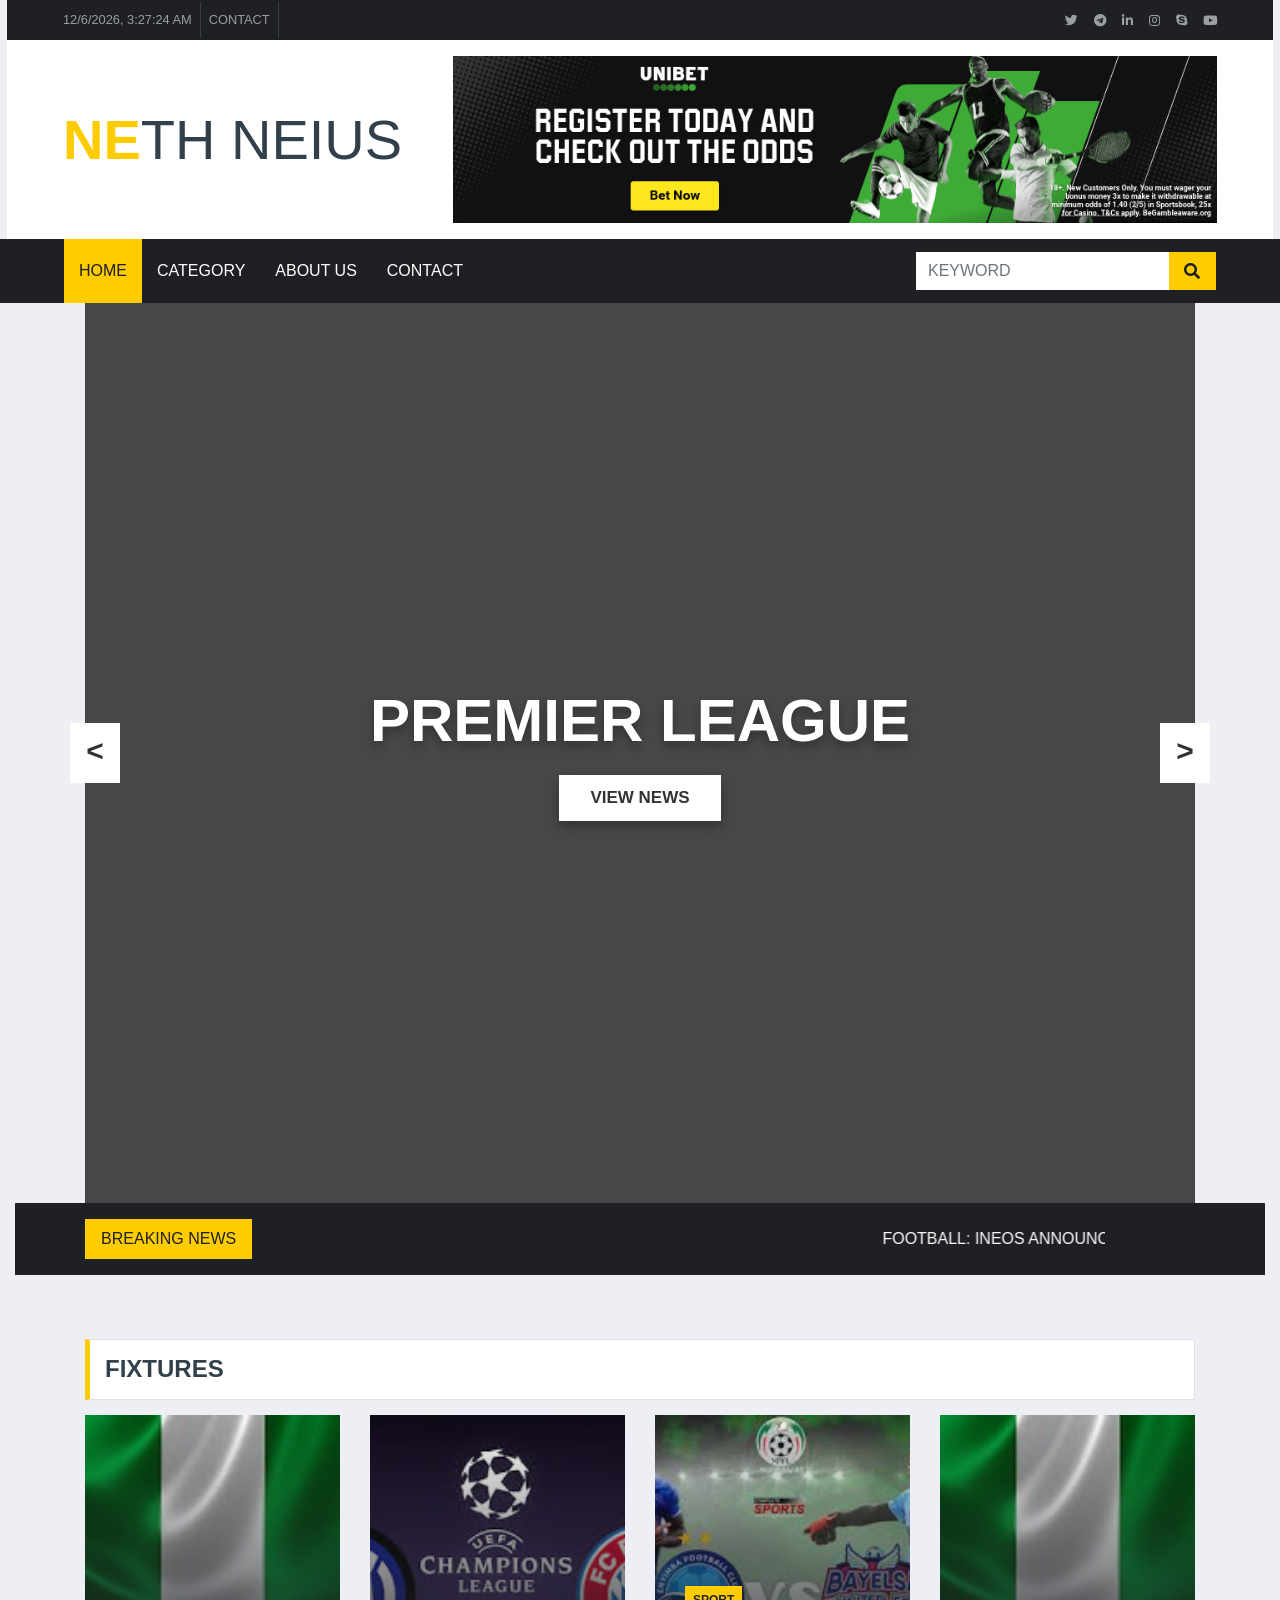
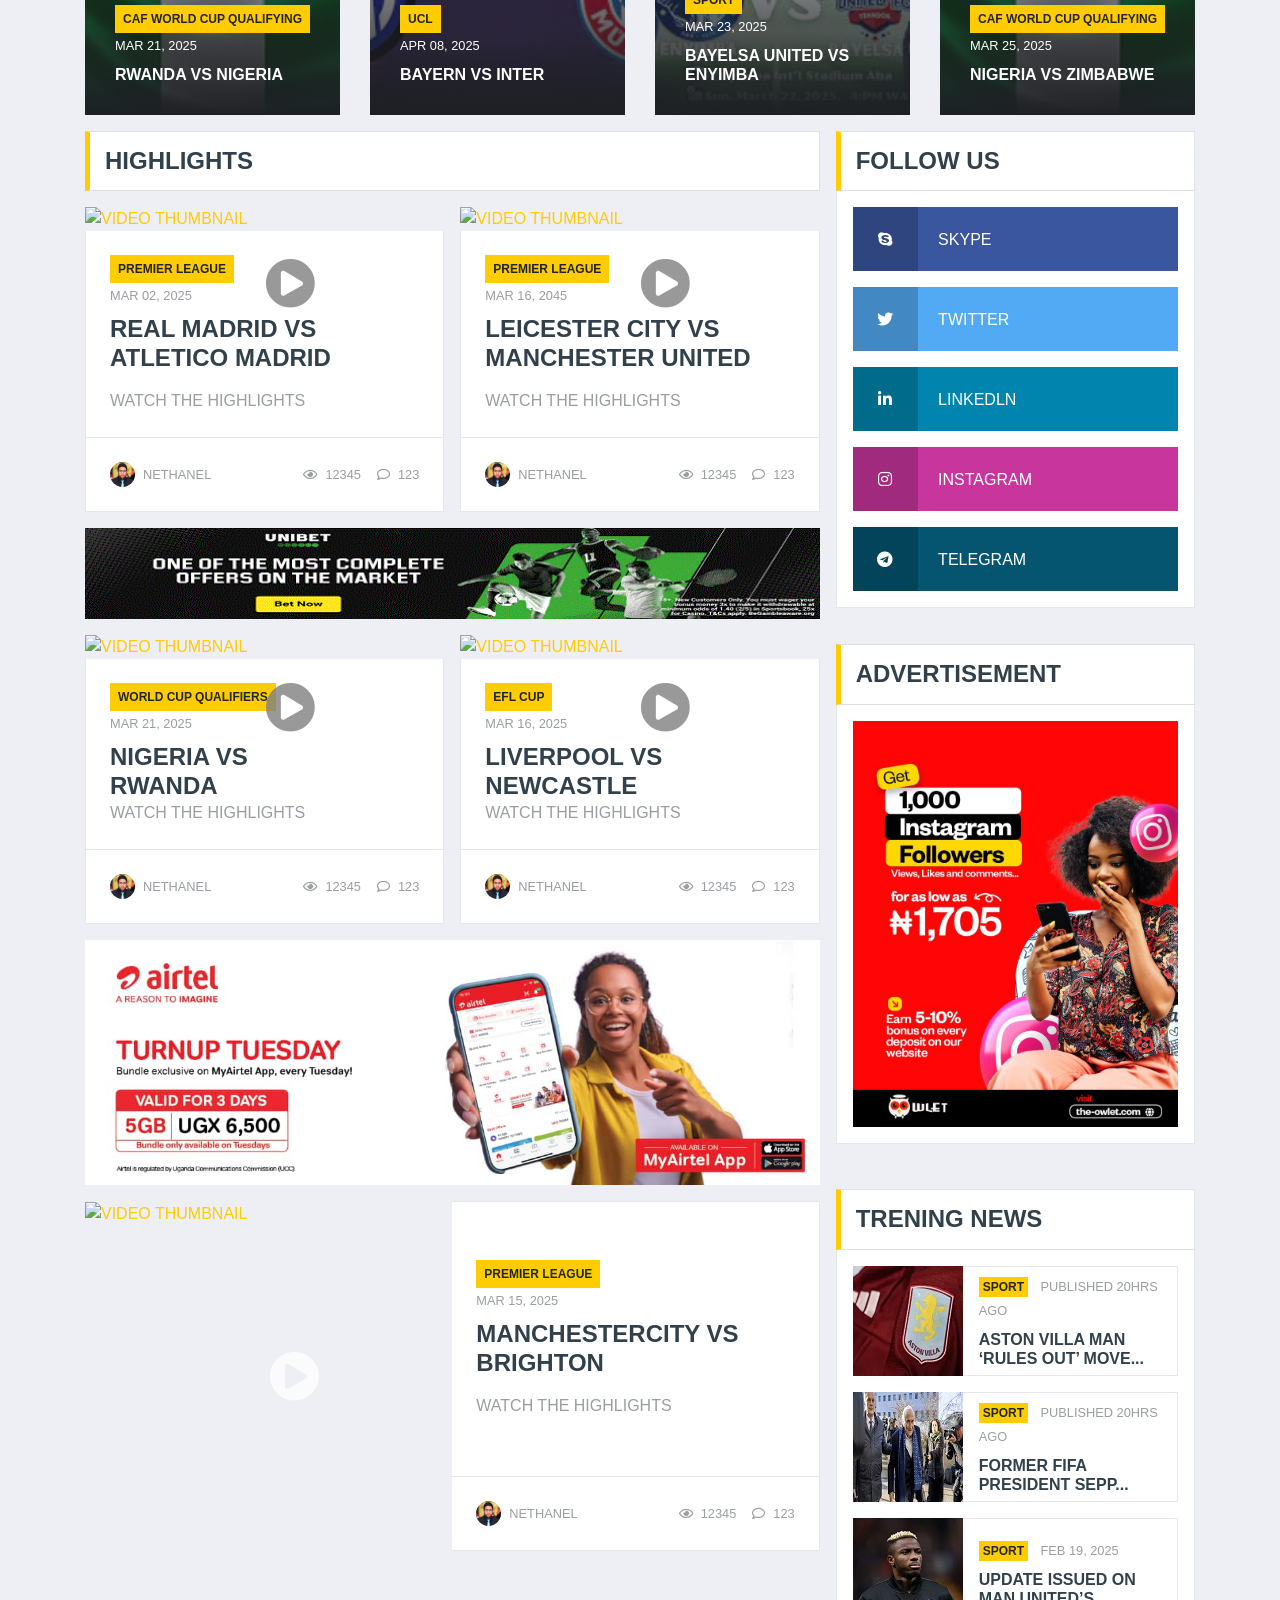
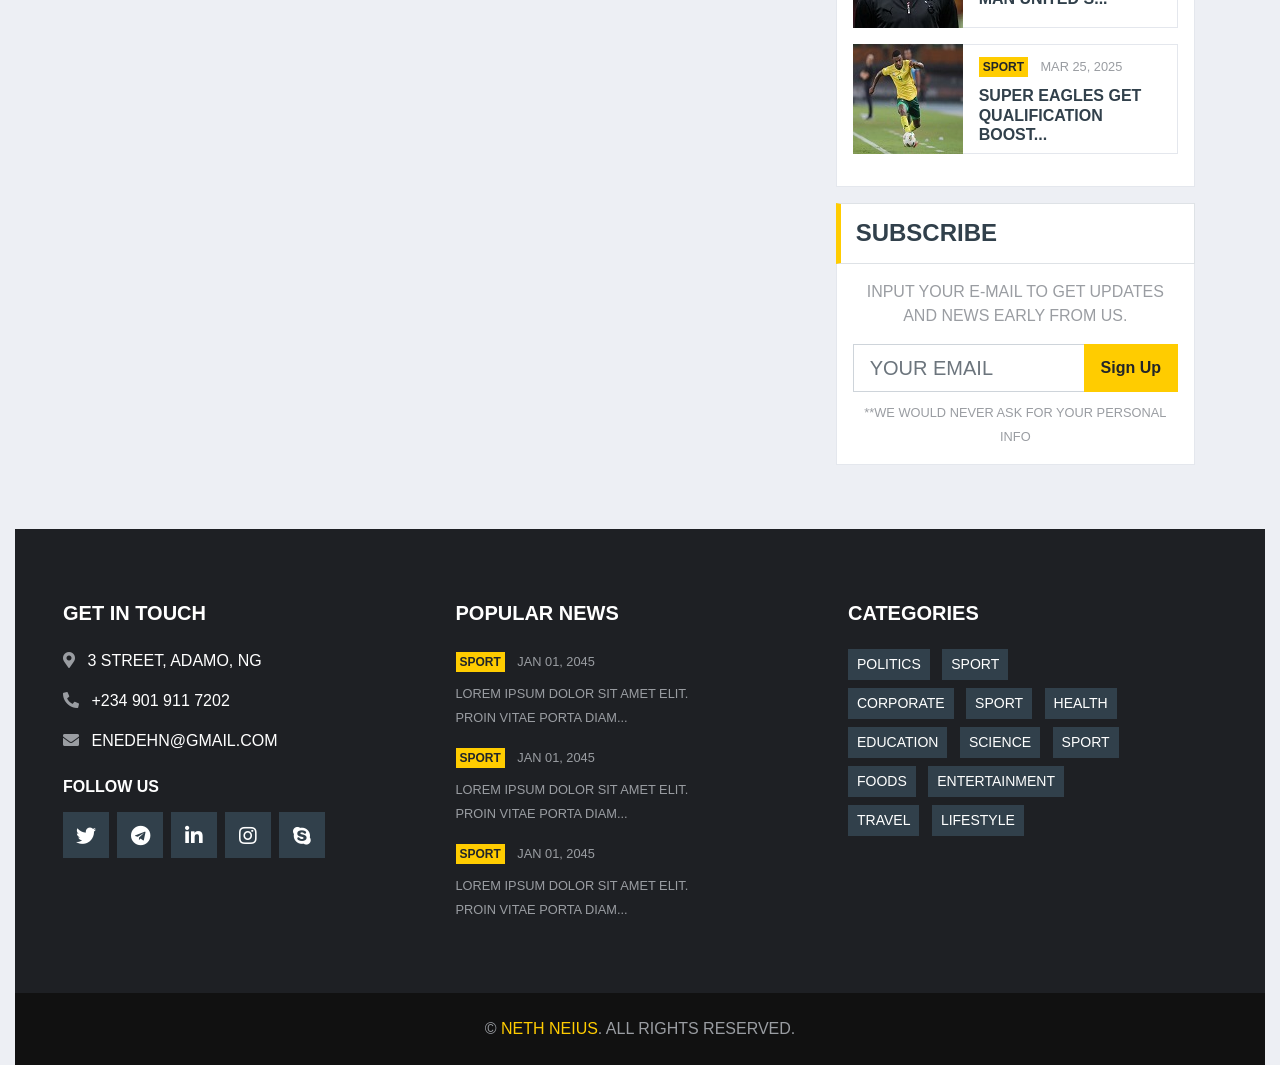
==== index.html @ e1891fc4 "first commit" ====
<!DOCTYPE html>
<html lang="en">

<head>
    <meta charset="utf-8">
    <title>NETH NEIUS</title>
    <meta name="viewport" content="width=device-width, initial-scale=1.0">
    <meta name="description" content="Stay updated with the latest news, fixtures, and highlights from NETH NEIUS.">
    <meta name="keywords" content="News, Sports, Fixtures, Highlights, Football, Basketball, Boxing, Wrestling, NETH NEIUS">
    <meta name="author" content="NETH NEIUS">
    <meta name="robots" content="index, follow">
    <meta property="og:image" content="img/no2.jpg">

    <!-- Favicon -->
    <link href="img/favico.ico" rel="icon">

    <!-- Google Web Fonts -->
    <link rel="preconnect" href="https://fonts.gstatic.com">
    <link href="https://fonts.googleapis.com/css2?family=Montserrat:wght@400;500;600;700&display=swap" rel="stylesheet">

    <!-- Font Awesome -->
    <link href="https://cdnjs.cloudflare.com/ajax/libs/font-awesome/5.15.0/css/all.min.css" rel="stylesheet">

    <!-- Libraries Stylesheet -->
    <link href="lib/owlcarousel/assets/owl.carousel.min.css" rel="stylesheet">
    <link rel="stylesheet" href="lib/owlcarousel/assets/owl.carousel.css">
    <link rel="stylesheet" href="lib/owlcarousel/assets/owl.theme.default.css">
    <link rel="stylesheet" href="lib/owlcarousel/assets/owl.theme.default.min.css">
    <link rel="stylesheet" href="lib/owlcarousel/assets/owl.theme.green.css">
    <link rel="stylesheet" href="lib/owlcarousel/assets/owl.theme.green.min.css">

    <!-- Customized Bootstrap Stylesheet -->
    <link href="css/style.css" rel="stylesheet">
    <link rel="stylesheet" href="scss/style.scss">
    <link rel="stylesheet" href="scss/bootstrap">

    <!-- My own style -->
    <link href="css/mystyle.css" rel="stylesheet">
    <link href="css/play.css" rel="stylesheet">
</head>

<body>
    <script src="script/date.js"></script>
    <!-- Topbar Start -->
    <div class="container-fluid d-none d-lg-block">
        <div class="row align-items-center bg-dark px-lg-5">
            <div class="col-lg-9">
                <nav class="navbar navbar-expand-sm bg-dark p-0">
                    <ul class="navbar-nav ml-n2">
                        <li class="nav-item border-right border-secondary">
                            <a class="nav-link text-body small" id="date"></a>
                        </li>
                        <li class="nav-item border-right border-secondary">
                            <a class="nav-link text-body small" href="contact.html">Contact</a>
                        </li>
                    </ul>
                </nav>
            </div>
            <div class="col-lg-3 text-right d-none d-md-block">
                <nav class="navbar navbar-expand-sm bg-dark p-0">
                    <ul class="navbar-nav ml-auto mr-n2">
                        <li class="nav-item">
                            <a class="nav-link text-body" href="https://x.com/Nethanel31751" target="_blank"><small class="fab fa-twitter"></small></a>
                        </li>
                        <li class="nav-item">
                            <a class="nav-link text-body" href="https://t.me/Neth178" target="_blank"><small class="fab fa-telegram"></small></a>
                        </li>
                        <li class="nav-item">
                            <a class="nav-link text-body" href="https://ng.linkedin.com/in/nethanel-enedeh-19231a314" target="_blank"><small class="fab fa-linkedin-in"></small></a>
                        </li>
                        <li class="nav-item">
                            <a class="nav-link text-body" href="https://www.instagram.com/justabwoi?igsh=dTd0anQyYXQ1azV5" target="_blank"><small class="fab fa-instagram"></small></a>
                        </li>
                        <li class="nav-item">
                            <a class="nav-link text-body" href="https://join.skype.com/invite/u96nDW4dl7jq" target="_blank"><small class="fab fa-skype"></small></a>
                        </li>
                        <li class="nav-item">
                            <a class="nav-link text-body" href="#" target="_blank"><small class="fab fa-youtube"></small></a>
                        </li>
                    </ul>
                </nav>
            </div>
        </div>
        <div class="row align-items-center bg-white py-3 px-lg-5">
            <div class="col-lg-4">
                <a href="index.html" class="navbar-brand p-0 d-none d-lg-block">
                    <h1 class="m-0 display-4 text-uppercase text-primary">NE<span
                            class="text-secondary font-weight-normal">TH neius</span></h1>
                </a>
            </div>
            <div class="col-lg-8 text-center text-lg-right">
                <a href="" target="_blank"><img class="img-fluid" src="img/ads-728x90 (1).gif"
                        alt=""></a>
            </div>
        </div>
    </div>
    <!-- Topbar End -->


    <!-- Navbar Start -->
    <div class="container-fluid p-0">
        <nav class="navbar navbar-expand-lg bg-dark navbar-dark py-2 py-lg-0 px-lg-5">
            <a href="index.html" class="navbar-brand d-block d-lg-none">
                <h1 class="m-0 display-4 text-uppercase text-primary">N<span
                        class="text-white font-weight-normal">TH neius</span></h1>
            </a>
            <button type="button" class="navbar-toggler" data-toggle="collapse" data-target="#navbarCollapse">
                <span class="navbar-toggler-icon"></span>
            </button>
            <div class="collapse navbar-collapse justify-content-between px-0 px-lg-3" id="navbarCollapse">
                <div class="navbar-nav mr-auto py-0">
                    <a href="index.html" class="nav-item nav-link active">Home</a>
                    <a href="category.html" class="nav-item nav-link">Category</a>
                    <a href="About.html" class="nav-item nav-link">About Us</a>
                    <a href="contact.html" class="nav-item nav-link">Contact</a>
                </div>
                <div class="input-group ml-auto d-none d-lg-flex" style="width: 100%; max-width: 300px;">
                    <input type="text" class="form-control border-0" placeholder="Keyword">
                    <div class="input-group-append">
                        <button class="input-group-text bg-primary text-dark border-0 px-3"><i
                                class="fa fa-search"></i></button>
                    </div>
                </div>
            </div>
        </nav>
    </div>
    <!-- Navbar End -->

    <!-- My own slideshow -->
    <div class="container-fluid">
        <div class="container">
            <div class="slide-container active">
                <div class="slide">
                    <div class="content">
                        <h3>Premier league</h3>
                        <a href="#" class="btn">View News</a>
                    </div>
                    <video src="videos/football.mp4" muted autoplay loop></video>
                </div>
            </div>

            <div class="slide-container">
                <div class="slide">
                    <div class="content">
                        <h3>Champions league</h3>
                        <a href="#" class="btn">View News</a>
                    </div>
                    <video src="videos/football.mp4" muted autoplay loop></video>
                </div>
            </div>

            <div class="slide-container">
                <div class="slide">
                    <div class="content">
                        <h3>local leagues</h3>
                        <a href="#" class="btn">View News</a>
                    </div>
                    <video src="videos/football.mp4" muted autoplay loop></video>
                </div>
            </div>



            <div id="next" onclick="next()"> > </div>
            <div id="prev" onclick="prev()">
                < </div>
        </div>






            <!-- Breaking News Start -->
            <div class="container-fluid bg-dark py-3 mb-3">
                <div class="container">
                    <div class="row align-items-center bg-dark">
                        <div class="col-12">
                            <div class="d-flex justify-content-between">
                                <div class="bg-primary text-dark text-center font-weight-medium py-2"
                                    style="width: 170px;">
                                    Breaking News</div>
                                <div class="position-relative d-inline-flex align-items-center ml-3"
                                    style="width: calc(100% - 170px); padding-right: 90px;">
                                    <marquee direction="left">
                                        <div clss="text-truncate">
                                            <a cass="text-white font-weight-semi-bold" href="" style="color: #fff;">
                                                <span style="margin-right: 900px;">
                                                    FOOTBALL: INEOS announces fresh round of Man Utdn redundancies on
                                                    Monday.
                                                </span>
                                                EFL Latest: Wycombe and wigan condemn Onyedinma racist abuse.
                                            </a>
                                        </div>
                                    </marquee>
                                </div>
                            </div>
                        </div>
                    </div>
                </div>
            </div>
            <!-- Breaking News End -->


            <!-- Featured News Slider Start -->
            <div class="container-fluid pt-5 mb-3">
                <div class="container">
                    <div class="section-title">
                        <h4 class="m-0 text-uppercase font-weight-bold">Fixtures</h4>
                    </div>
                    <div class="owl-carousel news-carousel carousel-item-4 position-relative">
                        <div class="position-relative overflow-hidden" style="height: 300px;">
                            <img class="img-fluid h-100" src="img/ngf.jpeg" style="object-fit: cover;">
                            <div class="overlay">
                                <div class="mb-2">
                                    <a class="badge badge-primary text-uppercase font-weight-semi-bold p-2 mr-2"
                                        href="">CAF World Cup Qualifying</a>
                                    <div class="text-white"><small>Mar 21, 2025</small></div>
                                </div>
                                <div class="h6 m-0 text-white text-uppercase font-weight-semi-bold">Rwanda vs Nigeria</div>
                            </div>
                        </div>
                        <div class="position-relative overflow-hidden" style="height: 300px;">
                            <img class="img-fluid h-100" src="img/B vs I.jpeg" style="object-fit: cover;">
                            <div class="overlay">
                                <div class="mb-2">
                                    <div class="badge badge-primary text-uppercase font-weight-semi-bold p-2 mr-2"
                                        href="">UCL</div>
                                    <div class="text-white" href=""><small>Apr 08, 2025</small></div>
                                </div>
                                <a class="h6 m-0 text-white text-uppercase font-weight-semi-bold" href="">Bayern vs inter</a>
                            </div>
                        </div>
                        <div class="position-relative overflow-hidden" style="height: 300px;">
                            <img class="img-fluid h-100" src="img/B vs E.jpeg" style="object-fit: cover;">
                            <div class="overlay">
                                <div class="mb-2">
                                    <div class="badge badge-primary text-uppercase font-weight-semi-bold p-2 mr-2"
                                        href="">Sport</div>
                                    <div class="text-white" href=""><small>Mar 23, 2025</small></div>
                                </div>
                                <div class="h6 m-0 text-white text-uppercase font-weight-semi-bold">Bayelsa United vs Enyimba</div>
                            </div>
                        </div>
                        <div class="position-relative overflow-hidden" style="height: 300px;">
                            <img class="img-fluid h-100" src="img/ngf.jpeg" style="object-fit: cover;">
                            <div class="overlay">
                                <div class="mb-2">
                                    <div class="badge badge-primary text-uppercase font-weight-semi-bold p-2 mr-2"
                                        >CAF World Cup Qualifying</div>
                                    <div class="text-white" ><small>Mar 25, 2025</small></div>
                                </div>
                                <div class="h6 m-0 text-white text-uppercase font-weight-semi-bold">Nigeria vs Zimbabwe</div>
                            </div>
                        </div>
                        
                    </div>
                </div>
            </div>
            <!-- Featured News Slider End -->


            <!-- News With Sidebar Start -->
            <div class="container-fluid">
                <div class="container">
                    <div class="row">
                        <div class="col-lg-8">
                            <div class="row">
                                <div class="col-12">
                                    <div class="section-title">
                                        <h4 class="m-0 text-uppercase font-weight-bold">Highlights</h4>
                                    </div>
                                </div>
                                <div class="col-lg-6">
                                    <div class="position-relative mb-3">
                                        <a class="img-fluid w-100" href="https://www.youtube.com/watch?v=u5Krz7U8OwQ" style="object-fit: cover;" target="_blank">
                                            <img class="img-fluid w-100" src="https://img.youtube.com/vi/u5Krz7U8OwQ/0.jpg" alt="Video Thumbnail" style="object-fit: cover;" target="_blank">
                                            <i class="fa fa-play-circle play-icon"></i>
                                        </a>
                                        <div class="bg-white border border-top-0 p-4">
                                            <div class="mb-2">
                                                <div class="badge badge-primary text-uppercase font-weight-semi-bold p-2 mr-2"
                                                    >Premier League</div>
                                                <div class="text-body"><small>Mar 02, 2025</small></div>
                                            </div>
                                            <a class="h4 d-block mb-3 text-secondary text-uppercase font-weight-bold"
                                                href="https://www.youtube.com/watch?v=u5Krz7U8OwQ" target="_blank">Real Madrid vs Atletico Madrid</a>
                                            <p class="m-0">
                                                Watch the highlights
                                            </p>
                                        </div>
                                        <div class="d-flex justify-content-between bg-white border border-top-0 p-4">
                                            <div class="d-flex align-items-center">
                                                <img class="rounded-circle mr-2" src="img/user.jpg" width="25"
                                                    height="25" alt="">
                                                <small>NETHANEL</small>
                                            </div>
                                            <div class="d-flex align-items-center">
                                                <small class="ml-3"><i class="far fa-eye mr-2"></i>12345</small>
                                                <small class="ml-3"><i class="far fa-comment mr-2"></i>123</small>
                                            </div>
                                        </div>
                                    </div>
                                </div>
                                <div class="col-lg-6">
                                    <div class="position-relative mb-3">
                                        <a class="img-fluid w-100" href="https://www.youtube.com/watch?v=iD3J4UY2S7s" style="object-fit: cover;"
                                            target="_blank">
                                            <img class="img-fluid w-100" src="https://img.youtube.com/vi/iD3J4UY2S7s/0.jpg" alt="Video Thumbnail"
                                                style="object-fit: cover;" target="_blank">
                                            <i class="fa fa-play-circle play-icon"></i>
                                        </a>
                                        <div class="bg-white border border-top-0 p-4">
                                            <div class="mb-2">
                                                <div class="badge badge-primary text-uppercase font-weight-semi-bold p-2 mr-2"
                                                    >Premier League</div>
                                                <div class="text-body"><small>Mar 16, 2045</small></div>
                                            </div>
                                            <a class="h4 d-block mb-3 text-secondary text-uppercase font-weight-bold"
                                                href="https://www.youtube.com/watch?v=iD3J4UY2S7s" target="_blank">Leicester City vs Manchester United</a>
                                            <p class="m-0">Watch the highlights</p>
                                        </div>
                                        <div class="d-flex justify-content-between bg-white border border-top-0 p-4">
                                            <div class="d-flex align-items-center">
                                                <img class="rounded-circle mr-2" src="img/user.jpg" width="25"
                                                    height="25" alt="">
                                                <small>NETHANEL</small>
                                            </div>
                                            <div class="d-flex align-items-center">
                                                <small class="ml-3"><i class="far fa-eye mr-2"></i>12345</small>
                                                <small class="ml-3"><i class="far fa-comment mr-2"></i>123</small>
                                            </div>
                                        </div>
                                    </div>
                                </div>

                                <!-- Advertisement -->
                                <div class="col-lg-12 mb-3">
                                    <a href=""><img class="img-fluid w-100" src="img/ads-728x90.gif" alt=""></a>
                                </div>
                                <!-- 1st Advertisement End -->


                                <div class="col-lg-6">
                                    <div class="position-relative mb-3">
                                        <a class="img-fluid w-100" href="https://www.youtube.com/watch?v=LWKj1c0KruM" style="object-fit: cover;" target="_blank">
                                            <img class="img-fluid w-100" src="https://img.youtube.com/vi/LWKj1c0KruM/0.jpg" alt="Video Thumbnail" style="object-fit: cover;" target="_blank">
                                            <i class="fa fa-play-circle play-icon"></i>
                                        </a>
                                        <div class="bg-white border border-top-0 p-4">
                                            <div class="mb-2">
                                                <div class="badge badge-primary text-uppercase font-weight-semi-bold p-2 mr-2"
                                                    >World Cup Qualifiers</div>
                                                <div class="text-body" ><small>Mar 21, 2025</small></div>
                                            </div>
                                            <a class="h4 d-block mb-0 text-secondary text-uppercase font-weight-bold"
                                                href="https://www.youtube.com/watch?v=LWKj1c0KruM" target="_blank">Nigeria vs<br> Rwanda</a>
                                                <p class="m-0">Watch the highlights</p>
                                        </div>
                                        <div class="d-flex justify-content-between bg-white border border-top-0 p-4">
                                            <div class="d-flex align-items-center">
                                                <img class="rounded-circle mr-2" src="img/user.jpg" width="25"
                                                    height="25" alt="">
                                                <small>NETHANEL</small>
                                            </div>
                                            <div class="d-flex align-items-center">
                                                <small class="ml-3"><i class="far fa-eye mr-2"></i>12345</small>
                                                <small class="ml-3"><i class="far fa-comment mr-2"></i>123</small>
                                            </div>
                                        </div>
                                    </div>
                                </div>
                                <div class="col-lg-6">
                                    <div class="position-relative mb-3">
                                        <a class="img-fluid w-100" href="https://www.youtube.com/watch?v=rt31cEX70CM" style="object-fit: cover;" target="_blank">
                                            <img class="img-fluid w-100" src="https://img.youtube.com/vi/rt31cEX70CM/0.jpg" alt="Video Thumbnail" style="object-fit: cover;" target="_blank">
                                            <i class="fa fa-play-circle play-icon"></i>
                                        </a>
                                        <div class="bg-white border border-top-0 p-4">
                                            <div class="mb-2">
                                                <div class="badge badge-primary text-uppercase font-weight-semi-bold p-2 mr-2"
                                                    >EFL Cup</div>
                                                <div class="text-body"><small>Mar 16, 2025</small></div>
                                            </div>
                                            <a class="h4 d-block mb-0 text-secondary text-uppercase font-weight-bold"
                                                href="https://www.youtube.com/watch?v=rt31cEX70CM" target="_blank">Liverpool vs Newcastle</a>
                                                <p class="m-0">Watch the highlights</p>
                                        </div>
                                        <div class="d-flex justify-content-between bg-white border border-top-0 p-4">
                                            <div class="d-flex align-items-center">
                                                <img class="rounded-circle mr-2" src="img/user.jpg" width="25"
                                                    height="25" alt="">
                                                <small>NETHANEL</small>
                                            </div>
                                            <div class="d-flex align-items-center">
                                                <small class="ml-3"><i class="far fa-eye mr-2"></i>12345</small>
                                                <small class="ml-3"><i class="far fa-comment mr-2"></i>123</small>
                                            </div>
                                        </div>
                                    </div>
                                </div>


                                <!-- 2nd Advertisement -->
                                <div class="col-lg-12 mb-3">
                                    <a href="https://bitly/2keYWN1">
                                        <img class="img-fluid w-100" src="img/ads1.jpg" alt=""></a>
                                </div>
                                <!-- 2nd Advertisement End -->


                                <div class="col-lg-12">
                                    <div class="row news-lg mx-0 mb-3">
                                        <div class="col-md-6 h-100 px-0">
                                            <a class="img-fluid w-100" href="https://www.youtube.com/watch?v=LR9ISUHODNU" style="object-fit: cover;"
                                                target="_blank">
                                            <img class="img-fluid h-100" src="https://img.youtube.com/vi/LR9ISUHODNU/0.jpg" alt="Video Thumbnail" style="object-fit: cover;" target="_blank">
                                            <i class="fa fa-play-circle play-icon"
                                                style="position: absolute; top: 50%; left: 50%; transform: translate(-50%, -50%); font-size: 50px; color: white;"></i>
                                            </a>
                                        </div>
                                        <div class="col-md-6 d-flex flex-column border bg-white h-100 px-0">
                                            <div class="mt-auto p-4">
                                                <div class="mb-2">
                                                    <div class="badge badge-primary text-uppercase font-weight-semi-bold p-2 mr-2"
                                                        href="">Premier League</div>
                                                    <div class="text-body" href=""><small>Mar 15, 2025</small></div>
                                                </div>
                                                <a class="h4 d-block mb-3 text-secondary text-uppercase font-weight-bold"
                                                    href="https://www.youtube.com/watch?v=LR9ISUHODNU">Manchestercity vs Brighton</a>
                                                <p class="m-0">Watch the highlights</p>
                                            </div>
                                            <div class="d-flex justify-content-between bg-white border-top mt-auto p-4">
                                                <div class="d-flex align-items-center">
                                                    <img class="rounded-circle mr-2" src="img/user.jpg" width="25"
                                                        height="25" alt="">
                                                    <small>NETHANEL</small>
                                                </div>
                                                <div class="d-flex align-items-center">
                                                    <small class="ml-3"><i class="far fa-eye mr-2"></i>12345</small>
                                                    <small class="ml-3"><i class="far fa-comment mr-2"></i>123</small>
                                                </div>
                                            </div>
                                        </div>
                                    </div>
                                </div>
                            </div>
                        </div>

                        <div class="col-lg-4">
                            <!-- Social Follow Start -->
                            <div class="mb-3">
                                <div class="section-title mb-0">
                                    <h4 class="m-0 text-uppercase font-weight-bold">Follow Us</h4>
                                </div>
                                <div class="bg-white border border-top-0 p-3">
                                    <a href="https://join.skype.com/invite/u96nDW4dl7jq" target="_blank" class="d-block w-100 text-white text-decoration-none mb-3"
                                        style="background: #39569E;">
                                        <i class="fab fa-skype text-center py-4 mr-3"
                                            style="width: 65px; background: rgba(0, 0, 0, .2);"></i>
                                        <span class="font-weight-medium">Skype</span>
                                    </a>
                                    <a href="https://x.com/Nethanel31751" class="d-block w-100 text-white text-decoration-none mb-3"
                                        style="background: #52AAF4;">
                                        <i class="fab fa-twitter text-center py-4 mr-3"
                                            style="width: 65px; background: rgba(0, 0, 0, .2);"></i>
                                        <span class="font-weight-medium">Twitter</span>
                                    </a>
                                    <a href="https://ng.linkedin.com/in/nethanel-enedeh-19231a314" target="_blank" class="d-block w-100 text-white text-decoration-none mb-3"
                                        style="background: #0185AE;">
                                        <i class="fab fa-linkedin-in text-center py-4 mr-3"
                                            style="width: 65px; background: rgba(0, 0, 0, .2);"></i>
                                        <span class="font-weight-medium">linkedln</span>
                                    </a>
                                    <a href="https://www.instagram.com/justabwoi?igsh=dTd0anQyYXQ1azV5" target="_blank" class="d-block w-100 text-white text-decoration-none mb-3"
                                        style="background: #C8359D;">
                                        <i class="fab fa-instagram text-center py-4 mr-3"
                                            style="width: 65px; background: rgba(0, 0, 0, .2);"></i>
                                        <span class="font-weight-medium">Instagram</span>
                                    </a>
                                    <a href="https://t.me/Neth178" target="_blank" class="d-block w-100 text-white text-decoration-none"
                                        style="background: #055570;">
                                        <i class="fab fa-telegram text-center py-4 mr-3"
                                            style="width: 65px; background: rgba(0, 0, 0, .2);"></i>
                                        <span class="font-weight-medium">Telegram</span>
                                    </a>
                                </div>
                            </div>
                            <!-- Social Follow End -->
                            <div style="padding-top: 20px;"></div>
                            <!-- Ads Start -->
                            <div class="mb-3">
                                <div class="section-title mb-0">
                                    <h4 class="m-0 text-uppercase font-weight-bold">Advertisement</h4>
                                </div>
                                <div class="bg-white text-center border border-top-0 p-3">
                                    <a href="https://the-owlet.com/ref/yl0lb" target="_blank">
                                        <img class="img-fluid" src="img/owlet.jpg" alt=""></a>
                                </div>
                            </div>
                            <!-- Ads End -->
                            <div style="padding-top: 29px;"></div>
                            <!-- Popular News Start -->
                            <div class="mb-3">
                                <div class="section-title mb-0">
                                    <h4 class="m-0 text-uppercase font-weight-bold">Trening News</h4>
                                </div>
                                <div class="bg-white border border-top-0 p-3">
                                    <div class="d-flex align-items-center bg-white mb-3" style="height: 110px; object-fit: cover;" >
                                        <img class="img-fluid" src="img/tn1.jpg" alt="" style="object-fit: cover;" >
                                        <div
                                            class="w-100 h-100 px-3 d-flex flex-column justify-content-center border border-left-0">
                                            <div class="mb-2">
                                                <a class="badge badge-primary text-uppercase font-weight-semi-bold p-1 mr-2"
                                                    >sport</a>
                                                <a class="text-body"><small>published 20hrs ago</small></a>
                                            </div>
                                            <!-- Link that triggers the pop-up -->
                                            <a class="h6 m-0 text-secondary text-uppercase font-weight-bold" href="javascript:void(0)" onclick="showPopup('popupMessage1')">Aston
                                                Villa man ‘rules out’ move...</a>
                                            
                                            <!-- Pop-up message container -->
                                            <div id="popupMessage1" class="popup-container">
                                                <div class="popup-content">
                                                    <span class="close-btn" onclick="closePopup('popupMessage1')">&times;</span>
                                                    <div class="bodyb">
                                                    <h4>Aston Villa now keen on signing £54m<br> Atalanta star Lookman</h4>
                                                    <p>While Emery has given the green light for Torres, he is not the only wide player they are interested in signing, as according to Caught Offside, Aston Villa are keeping a close eye on Ademola Lookman, who is expected to leave Atalanta at the end of the campaign.</p>
                                                    <p>Lookman is said to be available for a transfer for around €65 million, which is roughly £54 million. As well as facing a fight
                                                    from the Premier League, Villa also face a battle to win Lookman’s signature from Spanish giants Barcelona.</p>
                                                    </div>
                                                </div>
                                            </div>
                                        </div>
                                    </div>
                                    <div class="d-flex align-items-center bg-white mb-3" style="height: 110px;">
                                        <img class="img-fluid" src="img/tn2.jpg" alt="">
                                        <div
                                            class="w-100 h-100 px-3 d-flex flex-column justify-content-center border border-left-0">
                                            <div class="mb-2">
                                                <a class="badge badge-primary text-uppercase font-weight-semi-bold p-1 mr-2"
                                                    href="">sport</a>
                                                <a class="text-body" href=""><small>published 20hrs ago</small></a>
                                            </div>
                                            <a class="h6 m-0 text-secondary text-uppercase font-weight-bold" href="javascript:void(0)" onclick="showPopup('popupMessage2')">Former Fifa president Sepp...</a>

                                                <!-- Pop-up message container -->
                                                <div id="popupMessage2" class="popup-container">
                                                    <div class="popup-content">
                                                        <span class="close-btn" onclick="closePopup('popupMessage2')">&times;</span>
                                                        <div class="bodyb">
                                                            <h4>Former Fifa president Sepp Blatter<br>cleared<br>in corruption case</h4>
                                                            <p>The former Fifa president Sepp Blatter and the France legend Michel Platini were both cleared of corruption charges by a
                                                            Swiss court on Tuesday, two and a half years after they were first acquitted of the offences.</p>
                                                            <p>The pair, once among the most powerful figures in global football, were cleared of fraud at the extraordinary appeals
                                                            chamber of the Swiss Criminal Court in the town of Muttenz, near Basel.
                                                            <br>
                                                            The hearing came about after Swiss federal prosecutors appealed against their 2022 acquittal at a lower court. Both men
                                                            had denied the charge.</p>
                                                        </div>
                                                    </div>
                                                </div>
                                        </div>
                                    </div>
                                    <div class="d-flex align-items-center bg-white mb-3" style="height: 110px;">
                                        <img class="img-fluid" src="img/tn3.jpg" alt="">
                                        <div
                                            class="w-100 h-100 px-3 d-flex flex-column justify-content-center border border-left-0">
                                            <div class="mb-2">
                                                <a class="badge badge-primary text-uppercase font-weight-semi-bold p-1 mr-2"
                                                    href="">sport</a>
                                                <a class="text-body" href=""><small>Feb 19, 2025</small></a>
                                            </div>
                                            <a class="h6 m-0 text-secondary text-uppercase font-weight-bold" href="javascript:void(0)" onclick="showPopup('popupMessage3')">Update issued on Man United’s...</a>

                                                <!-- Pop-up message container -->
                                                <div id="popupMessage3" class="popup-container">
                                                    <div class="popup-content">
                                                        <span class="close-btn" onclick="closePopup('popupMessage3')">&times;</span>
                                                        <div class="bodyb">
                                                            <h4>Update issued on Man United’s<br>interest in Victor Osimhen</h4>
                                                            <p>Manchester United have struggled for goals this season due to the poor form of strikers Joshua Zirkee and Rasmus
                                                            Hojlund.</p>
                                                        </div>
                                                    </div>
                                                </div>
                                        </div>
                                    </div>
                                    <div class="d-flex align-items-center bg-white mb-3" style="height: 110px;">
                                        <img class="img-fluid" src="img/tn4.jpg" alt="">
                                        <div class="w-100 h-100 px-3 d-flex flex-column justify-content-center border border-left-0">
                                            <div class="mb-2">
                                                <a class="badge badge-primary text-uppercase font-weight-semi-bold p-1 mr-2" href="">sport</a>
                                                <a class="text-body" href=""><small>Mar 25, 2025</small></a>
                                            </div>
                                            <a class="h6 m-0 text-secondary text-uppercase font-weight-bold" href="javascript:void(0)"
                                                onclick="showPopup('popupMessage4')">Super Eagles get qualification boost...</a>
                                    
                                            <!-- Pop-up message container -->
                                            <div id="popupMessage4" class="popup-container">
                                                <div class="popup-content">
                                                    <span class="close-btn" onclick="closePopup('popupMessage4')">&times;</span>
                                                    <div class="bodyb">
                                                        <h4>Super Eagles get qualification boost<br> as South Africa risk losing 3 points</h4>
                                                        <p>Nigeria’s chances of qualifying for the 2026 FIFA World Cup may have received a boost following
                                                            reports that South
                                                            Africa could face sanctions for fielding an ineligible player during their 2-0 victory over
                                                            Lesotho.</p>
                                                        <p>According to reports, South African midfielder Teboho Mokoena played in the match despite having
                                                            accumulated two yellow
                                                            cards earlier in the qualifiers—one against Benin on matchday one and another against Zimbabwe
                                                            on matchday four.</p>
                                                    </div>
                                                </div>
                                            </div>
                                        </div>
                                    </div>
                                </div>
                            </div>
                            <!-- Popular News End -->

                            <!-- Newsletter Start -->
                            <div class="mb-3">
                                <div class="section-title mb-0">
                                    <h4 class="m-0 text-uppercase font-weight-bold">Subscribe</h4>
                                </div>
                                <div class="bg-white text-center border border-top-0 p-3">
                                    <p>Input your E-mail to get updates and news early from us.</p>
                                    <div class="input-group mb-2" style="width: 100%;">
                                        <input type="text" class="form-control form-control-lg"
                                            placeholder="Your Email">
                                        <div class="input-group-append">
                                            <button class="btn btn-primary font-weight-bold px-3">Sign Up</button>
                                        </div>
                                    </div>
                                    <small>**We would never ask for your personal info</small>
                                </div>
                            </div>
                            <!-- Newsletter End -->
                        </div>
                    </div>
                </div>
            </div>
            <!-- News With Sidebar End -->


            <!-- Footer Start -->
            <div class="container-fluid bg-dark pt-5 px-sm-3 px-md-5 mt-5">
                <div class="row py-4">
                    <div class="col-lg-3 col-md-6 mb-5">
                        <h5 class="mb-4 text-white text-uppercase font-weight-bold">Get In Touch</h5>
                        <p class="font-weight-medium">
                            <i class="fa fa-map-marker-alt mr-2"></i>
                            <a href="https://www.google.com/maps?q=3+Street,+ADAMO,+NG" target="_blank" class="text-white">3 Street, ADAMO,
                                NG</a>
                        </p>
                        <p class="font-weight-medium">
                            <i class="fa fa-phone-alt mr-2"></i>
                            <a href="tel:+2349019117202" class="text-white">+234 901 911 7202</a>
                        </p>
                        <p class="font-weight-medium">
                            <i class="fa fa-envelope mr-2"></i>
                            <a href="mailto:enedehn@gmail.com" class="text-white">enedehn@gmail.com</a>
                        </p>
                        <h6 class="mt-4 mb-3 text-white text-uppercase font-weight-bold">Follow Us</h6>
                        <div class="d-flex justify-content-start">
                            <a class="btn btn-lg btn-secondary btn-lg-square mr-2" href="https://x.com/Nethanel31751" target="_blank"><i
                                    class="fab fa-twitter"></i></a>
                            <a class="btn btn-lg btn-secondary btn-lg-square mr-2" href="https://t.me/Neth178" target="_blank"><i
                                    class="fab fa-telegram"></i></a>
                            <a class="btn btn-lg btn-secondary btn-lg-square mr-2" href="https://ng.linkedin.com/in/nethanel-enedeh-19231a314" target="_blank"><i
                                    class="fab fa-linkedin-in"></i></a>
                            <a class="btn btn-lg btn-secondary btn-lg-square mr-2" href="https://www.instagram.com/justabwoi?igsh=dTd0anQyYXQ1azV5" target="_blank"><i
                                    class="fab fa-instagram"></i></a>
                            <a class="btn btn-lg btn-secondary btn-lg-square" href="https://join.skype.com/invite/u96nDW4dl7jq" target="_blank"><i
                                    class="fab fa-skype"></i></a>
                        </div>
                    </div>

                    <div style="opacity: inherit; width: 100px;"></div>

                    <div class="col-lg-3 col-md-6 mb-5">
                        <h5 class="mb-4 text-white text-uppercase font-weight-bold">Popular News</h5>
                        <div class="mb-3">
                            <div class="mb-2">
                                <a class="badge badge-primary text-uppercase font-weight-semi-bold p-1 mr-2"
                                    href="">Sport</a>
                                <a class="text-body" href=""><small>Jan 01, 2045</small></a>
                            </div>
                            <a class="small text-body text-uppercase font-weight-medium" href="">Lorem ipsum dolor sit
                                amet
                                elit. Proin vitae porta diam...</a>
                        </div>
                        <div class="mb-3">
                            <div class="mb-2">
                                <a class="badge badge-primary text-uppercase font-weight-semi-bold p-1 mr-2"
                                    href="">Sport</a>
                                <a class="text-body" href=""><small>Jan 01, 2045</small></a>
                            </div>
                            <a class="small text-body text-uppercase font-weight-medium" href="">Lorem ipsum dolor sit
                                amet
                                elit. Proin vitae porta diam...</a>
                        </div>
                        <div class="">
                            <div class="mb-2">
                                <a class="badge badge-primary text-uppercase font-weight-semi-bold p-1 mr-2"
                                    href="">Sport</a>
                                <a class="text-body" href=""><small>Jan 01, 2045</small></a>
                            </div>
                            <a class="small text-body text-uppercase font-weight-medium" href="">Lorem ipsum dolor sit
                                amet
                                elit. Proin vitae porta diam...</a>
                        </div>
                    </div>

                    <div style="opacity: inherit; width: 100px;"></div>

                    <div class="col-lg-3 col-md-6 mb-5">
                        <h5 class="mb-4 text-white text-uppercase font-weight-bold">Categories</h5>
                        <div class="m-n1">
                            <a href="#" class="btn btn-sm btn-secondary m-1">Politics</a>
                            <a href="#" class="btn btn-sm btn-secondary m-1">Sport</a>
                            <a href="#" class="btn btn-sm btn-secondary m-1">Corporate</a>
                            <a href="#" class="btn btn-sm btn-secondary m-1">Sport</a>
                            <a href="#" class="btn btn-sm btn-secondary m-1">Health</a>
                            <a href="#" class="btn btn-sm btn-secondary m-1">Education</a>
                            <a href="#" class="btn btn-sm btn-secondary m-1">Science</a>
                            <a href="#" class="btn btn-sm btn-secondary m-1">Sport</a>
                            <a href="#" class="btn btn-sm btn-secondary m-1">Foods</a>
                            <a href="#" class="btn btn-sm btn-secondary m-1">Entertainment</a>
                            <a href="#" class="btn btn-sm btn-secondary m-1">Travel</a>
                            <a href="#" class="btn btn-sm btn-secondary m-1">Lifestyle</a>

                        </div>
                    </div>
                </div>
            </div>
            <div class="container-fluid py-4 px-sm-3 px-md-5" style="background: #111111;">
                <p class="m-0 text-center">&copy; <a href="#">NETH NEIUS</a>. All Rights Reserved.</p>
            </div>
            <!-- Footer End -->


            <!-- Back to Top -->
            <a href="#" class="btn btn-primary btn-square back-to-top"><i class="fa fa-arrow-up"></i></a>


            <!-- JavaScript Libraries -->
            <script src="https://code.jquery.com/jquery-3.4.1.min.js"></script>
            <script src="https://stackpath.bootstrapcdn.com/bootstrap/4.4.1/js/bootstrap.bundle.min.js"></script>
            <script src="lib/easing/easing.min.js"></script>
            <script src="lib/owlcarousel/owl.carousel.min.js"></script>
            <script src="lib/owlcarousel/owl.carousel.js"></script>
            <script src="lib/easing/easing.js"></script>

            <!-- Template Javascript -->
            <script src="js/main.js"></script>
            <script src="js/date.js"></script>
            <script src="js/slide.js"></script>
</body>

</html>
---- css/style.css ----
/******* Bootstrap Theming ********/
/*!
 * Bootstrap v4.5.3 (https://getbootstrap.com/)
 * Copyright 2011-2020 The Bootstrap Authors
 * Copyright 2011-2020 Twitter, Inc.
 * Licensed under MIT (https://github.com/twbs/bootstrap/blob/main/LICENSE)
 */
:root {
  --blue: #007bff;
  --indigo: #6610f2;
  --purple: #6f42c1;
  --pink: #e83e8c;
  --red: #dc3545;
  --orange: #fd7e14;
  --yellow: #ffc107;
  --green: #28a745;
  --teal: #20c997;
  --cyan: #17a2b8;
  --white: #fff;
  --gray: #6c757d;
  --gray-dark: #343a40;
  --primary: #FFCC00;
  --secondary: #31404B;
  --success: #28a745;
  --info: #17a2b8;
  --warning: #ffc107;
  --danger: #dc3545;
  --light: #FFFFFF;
  --dark: #1E2024;
  --breakpoint-xs: 0;
  --breakpoint-sm: 576px;
  --breakpoint-md: 768px;
  --breakpoint-lg: 992px;
  --breakpoint-xl: 1200px;
  --font-family-sans-serif: "Montserrat", sans-serif;
  --font-family-monospace: SFMono-Regular, Menlo, Monaco, Consolas, "Liberation Mono", "Courier New", monospace;
}

*,
*::before,
*::after {
  box-sizing: border-box;
}

html {
  font-family: sans-serif;
  line-height: 1.15;
  -webkit-text-size-adjust: 100%;
  -webkit-tap-highlight-color: rgba(0, 0, 0, 0);
}

article, aside, figcaption, figure, footer, header, hgroup, main, nav, section {
  display: block;
}

body {
  margin: 0;
  font-family: "Montserrat", sans-serif;
  font-size: 1rem;
  font-weight: 400;
  line-height: 1.5;
  color: #9A9DA2;
  text-align: left;
  background-color: #EDEFF4;
}

[tabindex="-1"]:focus:not(:focus-visible) {
  outline: 0 !important;
}

hr {
  box-sizing: content-box;
  height: 0;
  overflow: visible;
}

h1, h2, h3, h4, h5, h6 {
  margin-top: 0;
  margin-bottom: 0.5rem;
}

p {
  margin-top: 0;
  margin-bottom: 1rem;
}

abbr[title],
abbr[data-original-title] {
  text-decoration: underline;
  text-decoration: underline dotted;
  cursor: help;
  border-bottom: 0;
  text-decoration-skip-ink: none;
}

address {
  margin-bottom: 1rem;
  font-style: normal;
  line-height: inherit;
}

ol,
ul,
dl {
  margin-top: 0;
  margin-bottom: 1rem;
}

ol ol,
ul ul,
ol ul,
ul ol {
  margin-bottom: 0;
}

dt {
  font-weight: 700;
}

dd {
  margin-bottom: .5rem;
  margin-left: 0;
}

blockquote {
  margin: 0 0 1rem;
}

b,
strong {
  font-weight: bolder;
}

small {
  font-size: 80%;
}

sub,
sup {
  position: relative;
  font-size: 75%;
  line-height: 0;
  vertical-align: baseline;
}

sub {
  bottom: -.25em;
}

sup {
  top: -.5em;
}

a {
  color: #FFCC00;
  text-decoration: none;
  background-color: transparent;
}

a:hover {
  color: #b38f00;
  text-decoration: underline;
}

a:not([href]):not([class]) {
  color: inherit;
  text-decoration: none;
}

a:not([href]):not([class]):hover {
  color: inherit;
  text-decoration: none;
}

pre,
code,
kbd,
samp {
  font-family: SFMono-Regular, Menlo, Monaco, Consolas, "Liberation Mono", "Courier New", monospace;
  font-size: 1em;
}

pre {
  margin-top: 0;
  margin-bottom: 1rem;
  overflow: auto;
  -ms-overflow-style: scrollbar;
}

figure {
  margin: 0 0 1rem;
}

img {
  vertical-align: middle;
  border-style: none;
}

svg {
  overflow: hidden;
  vertical-align: middle;
}

table {
  border-collapse: collapse;
}

caption {
  padding-top: 0.75rem;
  padding-bottom: 0.75rem;
  color: #6c757d;
  text-align: left;
  caption-side: bottom;
}

th {
  text-align: inherit;
  text-align: -webkit-match-parent;
}

label {
  display: inline-block;
  margin-bottom: 0.5rem;
}

button {
  border-radius: 0;
}

button:focus {
  outline: 1px dotted;
  outline: 5px auto -webkit-focus-ring-color;
}

input,
button,
select,
optgroup,
textarea {
  margin: 0;
  font-family: inherit;
  font-size: inherit;
  line-height: inherit;
}

button,
input {
  overflow: visible;
}

button,
select {
  text-transform: none;
}

[role="button"] {
  cursor: pointer;
}

select {
  word-wrap: normal;
}

button,
[type="button"],
[type="reset"],
[type="submit"] {
  -webkit-appearance: button;
}

button:not(:disabled),
[type="button"]:not(:disabled),
[type="reset"]:not(:disabled),
[type="submit"]:not(:disabled) {
  cursor: pointer;
}

button::-moz-focus-inner,
[type="button"]::-moz-focus-inner,
[type="reset"]::-moz-focus-inner,
[type="submit"]::-moz-focus-inner {
  padding: 0;
  border-style: none;
}

input[type="radio"],
input[type="checkbox"] {
  box-sizing: border-box;
  padding: 0;
}

textarea {
  overflow: auto;
  resize: vertical;
}

fieldset {
  min-width: 0;
  padding: 0;
  margin: 0;
  border: 0;
}

legend {
  display: block;
  width: 100%;
  max-width: 100%;
  padding: 0;
  margin-bottom: .5rem;
  font-size: 1.5rem;
  line-height: inherit;
  color: inherit;
  white-space: normal;
}

@media (max-width: 1200px) {
  legend {
    font-size: calc(1.275rem + 0.3vw) ;
  }
}

progress {
  vertical-align: baseline;
}

[type="number"]::-webkit-inner-spin-button,
[type="number"]::-webkit-outer-spin-button {
  height: auto;
}

[type="search"] {
  outline-offset: -2px;
  -webkit-appearance: none;
}

[type="search"]::-webkit-search-decoration {
  -webkit-appearance: none;
}

::-webkit-file-upload-button {
  font: inherit;
  -webkit-appearance: button;
}

output {
  display: inline-block;
}

summary {
  display: list-item;
  cursor: pointer;
}

template {
  display: none;
}

[hidden] {
  display: none !important;
}

h1, h2, h3, h4, h5, h6,
.h1, .h2, .h3, .h4, .h5, .h6 {
  margin-bottom: 0.5rem;
  font-weight: 500;
  line-height: 1.2;
  color: #31404B;
}

h1, .h1 {
  font-size: 2.5rem;
}

@media (max-width: 1200px) {
  h1, .h1 {
    font-size: calc(1.375rem + 1.5vw) ;
  }
}

h2, .h2 {
  font-size: 2rem;
}

@media (max-width: 1200px) {
  h2, .h2 {
    font-size: calc(1.325rem + 0.9vw) ;
  }
}

h3, .h3 {
  font-size: 1.75rem;
}

@media (max-width: 1200px) {
  h3, .h3 {
    font-size: calc(1.3rem + 0.6vw) ;
  }
}

h4, .h4 {
  font-size: 1.5rem;
}

@media (max-width: 1200px) {
  h4, .h4 {
    font-size: calc(1.275rem + 0.3vw) ;
  }
}

h5, .h5 {
  font-size: 1.25rem;
}

h6, .h6 {
  font-size: 1rem;
}

.lead {
  font-size: 1.25rem;
  font-weight: 300;
}

.display-1 {
  font-size: 6rem;
  font-weight: 300;
  line-height: 1.2;
}

@media (max-width: 1200px) {
  .display-1 {
    font-size: calc(1.725rem + 5.7vw) ;
  }
}

.display-2 {
  font-size: 5.5rem;
  font-weight: 300;
  line-height: 1.2;
}

@media (max-width: 1200px) {
  .display-2 {
    font-size: calc(1.675rem + 5.1vw) ;
  }
}

.display-3 {
  font-size: 4.5rem;
  font-weight: 300;
  line-height: 1.2;
}

@media (max-width: 1200px) {
  .display-3 {
    font-size: calc(1.575rem + 3.9vw) ;
  }
}

.display-4 {
  font-size: 3.5rem;
  font-weight: 300;
  line-height: 1.2;
}

@media (max-width: 1200px) {
  .display-4 {
    font-size: calc(1.475rem + 2.7vw) ;
  }
}

hr {
  margin-top: 1rem;
  margin-bottom: 1rem;
  border: 0;
  border-top: 1px solid rgba(0, 0, 0, 0.1);
}

small,
.small {
  font-size: 80%;
  font-weight: 400;
}

mark,
.mark {
  padding: 0.2em;
  background-color: #fcf8e3;
}

.list-unstyled {
  padding-left: 0;
  list-style: none;
}

.list-inline {
  padding-left: 0;
  list-style: none;
}

.list-inline-item {
  display: inline-block;
}

.list-inline-item:not(:last-child) {
  margin-right: 0.5rem;
}

.initialism {
  font-size: 90%;
  text-transform: uppercase;
}

.blockquote {
  margin-bottom: 1rem;
  font-size: 1.25rem;
}

.blockquote-footer {
  display: block;
  font-size: 80%;
  color: #6c757d;
}

.blockquote-footer::before {
  content: "\2014\00A0";
}

.img-fluid {
  max-width: 100%;
  height: auto;
}

.img-thumbnail {
  padding: 0.25rem;
  background-color: #EDEFF4;
  border: 1px solid #dee2e6;
  max-width: 100%;
  height: auto;
}

.figure {
  display: inline-block;
}

.figure-img {
  margin-bottom: 0.5rem;
  line-height: 1;
}

.figure-caption {
  font-size: 90%;
  color: #6c757d;
}

code {
  font-size: 87.5%;
  color: #e83e8c;
  word-wrap: break-word;
}

a > code {
  color: inherit;
}

kbd {
  padding: 0.2rem 0.4rem;
  font-size: 87.5%;
  color: #fff;
  background-color: #212529;
}

kbd kbd {
  padding: 0;
  font-size: 100%;
  font-weight: 700;
}

pre {
  display: block;
  font-size: 87.5%;
  color: #212529;
}

pre code {
  font-size: inherit;
  color: inherit;
  word-break: normal;
}

.pre-scrollable {
  max-height: 340px;
  overflow-y: scroll;
}

.container,
.container-fluid,
.container-sm,
.container-md,
.container-lg,
.container-xl {
  width: 100%;
  padding-right: 0.5rem;
  padding-left: 0.5rem;
  margin-right: auto;
  margin-left: auto;
}

@media (min-width: 576px) {
  .container, .container-sm {
    max-width: 540px;
  }
}

@media (min-width: 768px) {
  .container, .container-sm, .container-md {
    max-width: 720px;
  }
}

@media (min-width: 992px) {
  .container, .container-sm, .container-md, .container-lg {
    max-width: 960px;
  }
}

@media (min-width: 1200px) {
  .container, .container-sm, .container-md, .container-lg, .container-xl {
    max-width: 1140px;
  }
}

.row {
  display: flex;
  flex-wrap: wrap;
  margin-right: -0.5rem;
  margin-left: -0.5rem;
}

.no-gutters {
  margin-right: 0;
  margin-left: 0;
}

.no-gutters > .col,
.no-gutters > [class*="col-"] {
  padding-right: 0;
  padding-left: 0;
}

.col-1, .col-2, .col-3, .col-4, .col-5, .col-6, .col-7, .col-8, .col-9, .col-10, .col-11, .col-12, .col,
.col-auto, .col-sm-1, .col-sm-2, .col-sm-3, .col-sm-4, .col-sm-5, .col-sm-6, .col-sm-7, .col-sm-8, .col-sm-9, .col-sm-10, .col-sm-11, .col-sm-12, .col-sm,
.col-sm-auto, .col-md-1, .col-md-2, .col-md-3, .col-md-4, .col-md-5, .col-md-6, .col-md-7, .col-md-8, .col-md-9, .col-md-10, .col-md-11, .col-md-12, .col-md,
.col-md-auto, .col-lg-1, .col-lg-2, .col-lg-3, .col-lg-4, .col-lg-5, .col-lg-6, .col-lg-7, .col-lg-8, .col-lg-9, .col-lg-10, .col-lg-11, .col-lg-12, .col-lg,
.col-lg-auto, .col-xl-1, .col-xl-2, .col-xl-3, .col-xl-4, .col-xl-5, .col-xl-6, .col-xl-7, .col-xl-8, .col-xl-9, .col-xl-10, .col-xl-11, .col-xl-12, .col-xl,
.col-xl-auto {
  position: relative;
  width: 100%;
  padding-right: 0.5rem;
  padding-left: 0.5rem;
}

.col {
  flex-basis: 0;
  flex-grow: 1;
  max-width: 100%;
}

.row-cols-1 > * {
  flex: 0 0 100%;
  max-width: 100%;
}

.row-cols-2 > * {
  flex: 0 0 50%;
  max-width: 50%;
}

.row-cols-3 > * {
  flex: 0 0 33.33333%;
  max-width: 33.33333%;
}

.row-cols-4 > * {
  flex: 0 0 25%;
  max-width: 25%;
}

.row-cols-5 > * {
  flex: 0 0 20%;
  max-width: 20%;
}

.row-cols-6 > * {
  flex: 0 0 16.66667%;
  max-width: 16.66667%;
}

.col-auto {
  flex: 0 0 auto;
  width: auto;
  max-width: 100%;
}

.col-1 {
  flex: 0 0 8.33333%;
  max-width: 8.33333%;
}

.col-2 {
  flex: 0 0 16.66667%;
  max-width: 16.66667%;
}

.col-3 {
  flex: 0 0 25%;
  max-width: 25%;
}

.col-4 {
  flex: 0 0 33.33333%;
  max-width: 33.33333%;
}

.col-5 {
  flex: 0 0 41.66667%;
  max-width: 41.66667%;
}

.col-6 {
  flex: 0 0 50%;
  max-width: 50%;
}

.col-7 {
  flex: 0 0 58.33333%;
  max-width: 58.33333%;
}

.col-8 {
  flex: 0 0 66.66667%;
  max-width: 66.66667%;
}

.col-9 {
  flex: 0 0 75%;
  max-width: 75%;
}

.col-10 {
  flex: 0 0 83.33333%;
  max-width: 83.33333%;
}

.col-11 {
  flex: 0 0 91.66667%;
  max-width: 91.66667%;
}

.col-12 {
  flex: 0 0 100%;
  max-width: 100%;
}

.order-first {
  order: -1;
}

.order-last {
  order: 13;
}

.order-0 {
  order: 0;
}

.order-1 {
  order: 1;
}

.order-2 {
  order: 2;
}

.order-3 {
  order: 3;
}

.order-4 {
  order: 4;
}

.order-5 {
  order: 5;
}

.order-6 {
  order: 6;
}

.order-7 {
  order: 7;
}

.order-8 {
  order: 8;
}

.order-9 {
  order: 9;
}

.order-10 {
  order: 10;
}

.order-11 {
  order: 11;
}

.order-12 {
  order: 12;
}

.offset-1 {
  margin-left: 8.33333%;
}

.offset-2 {
  margin-left: 16.66667%;
}

.offset-3 {
  margin-left: 25%;
}

.offset-4 {
  margin-left: 33.33333%;
}

.offset-5 {
  margin-left: 41.66667%;
}

.offset-6 {
  margin-left: 50%;
}

.offset-7 {
  margin-left: 58.33333%;
}

.offset-8 {
  margin-left: 66.66667%;
}

.offset-9 {
  margin-left: 75%;
}

.offset-10 {
  margin-left: 83.33333%;
}

.offset-11 {
  margin-left: 91.66667%;
}

@media (min-width: 576px) {
  .col-sm {
    flex-basis: 0;
    flex-grow: 1;
    max-width: 100%;
  }
  .row-cols-sm-1 > * {
    flex: 0 0 100%;
    max-width: 100%;
  }
  .row-cols-sm-2 > * {
    flex: 0 0 50%;
    max-width: 50%;
  }
  .row-cols-sm-3 > * {
    flex: 0 0 33.33333%;
    max-width: 33.33333%;
  }
  .row-cols-sm-4 > * {
    flex: 0 0 25%;
    max-width: 25%;
  }
  .row-cols-sm-5 > * {
    flex: 0 0 20%;
    max-width: 20%;
  }
  .row-cols-sm-6 > * {
    flex: 0 0 16.66667%;
    max-width: 16.66667%;
  }
  .col-sm-auto {
    flex: 0 0 auto;
    width: auto;
    max-width: 100%;
  }
  .col-sm-1 {
    flex: 0 0 8.33333%;
    max-width: 8.33333%;
  }
  .col-sm-2 {
    flex: 0 0 16.66667%;
    max-width: 16.66667%;
  }
  .col-sm-3 {
    flex: 0 0 25%;
    max-width: 25%;
  }
  .col-sm-4 {
    flex: 0 0 33.33333%;
    max-width: 33.33333%;
  }
  .col-sm-5 {
    flex: 0 0 41.66667%;
    max-width: 41.66667%;
  }
  .col-sm-6 {
    flex: 0 0 50%;
    max-width: 50%;
  }
  .col-sm-7 {
    flex: 0 0 58.33333%;
    max-width: 58.33333%;
  }
  .col-sm-8 {
    flex: 0 0 66.66667%;
    max-width: 66.66667%;
  }
  .col-sm-9 {
    flex: 0 0 75%;
    max-width: 75%;
  }
  .col-sm-10 {
    flex: 0 0 83.33333%;
    max-width: 83.33333%;
  }
  .col-sm-11 {
    flex: 0 0 91.66667%;
    max-width: 91.66667%;
  }
  .col-sm-12 {
    flex: 0 0 100%;
    max-width: 100%;
  }
  .order-sm-first {
    order: -1;
  }
  .order-sm-last {
    order: 13;
  }
  .order-sm-0 {
    order: 0;
  }
  .order-sm-1 {
    order: 1;
  }
  .order-sm-2 {
    order: 2;
  }
  .order-sm-3 {
    order: 3;
  }
  .order-sm-4 {
    order: 4;
  }
  .order-sm-5 {
    order: 5;
  }
  .order-sm-6 {
    order: 6;
  }
  .order-sm-7 {
    order: 7;
  }
  .order-sm-8 {
    order: 8;
  }
  .order-sm-9 {
    order: 9;
  }
  .order-sm-10 {
    order: 10;
  }
  .order-sm-11 {
    order: 11;
  }
  .order-sm-12 {
    order: 12;
  }
  .offset-sm-0 {
    margin-left: 0;
  }
  .offset-sm-1 {
    margin-left: 8.33333%;
  }
  .offset-sm-2 {
    margin-left: 16.66667%;
  }
  .offset-sm-3 {
    margin-left: 25%;
  }
  .offset-sm-4 {
    margin-left: 33.33333%;
  }
  .offset-sm-5 {
    margin-left: 41.66667%;
  }
  .offset-sm-6 {
    margin-left: 50%;
  }
  .offset-sm-7 {
    margin-left: 58.33333%;
  }
  .offset-sm-8 {
    margin-left: 66.66667%;
  }
  .offset-sm-9 {
    margin-left: 75%;
  }
  .offset-sm-10 {
    margin-left: 83.33333%;
  }
  .offset-sm-11 {
    margin-left: 91.66667%;
  }
}

@media (min-width: 768px) {
  .col-md {
    flex-basis: 0;
    flex-grow: 1;
    max-width: 100%;
  }
  .row-cols-md-1 > * {
    flex: 0 0 100%;
    max-width: 100%;
  }
  .row-cols-md-2 > * {
    flex: 0 0 50%;
    max-width: 50%;
  }
  .row-cols-md-3 > * {
    flex: 0 0 33.33333%;
    max-width: 33.33333%;
  }
  .row-cols-md-4 > * {
    flex: 0 0 25%;
    max-width: 25%;
  }
  .row-cols-md-5 > * {
    flex: 0 0 20%;
    max-width: 20%;
  }
  .row-cols-md-6 > * {
    flex: 0 0 16.66667%;
    max-width: 16.66667%;
  }
  .col-md-auto {
    flex: 0 0 auto;
    width: auto;
    max-width: 100%;
  }
  .col-md-1 {
    flex: 0 0 8.33333%;
    max-width: 8.33333%;
  }
  .col-md-2 {
    flex: 0 0 16.66667%;
    max-width: 16.66667%;
  }
  .col-md-3 {
    flex: 0 0 25%;
    max-width: 25%;
  }
  .col-md-4 {
    flex: 0 0 33.33333%;
    max-width: 33.33333%;
  }
  .col-md-5 {
    flex: 0 0 41.66667%;
    max-width: 41.66667%;
  }
  .col-md-6 {
    flex: 0 0 50%;
    max-width: 50%;
  }
  .col-md-7 {
    flex: 0 0 58.33333%;
    max-width: 58.33333%;
  }
  .col-md-8 {
    flex: 0 0 66.66667%;
    max-width: 66.66667%;
  }
  .col-md-9 {
    flex: 0 0 75%;
    max-width: 75%;
  }
  .col-md-10 {
    flex: 0 0 83.33333%;
    max-width: 83.33333%;
  }
  .col-md-11 {
    flex: 0 0 91.66667%;
    max-width: 91.66667%;
  }
  .col-md-12 {
    flex: 0 0 100%;
    max-width: 100%;
  }
  .order-md-first {
    order: -1;
  }
  .order-md-last {
    order: 13;
  }
  .order-md-0 {
    order: 0;
  }
  .order-md-1 {
    order: 1;
  }
  .order-md-2 {
    order: 2;
  }
  .order-md-3 {
    order: 3;
  }
  .order-md-4 {
    order: 4;
  }
  .order-md-5 {
    order: 5;
  }
  .order-md-6 {
    order: 6;
  }
  .order-md-7 {
    order: 7;
  }
  .order-md-8 {
    order: 8;
  }
  .order-md-9 {
    order: 9;
  }
  .order-md-10 {
    order: 10;
  }
  .order-md-11 {
    order: 11;
  }
  .order-md-12 {
    order: 12;
  }
  .offset-md-0 {
    margin-left: 0;
  }
  .offset-md-1 {
    margin-left: 8.33333%;
  }
  .offset-md-2 {
    margin-left: 16.66667%;
  }
  .offset-md-3 {
    margin-left: 25%;
  }
  .offset-md-4 {
    margin-left: 33.33333%;
  }
  .offset-md-5 {
    margin-left: 41.66667%;
  }
  .offset-md-6 {
    margin-left: 50%;
  }
  .offset-md-7 {
    margin-left: 58.33333%;
  }
  .offset-md-8 {
    margin-left: 66.66667%;
  }
  .offset-md-9 {
    margin-left: 75%;
  }
  .offset-md-10 {
    margin-left: 83.33333%;
  }
  .offset-md-11 {
    margin-left: 91.66667%;
  }
}

@media (min-width: 992px) {
  .col-lg {
    flex-basis: 0;
    flex-grow: 1;
    max-width: 100%;
  }
  .row-cols-lg-1 > * {
    flex: 0 0 100%;
    max-width: 100%;
  }
  .row-cols-lg-2 > * {
    flex: 0 0 50%;
    max-width: 50%;
  }
  .row-cols-lg-3 > * {
    flex: 0 0 33.33333%;
    max-width: 33.33333%;
  }
  .row-cols-lg-4 > * {
    flex: 0 0 25%;
    max-width: 25%;
  }
  .row-cols-lg-5 > * {
    flex: 0 0 20%;
    max-width: 20%;
  }
  .row-cols-lg-6 > * {
    flex: 0 0 16.66667%;
    max-width: 16.66667%;
  }
  .col-lg-auto {
    flex: 0 0 auto;
    width: auto;
    max-width: 100%;
  }
  .col-lg-1 {
    flex: 0 0 8.33333%;
    max-width: 8.33333%;
  }
  .col-lg-2 {
    flex: 0 0 16.66667%;
    max-width: 16.66667%;
  }
  .col-lg-3 {
    flex: 0 0 25%;
    max-width: 25%;
  }
  .col-lg-4 {
    flex: 0 0 33.33333%;
    max-width: 33.33333%;
  }
  .col-lg-5 {
    flex: 0 0 41.66667%;
    max-width: 41.66667%;
  }
  .col-lg-6 {
    flex: 0 0 50%;
    max-width: 50%;
  }
  .col-lg-7 {
    flex: 0 0 58.33333%;
    max-width: 58.33333%;
  }
  .col-lg-8 {
    flex: 0 0 66.66667%;
    max-width: 66.66667%;
  }
  .col-lg-9 {
    flex: 0 0 75%;
    max-width: 75%;
  }
  .col-lg-10 {
    flex: 0 0 83.33333%;
    max-width: 83.33333%;
  }
  .col-lg-11 {
    flex: 0 0 91.66667%;
    max-width: 91.66667%;
  }
  .col-lg-12 {
    flex: 0 0 100%;
    max-width: 100%;
  }
  .order-lg-first {
    order: -1;
  }
  .order-lg-last {
    order: 13;
  }
  .order-lg-0 {
    order: 0;
  }
  .order-lg-1 {
    order: 1;
  }
  .order-lg-2 {
    order: 2;
  }
  .order-lg-3 {
    order: 3;
  }
  .order-lg-4 {
    order: 4;
  }
  .order-lg-5 {
    order: 5;
  }
  .order-lg-6 {
    order: 6;
  }
  .order-lg-7 {
    order: 7;
  }
  .order-lg-8 {
    order: 8;
  }
  .order-lg-9 {
    order: 9;
  }
  .order-lg-10 {
    order: 10;
  }
  .order-lg-11 {
    order: 11;
  }
  .order-lg-12 {
    order: 12;
  }
  .offset-lg-0 {
    margin-left: 0;
  }
  .offset-lg-1 {
    margin-left: 8.33333%;
  }
  .offset-lg-2 {
    margin-left: 16.66667%;
  }
  .offset-lg-3 {
    margin-left: 25%;
  }
  .offset-lg-4 {
    margin-left: 33.33333%;
  }
  .offset-lg-5 {
    margin-left: 41.66667%;
  }
  .offset-lg-6 {
    margin-left: 50%;
  }
  .offset-lg-7 {
    margin-left: 58.33333%;
  }
  .offset-lg-8 {
    margin-left: 66.66667%;
  }
  .offset-lg-9 {
    margin-left: 75%;
  }
  .offset-lg-10 {
    margin-left: 83.33333%;
  }
  .offset-lg-11 {
    margin-left: 91.66667%;
  }
}

@media (min-width: 1200px) {
  .col-xl {
    flex-basis: 0;
    flex-grow: 1;
    max-width: 100%;
  }
  .row-cols-xl-1 > * {
    flex: 0 0 100%;
    max-width: 100%;
  }
  .row-cols-xl-2 > * {
    flex: 0 0 50%;
    max-width: 50%;
  }
  .row-cols-xl-3 > * {
    flex: 0 0 33.33333%;
    max-width: 33.33333%;
  }
  .row-cols-xl-4 > * {
    flex: 0 0 25%;
    max-width: 25%;
  }
  .row-cols-xl-5 > * {
    flex: 0 0 20%;
    max-width: 20%;
  }
  .row-cols-xl-6 > * {
    flex: 0 0 16.66667%;
    max-width: 16.66667%;
  }
  .col-xl-auto {
    flex: 0 0 auto;
    width: auto;
    max-width: 100%;
  }
  .col-xl-1 {
    flex: 0 0 8.33333%;
    max-width: 8.33333%;
  }
  .col-xl-2 {
    flex: 0 0 16.66667%;
    max-width: 16.66667%;
  }
  .col-xl-3 {
    flex: 0 0 25%;
    max-width: 25%;
  }
  .col-xl-4 {
    flex: 0 0 33.33333%;
    max-width: 33.33333%;
  }
  .col-xl-5 {
    flex: 0 0 41.66667%;
    max-width: 41.66667%;
  }
  .col-xl-6 {
    flex: 0 0 50%;
    max-width: 50%;
  }
  .col-xl-7 {
    flex: 0 0 58.33333%;
    max-width: 58.33333%;
  }
  .col-xl-8 {
    flex: 0 0 66.66667%;
    max-width: 66.66667%;
  }
  .col-xl-9 {
    flex: 0 0 75%;
    max-width: 75%;
  }
  .col-xl-10 {
    flex: 0 0 83.33333%;
    max-width: 83.33333%;
  }
  .col-xl-11 {
    flex: 0 0 91.66667%;
    max-width: 91.66667%;
  }
  .col-xl-12 {
    flex: 0 0 100%;
    max-width: 100%;
  }
  .order-xl-first {
    order: -1;
  }
  .order-xl-last {
    order: 13;
  }
  .order-xl-0 {
    order: 0;
  }
  .order-xl-1 {
    order: 1;
  }
  .order-xl-2 {
    order: 2;
  }
  .order-xl-3 {
    order: 3;
  }
  .order-xl-4 {
    order: 4;
  }
  .order-xl-5 {
    order: 5;
  }
  .order-xl-6 {
    order: 6;
  }
  .order-xl-7 {
    order: 7;
  }
  .order-xl-8 {
    order: 8;
  }
  .order-xl-9 {
    order: 9;
  }
  .order-xl-10 {
    order: 10;
  }
  .order-xl-11 {
    order: 11;
  }
  .order-xl-12 {
    order: 12;
  }
  .offset-xl-0 {
    margin-left: 0;
  }
  .offset-xl-1 {
    margin-left: 8.33333%;
  }
  .offset-xl-2 {
    margin-left: 16.66667%;
  }
  .offset-xl-3 {
    margin-left: 25%;
  }
  .offset-xl-4 {
    margin-left: 33.33333%;
  }
  .offset-xl-5 {
    margin-left: 41.66667%;
  }
  .offset-xl-6 {
    margin-left: 50%;
  }
  .offset-xl-7 {
    margin-left: 58.33333%;
  }
  .offset-xl-8 {
    margin-left: 66.66667%;
  }
  .offset-xl-9 {
    margin-left: 75%;
  }
  .offset-xl-10 {
    margin-left: 83.33333%;
  }
  .offset-xl-11 {
    margin-left: 91.66667%;
  }
}

.table {
  width: 100%;
  margin-bottom: 1rem;
  color: #9A9DA2;
}

.table th,
.table td {
  padding: 0.75rem;
  vertical-align: top;
  border-top: 1px solid #E4E7ED;
}

.table thead th {
  vertical-align: bottom;
  border-bottom: 2px solid #E4E7ED;
}

.table tbody + tbody {
  border-top: 2px solid #E4E7ED;
}

.table-sm th,
.table-sm td {
  padding: 0.3rem;
}

.table-bordered {
  border: 1px solid #E4E7ED;
}

.table-bordered th,
.table-bordered td {
  border: 1px solid #E4E7ED;
}

.table-bordered thead th,
.table-bordered thead td {
  border-bottom-width: 2px;
}

.table-borderless th,
.table-borderless td,
.table-borderless thead th,
.table-borderless tbody + tbody {
  border: 0;
}

.table-striped tbody tr:nth-of-type(odd) {
  background-color: rgba(0, 0, 0, 0.05);
}

.table-hover tbody tr:hover {
  color: #9A9DA2;
  background-color: rgba(0, 0, 0, 0.075);
}

.table-primary,
.table-primary > th,
.table-primary > td {
  background-color: #fff1b8;
}

.table-primary th,
.table-primary td,
.table-primary thead th,
.table-primary tbody + tbody {
  border-color: #ffe47a;
}

.table-hover .table-primary:hover {
  background-color: #ffec9f;
}

.table-hover .table-primary:hover > td,
.table-hover .table-primary:hover > th {
  background-color: #ffec9f;
}

.table-secondary,
.table-secondary > th,
.table-secondary > td {
  background-color: #c5cacd;
}

.table-secondary th,
.table-secondary td,
.table-secondary thead th,
.table-secondary tbody + tbody {
  border-color: #949ca1;
}

.table-hover .table-secondary:hover {
  background-color: #b7bdc1;
}

.table-hover .table-secondary:hover > td,
.table-hover .table-secondary:hover > th {
  background-color: #b7bdc1;
}

.table-success,
.table-success > th,
.table-success > td {
  background-color: #c3e6cb;
}

.table-success th,
.table-success td,
.table-success thead th,
.table-success tbody + tbody {
  border-color: #8fd19e;
}

.table-hover .table-success:hover {
  background-color: #b1dfbb;
}

.table-hover .table-success:hover > td,
.table-hover .table-success:hover > th {
  background-color: #b1dfbb;
}

.table-info,
.table-info > th,
.table-info > td {
  background-color: #bee5eb;
}

.table-info th,
.table-info td,
.table-info thead th,
.table-info tbody + tbody {
  border-color: #86cfda;
}

.table-hover .table-info:hover {
  background-color: #abdde5;
}

.table-hover .table-info:hover > td,
.table-hover .table-info:hover > th {
  background-color: #abdde5;
}

.table-warning,
.table-warning > th,
.table-warning > td {
  background-color: #ffeeba;
}

.table-warning th,
.table-warning td,
.table-warning thead th,
.table-warning tbody + tbody {
  border-color: #ffdf7e;
}

.table-hover .table-warning:hover {
  background-color: #ffe8a1;
}

.table-hover .table-warning:hover > td,
.table-hover .table-warning:hover > th {
  background-color: #ffe8a1;
}

.table-danger,
.table-danger > th,
.table-danger > td {
  background-color: #f5c6cb;
}

.table-danger th,
.table-danger td,
.table-danger thead th,
.table-danger tbody + tbody {
  border-color: #ed969e;
}

.table-hover .table-danger:hover {
  background-color: #f1b0b7;
}

.table-hover .table-danger:hover > td,
.table-hover .table-danger:hover > th {
  background-color: #f1b0b7;
}

.table-light,
.table-light > th,
.table-light > td {
  background-color: white;
}

.table-light th,
.table-light td,
.table-light thead th,
.table-light tbody + tbody {
  border-color: white;
}

.table-hover .table-light:hover {
  background-color: #f2f2f2;
}

.table-hover .table-light:hover > td,
.table-hover .table-light:hover > th {
  background-color: #f2f2f2;
}

.table-dark,
.table-dark > th,
.table-dark > td {
  background-color: #c0c1c2;
}

.table-dark th,
.table-dark td,
.table-dark thead th,
.table-dark tbody + tbody {
  border-color: #8a8b8d;
}

.table-hover .table-dark:hover {
  background-color: #b3b4b5;
}

.table-hover .table-dark:hover > td,
.table-hover .table-dark:hover > th {
  background-color: #b3b4b5;
}

.table-active,
.table-active > th,
.table-active > td {
  background-color: rgba(0, 0, 0, 0.075);
}

.table-hover .table-active:hover {
  background-color: rgba(0, 0, 0, 0.075);
}

.table-hover .table-active:hover > td,
.table-hover .table-active:hover > th {
  background-color: rgba(0, 0, 0, 0.075);
}

.table .thead-dark th {
  color: #fff;
  background-color: #343a40;
  border-color: #454d55;
}

.table .thead-light th {
  color: #495057;
  background-color: #e9ecef;
  border-color: #E4E7ED;
}

.table-dark {
  color: #fff;
  background-color: #343a40;
}

.table-dark th,
.table-dark td,
.table-dark thead th {
  border-color: #454d55;
}

.table-dark.table-bordered {
  border: 0;
}

.table-dark.table-striped tbody tr:nth-of-type(odd) {
  background-color: rgba(255, 255, 255, 0.05);
}

.table-dark.table-hover tbody tr:hover {
  color: #fff;
  background-color: rgba(255, 255, 255, 0.075);
}

@media (max-width: 575.98px) {
  .table-responsive-sm {
    display: block;
    width: 100%;
    overflow-x: auto;
    -webkit-overflow-scrolling: touch;
  }
  .table-responsive-sm > .table-bordered {
    border: 0;
  }
}

@media (max-width: 767.98px) {
  .table-responsive-md {
    display: block;
    width: 100%;
    overflow-x: auto;
    -webkit-overflow-scrolling: touch;
  }
  .table-responsive-md > .table-bordered {
    border: 0;
  }
}

@media (max-width: 991.98px) {
  .table-responsive-lg {
    display: block;
    width: 100%;
    overflow-x: auto;
    -webkit-overflow-scrolling: touch;
  }
  .table-responsive-lg > .table-bordered {
    border: 0;
  }
}

@media (max-width: 1199.98px) {
  .table-responsive-xl {
    display: block;
    width: 100%;
    overflow-x: auto;
    -webkit-overflow-scrolling: touch;
  }
  .table-responsive-xl > .table-bordered {
    border: 0;
  }
}

.table-responsive {
  display: block;
  width: 100%;
  overflow-x: auto;
  -webkit-overflow-scrolling: touch;
}

.table-responsive > .table-bordered {
  border: 0;
}

.form-control {
  display: block;
  width: 100%;
  height: calc(1.5em + 0.75rem + 2px);
  padding: 0.375rem 0.75rem;
  font-size: 1rem;
  font-weight: 400;
  line-height: 1.5;
  color: #495057;
  background-color: #fff;
  background-clip: padding-box;
  border: 1px solid #ced4da;
  border-radius: 0;
  transition: border-color 0.15s ease-in-out, box-shadow 0.15s ease-in-out;
}

@media (prefers-reduced-motion: reduce) {
  .form-control {
    transition: none;
  }
}

.form-control::-ms-expand {
  background-color: transparent;
  border: 0;
}

.form-control:-moz-focusring {
  color: transparent;
  text-shadow: 0 0 0 #495057;
}

.form-control:focus {
  color: #495057;
  background-color: #fff;
  border-color: #ffe680;
  outline: 0;
  box-shadow: 0 0 0 0.2rem rgba(255, 204, 0, 0.25);
}

.form-control::placeholder {
  color: #6c757d;
  opacity: 1;
}

.form-control:disabled, .form-control[readonly] {
  background-color: #e9ecef;
  opacity: 1;
}

input[type="date"].form-control,
input[type="time"].form-control,
input[type="datetime-local"].form-control,
input[type="month"].form-control {
  appearance: none;
}

select.form-control:focus::-ms-value {
  color: #495057;
  background-color: #fff;
}

.form-control-file,
.form-control-range {
  display: block;
  width: 100%;
}

.col-form-label {
  padding-top: calc(0.375rem + 1px);
  padding-bottom: calc(0.375rem + 1px);
  margin-bottom: 0;
  font-size: inherit;
  line-height: 1.5;
}

.col-form-label-lg {
  padding-top: calc(0.5rem + 1px);
  padding-bottom: calc(0.5rem + 1px);
  font-size: 1.25rem;
  line-height: 1.5;
}

.col-form-label-sm {
  padding-top: calc(0.25rem + 1px);
  padding-bottom: calc(0.25rem + 1px);
  font-size: 0.875rem;
  line-height: 1.5;
}

.form-control-plaintext {
  display: block;
  width: 100%;
  padding: 0.375rem 0;
  margin-bottom: 0;
  font-size: 1rem;
  line-height: 1.5;
  color: #9A9DA2;
  background-color: transparent;
  border: solid transparent;
  border-width: 1px 0;
}

.form-control-plaintext.form-control-sm, .form-control-plaintext.form-control-lg {
  padding-right: 0;
  padding-left: 0;
}

.form-control-sm {
  height: calc(1.5em + 0.5rem + 2px);
  padding: 0.25rem 0.5rem;
  font-size: 0.875rem;
  line-height: 1.5;
}

.form-control-lg {
  height: calc(1.5em + 1rem + 2px);
  padding: 0.5rem 1rem;
  font-size: 1.25rem;
  line-height: 1.5;
}

select.form-control[size], select.form-control[multiple] {
  height: auto;
}

textarea.form-control {
  height: auto;
}

.form-group {
  margin-bottom: 1rem;
}

.form-text {
  display: block;
  margin-top: 0.25rem;
}

.form-row {
  display: flex;
  flex-wrap: wrap;
  margin-right: -5px;
  margin-left: -5px;
}

.form-row > .col,
.form-row > [class*="col-"] {
  padding-right: 5px;
  padding-left: 5px;
}

.form-check {
  position: relative;
  display: block;
  padding-left: 1.25rem;
}

.form-check-input {
  position: absolute;
  margin-top: 0.3rem;
  margin-left: -1.25rem;
}

.form-check-input[disabled] ~ .form-check-label,
.form-check-input:disabled ~ .form-check-label {
  color: #6c757d;
}

.form-check-label {
  margin-bottom: 0;
}

.form-check-inline {
  display: inline-flex;
  align-items: center;
  padding-left: 0;
  margin-right: 0.75rem;
}

.form-check-inline .form-check-input {
  position: static;
  margin-top: 0;
  margin-right: 0.3125rem;
  margin-left: 0;
}

.valid-feedback {
  display: none;
  width: 100%;
  margin-top: 0.25rem;
  font-size: 80%;
  color: #28a745;
}

.valid-tooltip {
  position: absolute;
  top: 100%;
  left: 0;
  z-index: 5;
  display: none;
  max-width: 100%;
  padding: 0.25rem 0.5rem;
  margin-top: .1rem;
  font-size: 0.875rem;
  line-height: 1.5;
  color: #fff;
  background-color: rgba(40, 167, 69, 0.9);
}

.was-validated :valid ~ .valid-feedback,
.was-validated :valid ~ .valid-tooltip,
.is-valid ~ .valid-feedback,
.is-valid ~ .valid-tooltip {
  display: block;
}

.was-validated .form-control:valid, .form-control.is-valid {
  border-color: #28a745;
  padding-right: calc(1.5em + 0.75rem);
  background-image: url("data:image/svg+xml,%3csvg xmlns='http://www.w3.org/2000/svg' width='8' height='8' viewBox='0 0 8 8'%3e%3cpath fill='%2328a745' d='M2.3 6.73L.6 4.53c-.4-1.04.46-1.4 1.1-.8l1.1 1.4 3.4-3.8c.6-.63 1.6-.27 1.2.7l-4 4.6c-.43.5-.8.4-1.1.1z'/%3e%3c/svg%3e");
  background-repeat: no-repeat;
  background-position: right calc(0.375em + 0.1875rem) center;
  background-size: calc(0.75em + 0.375rem) calc(0.75em + 0.375rem);
}

.was-validated .form-control:valid:focus, .form-control.is-valid:focus {
  border-color: #28a745;
  box-shadow: 0 0 0 0.2rem rgba(40, 167, 69, 0.25);
}

.was-validated textarea.form-control:valid, textarea.form-control.is-valid {
  padding-right: calc(1.5em + 0.75rem);
  background-position: top calc(0.375em + 0.1875rem) right calc(0.375em + 0.1875rem);
}

.was-validated .custom-select:valid, .custom-select.is-valid {
  border-color: #28a745;
  padding-right: calc(0.75em + 2.3125rem);
  background: url("data:image/svg+xml,%3csvg xmlns='http://www.w3.org/2000/svg' width='4' height='5' viewBox='0 0 4 5'%3e%3cpath fill='%23343a40' d='M2 0L0 2h4zm0 5L0 3h4z'/%3e%3c/svg%3e") no-repeat right 0.75rem center/8px 10px, url("data:image/svg+xml,%3csvg xmlns='http://www.w3.org/2000/svg' width='8' height='8' viewBox='0 0 8 8'%3e%3cpath fill='%2328a745' d='M2.3 6.73L.6 4.53c-.4-1.04.46-1.4 1.1-.8l1.1 1.4 3.4-3.8c.6-.63 1.6-.27 1.2.7l-4 4.6c-.43.5-.8.4-1.1.1z'/%3e%3c/svg%3e") #fff no-repeat center right 1.75rem/calc(0.75em + 0.375rem) calc(0.75em + 0.375rem);
}

.was-validated .custom-select:valid:focus, .custom-select.is-valid:focus {
  border-color: #28a745;
  box-shadow: 0 0 0 0.2rem rgba(40, 167, 69, 0.25);
}

.was-validated .form-check-input:valid ~ .form-check-label, .form-check-input.is-valid ~ .form-check-label {
  color: #28a745;
}

.was-validated .form-check-input:valid ~ .valid-feedback,
.was-validated .form-check-input:valid ~ .valid-tooltip, .form-check-input.is-valid ~ .valid-feedback,
.form-check-input.is-valid ~ .valid-tooltip {
  display: block;
}

.was-validated .custom-control-input:valid ~ .custom-control-label, .custom-control-input.is-valid ~ .custom-control-label {
  color: #28a745;
}

.was-validated .custom-control-input:valid ~ .custom-control-label::before, .custom-control-input.is-valid ~ .custom-control-label::before {
  border-color: #28a745;
}

.was-validated .custom-control-input:valid:checked ~ .custom-control-label::before, .custom-control-input.is-valid:checked ~ .custom-control-label::before {
  border-color: #34ce57;
  background-color: #34ce57;
}

.was-validated .custom-control-input:valid:focus ~ .custom-control-label::before, .custom-control-input.is-valid:focus ~ .custom-control-label::before {
  box-shadow: 0 0 0 0.2rem rgba(40, 167, 69, 0.25);
}

.was-validated .custom-control-input:valid:focus:not(:checked) ~ .custom-control-label::before, .custom-control-input.is-valid:focus:not(:checked) ~ .custom-control-label::before {
  border-color: #28a745;
}

.was-validated .custom-file-input:valid ~ .custom-file-label, .custom-file-input.is-valid ~ .custom-file-label {
  border-color: #28a745;
}

.was-validated .custom-file-input:valid:focus ~ .custom-file-label, .custom-file-input.is-valid:focus ~ .custom-file-label {
  border-color: #28a745;
  box-shadow: 0 0 0 0.2rem rgba(40, 167, 69, 0.25);
}

.invalid-feedback {
  display: none;
  width: 100%;
  margin-top: 0.25rem;
  font-size: 80%;
  color: #dc3545;
}

.invalid-tooltip {
  position: absolute;
  top: 100%;
  left: 0;
  z-index: 5;
  display: none;
  max-width: 100%;
  padding: 0.25rem 0.5rem;
  margin-top: .1rem;
  font-size: 0.875rem;
  line-height: 1.5;
  color: #fff;
  background-color: rgba(220, 53, 69, 0.9);
}

.was-validated :invalid ~ .invalid-feedback,
.was-validated :invalid ~ .invalid-tooltip,
.is-invalid ~ .invalid-feedback,
.is-invalid ~ .invalid-tooltip {
  display: block;
}

.was-validated .form-control:invalid, .form-control.is-invalid {
  border-color: #dc3545;
  padding-right: calc(1.5em + 0.75rem);
  background-image: url("data:image/svg+xml,%3csvg xmlns='http://www.w3.org/2000/svg' width='12' height='12' fill='none' stroke='%23dc3545' viewBox='0 0 12 12'%3e%3ccircle cx='6' cy='6' r='4.5'/%3e%3cpath stroke-linejoin='round' d='M5.8 3.6h.4L6 6.5z'/%3e%3ccircle cx='6' cy='8.2' r='.6' fill='%23dc3545' stroke='none'/%3e%3c/svg%3e");
  background-repeat: no-repeat;
  background-position: right calc(0.375em + 0.1875rem) center;
  background-size: calc(0.75em + 0.375rem) calc(0.75em + 0.375rem);
}

.was-validated .form-control:invalid:focus, .form-control.is-invalid:focus {
  border-color: #dc3545;
  box-shadow: 0 0 0 0.2rem rgba(220, 53, 69, 0.25);
}

.was-validated textarea.form-control:invalid, textarea.form-control.is-invalid {
  padding-right: calc(1.5em + 0.75rem);
  background-position: top calc(0.375em + 0.1875rem) right calc(0.375em + 0.1875rem);
}

.was-validated .custom-select:invalid, .custom-select.is-invalid {
  border-color: #dc3545;
  padding-right: calc(0.75em + 2.3125rem);
  background: url("data:image/svg+xml,%3csvg xmlns='http://www.w3.org/2000/svg' width='4' height='5' viewBox='0 0 4 5'%3e%3cpath fill='%23343a40' d='M2 0L0 2h4zm0 5L0 3h4z'/%3e%3c/svg%3e") no-repeat right 0.75rem center/8px 10px, url("data:image/svg+xml,%3csvg xmlns='http://www.w3.org/2000/svg' width='12' height='12' fill='none' stroke='%23dc3545' viewBox='0 0 12 12'%3e%3ccircle cx='6' cy='6' r='4.5'/%3e%3cpath stroke-linejoin='round' d='M5.8 3.6h.4L6 6.5z'/%3e%3ccircle cx='6' cy='8.2' r='.6' fill='%23dc3545' stroke='none'/%3e%3c/svg%3e") #fff no-repeat center right 1.75rem/calc(0.75em + 0.375rem) calc(0.75em + 0.375rem);
}

.was-validated .custom-select:invalid:focus, .custom-select.is-invalid:focus {
  border-color: #dc3545;
  box-shadow: 0 0 0 0.2rem rgba(220, 53, 69, 0.25);
}

.was-validated .form-check-input:invalid ~ .form-check-label, .form-check-input.is-invalid ~ .form-check-label {
  color: #dc3545;
}

.was-validated .form-check-input:invalid ~ .invalid-feedback,
.was-validated .form-check-input:invalid ~ .invalid-tooltip, .form-check-input.is-invalid ~ .invalid-feedback,
.form-check-input.is-invalid ~ .invalid-tooltip {
  display: block;
}

.was-validated .custom-control-input:invalid ~ .custom-control-label, .custom-control-input.is-invalid ~ .custom-control-label {
  color: #dc3545;
}

.was-validated .custom-control-input:invalid ~ .custom-control-label::before, .custom-control-input.is-invalid ~ .custom-control-label::before {
  border-color: #dc3545;
}

.was-validated .custom-control-input:invalid:checked ~ .custom-control-label::before, .custom-control-input.is-invalid:checked ~ .custom-control-label::before {
  border-color: #e4606d;
  background-color: #e4606d;
}

.was-validated .custom-control-input:invalid:focus ~ .custom-control-label::before, .custom-control-input.is-invalid:focus ~ .custom-control-label::before {
  box-shadow: 0 0 0 0.2rem rgba(220, 53, 69, 0.25);
}

.was-validated .custom-control-input:invalid:focus:not(:checked) ~ .custom-control-label::before, .custom-control-input.is-invalid:focus:not(:checked) ~ .custom-control-label::before {
  border-color: #dc3545;
}

.was-validated .custom-file-input:invalid ~ .custom-file-label, .custom-file-input.is-invalid ~ .custom-file-label {
  border-color: #dc3545;
}

.was-validated .custom-file-input:invalid:focus ~ .custom-file-label, .custom-file-input.is-invalid:focus ~ .custom-file-label {
  border-color: #dc3545;
  box-shadow: 0 0 0 0.2rem rgba(220, 53, 69, 0.25);
}

.form-inline {
  display: flex;
  flex-flow: row wrap;
  align-items: center;
}

.form-inline .form-check {
  width: 100%;
}

@media (min-width: 576px) {
  .form-inline label {
    display: flex;
    align-items: center;
    justify-content: center;
    margin-bottom: 0;
  }
  .form-inline .form-group {
    display: flex;
    flex: 0 0 auto;
    flex-flow: row wrap;
    align-items: center;
    margin-bottom: 0;
  }
  .form-inline .form-control {
    display: inline-block;
    width: auto;
    vertical-align: middle;
  }
  .form-inline .form-control-plaintext {
    display: inline-block;
  }
  .form-inline .input-group,
  .form-inline .custom-select {
    width: auto;
  }
  .form-inline .form-check {
    display: flex;
    align-items: center;
    justify-content: center;
    width: auto;
    padding-left: 0;
  }
  .form-inline .form-check-input {
    position: relative;
    flex-shrink: 0;
    margin-top: 0;
    margin-right: 0.25rem;
    margin-left: 0;
  }
  .form-inline .custom-control {
    align-items: center;
    justify-content: center;
  }
  .form-inline .custom-control-label {
    margin-bottom: 0;
  }
}

.btn {
  display: inline-block;
  font-weight: 400;
  color: #9A9DA2;
  text-align: center;
  vertical-align: middle;
  user-select: none;
  background-color: transparent;
  border: 1px solid transparent;
  padding: 0.375rem 0.75rem;
  font-size: 1rem;
  line-height: 1.5;
  border-radius: 0;
  transition: color 0.15s ease-in-out, background-color 0.15s ease-in-out, border-color 0.15s ease-in-out, box-shadow 0.15s ease-in-out;
}

@media (prefers-reduced-motion: reduce) {
  .btn {
    transition: none;
  }
}

.btn:hover {
  color: #9A9DA2;
  text-decoration: none;
}

.btn:focus, .btn.focus {
  outline: 0;
  box-shadow: 0 0 0 0.2rem rgba(255, 204, 0, 0.25);
}

.btn.disabled, .btn:disabled {
  opacity: 0.65;
}

.btn:not(:disabled):not(.disabled) {
  cursor: pointer;
}

a.btn.disabled,
fieldset:disabled a.btn {
  pointer-events: none;
}

.btn-primary {
  color: #212529;
  background-color: #FFCC00;
  border-color: #FFCC00;
}

.btn-primary:hover {
  color: #212529;
  background-color: #d9ad00;
  border-color: #cca300;
}

.btn-primary:focus, .btn-primary.focus {
  color: #212529;
  background-color: #d9ad00;
  border-color: #cca300;
  box-shadow: 0 0 0 0.2rem rgba(222, 179, 6, 0.5);
}

.btn-primary.disabled, .btn-primary:disabled {
  color: #212529;
  background-color: #FFCC00;
  border-color: #FFCC00;
}

.btn-primary:not(:disabled):not(.disabled):active, .btn-primary:not(:disabled):not(.disabled).active,
.show > .btn-primary.dropdown-toggle {
  color: #212529;
  background-color: #cca300;
  border-color: #bf9900;
}

.btn-primary:not(:disabled):not(.disabled):active:focus, .btn-primary:not(:disabled):not(.disabled).active:focus,
.show > .btn-primary.dropdown-toggle:focus {
  box-shadow: 0 0 0 0.2rem rgba(222, 179, 6, 0.5);
}

.btn-secondary {
  color: #fff;
  background-color: #31404B;
  border-color: #31404B;
}

.btn-secondary:hover {
  color: #fff;
  background-color: #222c34;
  border-color: #1d262c;
}

.btn-secondary:focus, .btn-secondary.focus {
  color: #fff;
  background-color: #222c34;
  border-color: #1d262c;
  box-shadow: 0 0 0 0.2rem rgba(80, 93, 102, 0.5);
}

.btn-secondary.disabled, .btn-secondary:disabled {
  color: #fff;
  background-color: #31404B;
  border-color: #31404B;
}

.btn-secondary:not(:disabled):not(.disabled):active, .btn-secondary:not(:disabled):not(.disabled).active,
.show > .btn-secondary.dropdown-toggle {
  color: #fff;
  background-color: #1d262c;
  border-color: #181f24;
}

.btn-secondary:not(:disabled):not(.disabled):active:focus, .btn-secondary:not(:disabled):not(.disabled).active:focus,
.show > .btn-secondary.dropdown-toggle:focus {
  box-shadow: 0 0 0 0.2rem rgba(80, 93, 102, 0.5);
}

.btn-success {
  color: #fff;
  background-color: #28a745;
  border-color: #28a745;
}

.btn-success:hover {
  color: #fff;
  background-color: #218838;
  border-color: #1e7e34;
}

.btn-success:focus, .btn-success.focus {
  color: #fff;
  background-color: #218838;
  border-color: #1e7e34;
  box-shadow: 0 0 0 0.2rem rgba(72, 180, 97, 0.5);
}

.btn-success.disabled, .btn-success:disabled {
  color: #fff;
  background-color: #28a745;
  border-color: #28a745;
}

.btn-success:not(:disabled):not(.disabled):active, .btn-success:not(:disabled):not(.disabled).active,
.show > .btn-success.dropdown-toggle {
  color: #fff;
  background-color: #1e7e34;
  border-color: #1c7430;
}

.btn-success:not(:disabled):not(.disabled):active:focus, .btn-success:not(:disabled):not(.disabled).active:focus,
.show > .btn-success.dropdown-toggle:focus {
  box-shadow: 0 0 0 0.2rem rgba(72, 180, 97, 0.5);
}

.btn-info {
  color: #fff;
  background-color: #17a2b8;
  border-color: #17a2b8;
}

.btn-info:hover {
  color: #fff;
  background-color: #138496;
  border-color: #117a8b;
}

.btn-info:focus, .btn-info.focus {
  color: #fff;
  background-color: #138496;
  border-color: #117a8b;
  box-shadow: 0 0 0 0.2rem rgba(58, 176, 195, 0.5);
}

.btn-info.disabled, .btn-info:disabled {
  color: #fff;
  background-color: #17a2b8;
  border-color: #17a2b8;
}

.btn-info:not(:disabled):not(.disabled):active, .btn-info:not(:disabled):not(.disabled).active,
.show > .btn-info.dropdown-toggle {
  color: #fff;
  background-color: #117a8b;
  border-color: #10707f;
}

.btn-info:not(:disabled):not(.disabled):active:focus, .btn-info:not(:disabled):not(.disabled).active:focus,
.show > .btn-info.dropdown-toggle:focus {
  box-shadow: 0 0 0 0.2rem rgba(58, 176, 195, 0.5);
}

.btn-warning {
  color: #212529;
  background-color: #ffc107;
  border-color: #ffc107;
}

.btn-warning:hover {
  color: #212529;
  background-color: #e0a800;
  border-color: #d39e00;
}

.btn-warning:focus, .btn-warning.focus {
  color: #212529;
  background-color: #e0a800;
  border-color: #d39e00;
  box-shadow: 0 0 0 0.2rem rgba(222, 170, 12, 0.5);
}

.btn-warning.disabled, .btn-warning:disabled {
  color: #212529;
  background-color: #ffc107;
  border-color: #ffc107;
}

.btn-warning:not(:disabled):not(.disabled):active, .btn-warning:not(:disabled):not(.disabled).active,
.show > .btn-warning.dropdown-toggle {
  color: #212529;
  background-color: #d39e00;
  border-color: #c69500;
}

.btn-warning:not(:disabled):not(.disabled):active:focus, .btn-warning:not(:disabled):not(.disabled).active:focus,
.show > .btn-warning.dropdown-toggle:focus {
  box-shadow: 0 0 0 0.2rem rgba(222, 170, 12, 0.5);
}

.btn-danger {
  color: #fff;
  background-color: #dc3545;
  border-color: #dc3545;
}

.btn-danger:hover {
  color: #fff;
  background-color: #c82333;
  border-color: #bd2130;
}

.btn-danger:focus, .btn-danger.focus {
  color: #fff;
  background-color: #c82333;
  border-color: #bd2130;
  box-shadow: 0 0 0 0.2rem rgba(225, 83, 97, 0.5);
}

.btn-danger.disabled, .btn-danger:disabled {
  color: #fff;
  background-color: #dc3545;
  border-color: #dc3545;
}

.btn-danger:not(:disabled):not(.disabled):active, .btn-danger:not(:disabled):not(.disabled).active,
.show > .btn-danger.dropdown-toggle {
  color: #fff;
  background-color: #bd2130;
  border-color: #b21f2d;
}

.btn-danger:not(:disabled):not(.disabled):active:focus, .btn-danger:not(:disabled):not(.disabled).active:focus,
.show > .btn-danger.dropdown-toggle:focus {
  box-shadow: 0 0 0 0.2rem rgba(225, 83, 97, 0.5);
}

.btn-light {
  color: #212529;
  background-color: #FFFFFF;
  border-color: #FFFFFF;
}

.btn-light:hover {
  color: #212529;
  background-color: #ececec;
  border-color: #e6e6e6;
}

.btn-light:focus, .btn-light.focus {
  color: #212529;
  background-color: #ececec;
  border-color: #e6e6e6;
  box-shadow: 0 0 0 0.2rem rgba(222, 222, 223, 0.5);
}

.btn-light.disabled, .btn-light:disabled {
  color: #212529;
  background-color: #FFFFFF;
  border-color: #FFFFFF;
}

.btn-light:not(:disabled):not(.disabled):active, .btn-light:not(:disabled):not(.disabled).active,
.show > .btn-light.dropdown-toggle {
  color: #212529;
  background-color: #e6e6e6;
  border-color: #dfdfdf;
}

.btn-light:not(:disabled):not(.disabled):active:focus, .btn-light:not(:disabled):not(.disabled).active:focus,
.show > .btn-light.dropdown-toggle:focus {
  box-shadow: 0 0 0 0.2rem rgba(222, 222, 223, 0.5);
}

.btn-dark {
  color: #fff;
  background-color: #1E2024;
  border-color: #1E2024;
}

.btn-dark:hover {
  color: #fff;
  background-color: #0d0d0f;
  border-color: #070708;
}

.btn-dark:focus, .btn-dark.focus {
  color: #fff;
  background-color: #0d0d0f;
  border-color: #070708;
  box-shadow: 0 0 0 0.2rem rgba(64, 65, 69, 0.5);
}

.btn-dark.disabled, .btn-dark:disabled {
  color: #fff;
  background-color: #1E2024;
  border-color: #1E2024;
}

.btn-dark:not(:disabled):not(.disabled):active, .btn-dark:not(:disabled):not(.disabled).active,
.show > .btn-dark.dropdown-toggle {
  color: #fff;
  background-color: #070708;
  border-color: #010101;
}

.btn-dark:not(:disabled):not(.disabled):active:focus, .btn-dark:not(:disabled):not(.disabled).active:focus,
.show > .btn-dark.dropdown-toggle:focus {
  box-shadow: 0 0 0 0.2rem rgba(64, 65, 69, 0.5);
}

.btn-outline-primary {
  color: #FFCC00;
  border-color: #FFCC00;
}

.btn-outline-primary:hover {
  color: #212529;
  background-color: #FFCC00;
  border-color: #FFCC00;
}

.btn-outline-primary:focus, .btn-outline-primary.focus {
  box-shadow: 0 0 0 0.2rem rgba(255, 204, 0, 0.5);
}

.btn-outline-primary.disabled, .btn-outline-primary:disabled {
  color: #FFCC00;
  background-color: transparent;
}

.btn-outline-primary:not(:disabled):not(.disabled):active, .btn-outline-primary:not(:disabled):not(.disabled).active,
.show > .btn-outline-primary.dropdown-toggle {
  color: #212529;
  background-color: #FFCC00;
  border-color: #FFCC00;
}

.btn-outline-primary:not(:disabled):not(.disabled):active:focus, .btn-outline-primary:not(:disabled):not(.disabled).active:focus,
.show > .btn-outline-primary.dropdown-toggle:focus {
  box-shadow: 0 0 0 0.2rem rgba(255, 204, 0, 0.5);
}

.btn-outline-secondary {
  color: #31404B;
  border-color: #31404B;
}

.btn-outline-secondary:hover {
  color: #fff;
  background-color: #31404B;
  border-color: #31404B;
}

.btn-outline-secondary:focus, .btn-outline-secondary.focus {
  box-shadow: 0 0 0 0.2rem rgba(49, 64, 75, 0.5);
}

.btn-outline-secondary.disabled, .btn-outline-secondary:disabled {
  color: #31404B;
  background-color: transparent;
}

.btn-outline-secondary:not(:disabled):not(.disabled):active, .btn-outline-secondary:not(:disabled):not(.disabled).active,
.show > .btn-outline-secondary.dropdown-toggle {
  color: #fff;
  background-color: #31404B;
  border-color: #31404B;
}

.btn-outline-secondary:not(:disabled):not(.disabled):active:focus, .btn-outline-secondary:not(:disabled):not(.disabled).active:focus,
.show > .btn-outline-secondary.dropdown-toggle:focus {
  box-shadow: 0 0 0 0.2rem rgba(49, 64, 75, 0.5);
}

.btn-outline-success {
  color: #28a745;
  border-color: #28a745;
}

.btn-outline-success:hover {
  color: #fff;
  background-color: #28a745;
  border-color: #28a745;
}

.btn-outline-success:focus, .btn-outline-success.focus {
  box-shadow: 0 0 0 0.2rem rgba(40, 167, 69, 0.5);
}

.btn-outline-success.disabled, .btn-outline-success:disabled {
  color: #28a745;
  background-color: transparent;
}

.btn-outline-success:not(:disabled):not(.disabled):active, .btn-outline-success:not(:disabled):not(.disabled).active,
.show > .btn-outline-success.dropdown-toggle {
  color: #fff;
  background-color: #28a745;
  border-color: #28a745;
}

.btn-outline-success:not(:disabled):not(.disabled):active:focus, .btn-outline-success:not(:disabled):not(.disabled).active:focus,
.show > .btn-outline-success.dropdown-toggle:focus {
  box-shadow: 0 0 0 0.2rem rgba(40, 167, 69, 0.5);
}

.btn-outline-info {
  color: #17a2b8;
  border-color: #17a2b8;
}

.btn-outline-info:hover {
  color: #fff;
  background-color: #17a2b8;
  border-color: #17a2b8;
}

.btn-outline-info:focus, .btn-outline-info.focus {
  box-shadow: 0 0 0 0.2rem rgba(23, 162, 184, 0.5);
}

.btn-outline-info.disabled, .btn-outline-info:disabled {
  color: #17a2b8;
  background-color: transparent;
}

.btn-outline-info:not(:disabled):not(.disabled):active, .btn-outline-info:not(:disabled):not(.disabled).active,
.show > .btn-outline-info.dropdown-toggle {
  color: #fff;
  background-color: #17a2b8;
  border-color: #17a2b8;
}

.btn-outline-info:not(:disabled):not(.disabled):active:focus, .btn-outline-info:not(:disabled):not(.disabled).active:focus,
.show > .btn-outline-info.dropdown-toggle:focus {
  box-shadow: 0 0 0 0.2rem rgba(23, 162, 184, 0.5);
}

.btn-outline-warning {
  color: #ffc107;
  border-color: #ffc107;
}

.btn-outline-warning:hover {
  color: #212529;
  background-color: #ffc107;
  border-color: #ffc107;
}

.btn-outline-warning:focus, .btn-outline-warning.focus {
  box-shadow: 0 0 0 0.2rem rgba(255, 193, 7, 0.5);
}

.btn-outline-warning.disabled, .btn-outline-warning:disabled {
  color: #ffc107;
  background-color: transparent;
}

.btn-outline-warning:not(:disabled):not(.disabled):active, .btn-outline-warning:not(:disabled):not(.disabled).active,
.show > .btn-outline-warning.dropdown-toggle {
  color: #212529;
  background-color: #ffc107;
  border-color: #ffc107;
}

.btn-outline-warning:not(:disabled):not(.disabled):active:focus, .btn-outline-warning:not(:disabled):not(.disabled).active:focus,
.show > .btn-outline-warning.dropdown-toggle:focus {
  box-shadow: 0 0 0 0.2rem rgba(255, 193, 7, 0.5);
}

.btn-outline-danger {
  color: #dc3545;
  border-color: #dc3545;
}

.btn-outline-danger:hover {
  color: #fff;
  background-color: #dc3545;
  border-color: #dc3545;
}

.btn-outline-danger:focus, .btn-outline-danger.focus {
  box-shadow: 0 0 0 0.2rem rgba(220, 53, 69, 0.5);
}

.btn-outline-danger.disabled, .btn-outline-danger:disabled {
  color: #dc3545;
  background-color: transparent;
}

.btn-outline-danger:not(:disabled):not(.disabled):active, .btn-outline-danger:not(:disabled):not(.disabled).active,
.show > .btn-outline-danger.dropdown-toggle {
  color: #fff;
  background-color: #dc3545;
  border-color: #dc3545;
}

.btn-outline-danger:not(:disabled):not(.disabled):active:focus, .btn-outline-danger:not(:disabled):not(.disabled).active:focus,
.show > .btn-outline-danger.dropdown-toggle:focus {
  box-shadow: 0 0 0 0.2rem rgba(220, 53, 69, 0.5);
}

.btn-outline-light {
  color: #FFFFFF;
  border-color: #FFFFFF;
}

.btn-outline-light:hover {
  color: #212529;
  background-color: #FFFFFF;
  border-color: #FFFFFF;
}

.btn-outline-light:focus, .btn-outline-light.focus {
  box-shadow: 0 0 0 0.2rem rgba(255, 255, 255, 0.5);
}

.btn-outline-light.disabled, .btn-outline-light:disabled {
  color: #FFFFFF;
  background-color: transparent;
}

.btn-outline-light:not(:disabled):not(.disabled):active, .btn-outline-light:not(:disabled):not(.disabled).active,
.show > .btn-outline-light.dropdown-toggle {
  color: #212529;
  background-color: #FFFFFF;
  border-color: #FFFFFF;
}

.btn-outline-light:not(:disabled):not(.disabled):active:focus, .btn-outline-light:not(:disabled):not(.disabled).active:focus,
.show > .btn-outline-light.dropdown-toggle:focus {
  box-shadow: 0 0 0 0.2rem rgba(255, 255, 255, 0.5);
}

.btn-outline-dark {
  color: #1E2024;
  border-color: #1E2024;
}

.btn-outline-dark:hover {
  color: #fff;
  background-color: #1E2024;
  border-color: #1E2024;
}

.btn-outline-dark:focus, .btn-outline-dark.focus {
  box-shadow: 0 0 0 0.2rem rgba(30, 32, 36, 0.5);
}

.btn-outline-dark.disabled, .btn-outline-dark:disabled {
  color: #1E2024;
  background-color: transparent;
}

.btn-outline-dark:not(:disabled):not(.disabled):active, .btn-outline-dark:not(:disabled):not(.disabled).active,
.show > .btn-outline-dark.dropdown-toggle {
  color: #fff;
  background-color: #1E2024;
  border-color: #1E2024;
}

.btn-outline-dark:not(:disabled):not(.disabled):active:focus, .btn-outline-dark:not(:disabled):not(.disabled).active:focus,
.show > .btn-outline-dark.dropdown-toggle:focus {
  box-shadow: 0 0 0 0.2rem rgba(30, 32, 36, 0.5);
}

.btn-link {
  font-weight: 400;
  color: #FFCC00;
  text-decoration: none;
}

.btn-link:hover {
  color: #b38f00;
  text-decoration: underline;
}

.btn-link:focus, .btn-link.focus {
  text-decoration: underline;
}

.btn-link:disabled, .btn-link.disabled {
  color: #6c757d;
  pointer-events: none;
}

.btn-lg, .btn-group-lg > .btn {
  padding: 0.5rem 1rem;
  font-size: 1.25rem;
  line-height: 1.5;
  border-radius: 0;
}

.btn-sm, .btn-group-sm > .btn {
  padding: 0.25rem 0.5rem;
  font-size: 0.875rem;
  line-height: 1.5;
  border-radius: 0;
}

.btn-block {
  display: block;
  width: 100%;
}

.btn-block + .btn-block {
  margin-top: 0.5rem;
}

input[type="submit"].btn-block,
input[type="reset"].btn-block,
input[type="button"].btn-block {
  width: 100%;
}

.fade {
  transition: opacity 0.15s linear;
}

@media (prefers-reduced-motion: reduce) {
  .fade {
    transition: none;
  }
}

.fade:not(.show) {
  opacity: 0;
}

.collapse:not(.show) {
  display: none;
}

.collapsing {
  position: relative;
  height: 0;
  overflow: hidden;
  transition: height 0.35s ease;
}

@media (prefers-reduced-motion: reduce) {
  .collapsing {
    transition: none;
  }
}

.dropup,
.dropright,
.dropdown,
.dropleft {
  position: relative;
}

.dropdown-toggle {
  white-space: nowrap;
}

.dropdown-toggle::after {
  display: inline-block;
  margin-left: 0.255em;
  vertical-align: 0.255em;
  content: "";
  border-top: 0.3em solid;
  border-right: 0.3em solid transparent;
  border-bottom: 0;
  border-left: 0.3em solid transparent;
}

.dropdown-toggle:empty::after {
  margin-left: 0;
}

.dropdown-menu {
  position: absolute;
  top: 100%;
  left: 0;
  z-index: 1000;
  display: none;
  float: left;
  min-width: 10rem;
  padding: 0.5rem 0;
  margin: 0.125rem 0 0;
  font-size: 1rem;
  color: #9A9DA2;
  text-align: left;
  list-style: none;
  background-color: #fff;
  background-clip: padding-box;
  border: 1px solid rgba(0, 0, 0, 0.15);
}

.dropdown-menu-left {
  right: auto;
  left: 0;
}

.dropdown-menu-right {
  right: 0;
  left: auto;
}

@media (min-width: 576px) {
  .dropdown-menu-sm-left {
    right: auto;
    left: 0;
  }
  .dropdown-menu-sm-right {
    right: 0;
    left: auto;
  }
}

@media (min-width: 768px) {
  .dropdown-menu-md-left {
    right: auto;
    left: 0;
  }
  .dropdown-menu-md-right {
    right: 0;
    left: auto;
  }
}

@media (min-width: 992px) {
  .dropdown-menu-lg-left {
    right: auto;
    left: 0;
  }
  .dropdown-menu-lg-right {
    right: 0;
    left: auto;
  }
}

@media (min-width: 1200px) {
  .dropdown-menu-xl-left {
    right: auto;
    left: 0;
  }
  .dropdown-menu-xl-right {
    right: 0;
    left: auto;
  }
}

.dropup .dropdown-menu {
  top: auto;
  bottom: 100%;
  margin-top: 0;
  margin-bottom: 0.125rem;
}

.dropup .dropdown-toggle::after {
  display: inline-block;
  margin-left: 0.255em;
  vertical-align: 0.255em;
  content: "";
  border-top: 0;
  border-right: 0.3em solid transparent;
  border-bottom: 0.3em solid;
  border-left: 0.3em solid transparent;
}

.dropup .dropdown-toggle:empty::after {
  margin-left: 0;
}

.dropright .dropdown-menu {
  top: 0;
  right: auto;
  left: 100%;
  margin-top: 0;
  margin-left: 0.125rem;
}

.dropright .dropdown-toggle::after {
  display: inline-block;
  margin-left: 0.255em;
  vertical-align: 0.255em;
  content: "";
  border-top: 0.3em solid transparent;
  border-right: 0;
  border-bottom: 0.3em solid transparent;
  border-left: 0.3em solid;
}

.dropright .dropdown-toggle:empty::after {
  margin-left: 0;
}

.dropright .dropdown-toggle::after {
  vertical-align: 0;
}

.dropleft .dropdown-menu {
  top: 0;
  right: 100%;
  left: auto;
  margin-top: 0;
  margin-right: 0.125rem;
}

.dropleft .dropdown-toggle::after {
  display: inline-block;
  margin-left: 0.255em;
  vertical-align: 0.255em;
  content: "";
}

.dropleft .dropdown-toggle::after {
  display: none;
}

.dropleft .dropdown-toggle::before {
  display: inline-block;
  margin-right: 0.255em;
  vertical-align: 0.255em;
  content: "";
  border-top: 0.3em solid transparent;
  border-right: 0.3em solid;
  border-bottom: 0.3em solid transparent;
}

.dropleft .dropdown-toggle:empty::after {
  margin-left: 0;
}

.dropleft .dropdown-toggle::before {
  vertical-align: 0;
}

.dropdown-menu[x-placement^="top"], .dropdown-menu[x-placement^="right"], .dropdown-menu[x-placement^="bottom"], .dropdown-menu[x-placement^="left"] {
  right: auto;
  bottom: auto;
}

.dropdown-divider {
  height: 0;
  margin: 0.5rem 0;
  overflow: hidden;
  border-top: 1px solid #e9ecef;
}

.dropdown-item {
  display: block;
  width: 100%;
  padding: 0.25rem 1.5rem;
  clear: both;
  font-weight: 400;
  color: #212529;
  text-align: inherit;
  white-space: nowrap;
  background-color: transparent;
  border: 0;
}

.dropdown-item:hover, .dropdown-item:focus {
  color: #16181b;
  text-decoration: none;
  background-color: #f8f9fa;
}

.dropdown-item.active, .dropdown-item:active {
  color: #fff;
  text-decoration: none;
  background-color: #FFCC00;
}

.dropdown-item.disabled, .dropdown-item:disabled {
  color: #6c757d;
  pointer-events: none;
  background-color: transparent;
}

.dropdown-menu.show {
  display: block;
}

.dropdown-header {
  display: block;
  padding: 0.5rem 1.5rem;
  margin-bottom: 0;
  font-size: 0.875rem;
  color: #6c757d;
  white-space: nowrap;
}

.dropdown-item-text {
  display: block;
  padding: 0.25rem 1.5rem;
  color: #212529;
}

.btn-group,
.btn-group-vertical {
  position: relative;
  display: inline-flex;
  vertical-align: middle;
}

.btn-group > .btn,
.btn-group-vertical > .btn {
  position: relative;
  flex: 1 1 auto;
}

.btn-group > .btn:hover,
.btn-group-vertical > .btn:hover {
  z-index: 1;
}

.btn-group > .btn:focus, .btn-group > .btn:active, .btn-group > .btn.active,
.btn-group-vertical > .btn:focus,
.btn-group-vertical > .btn:active,
.btn-group-vertical > .btn.active {
  z-index: 1;
}

.btn-toolbar {
  display: flex;
  flex-wrap: wrap;
  justify-content: flex-start;
}

.btn-toolbar .input-group {
  width: auto;
}

.btn-group > .btn:not(:first-child),
.btn-group > .btn-group:not(:first-child) {
  margin-left: -1px;
}

.dropdown-toggle-split {
  padding-right: 0.5625rem;
  padding-left: 0.5625rem;
}

.dropdown-toggle-split::after,
.dropup .dropdown-toggle-split::after,
.dropright .dropdown-toggle-split::after {
  margin-left: 0;
}

.dropleft .dropdown-toggle-split::before {
  margin-right: 0;
}

.btn-sm + .dropdown-toggle-split, .btn-group-sm > .btn + .dropdown-toggle-split {
  padding-right: 0.375rem;
  padding-left: 0.375rem;
}

.btn-lg + .dropdown-toggle-split, .btn-group-lg > .btn + .dropdown-toggle-split {
  padding-right: 0.75rem;
  padding-left: 0.75rem;
}

.btn-group-vertical {
  flex-direction: column;
  align-items: flex-start;
  justify-content: center;
}

.btn-group-vertical > .btn,
.btn-group-vertical > .btn-group {
  width: 100%;
}

.btn-group-vertical > .btn:not(:first-child),
.btn-group-vertical > .btn-group:not(:first-child) {
  margin-top: -1px;
}

.btn-group-toggle > .btn,
.btn-group-toggle > .btn-group > .btn {
  margin-bottom: 0;
}

.btn-group-toggle > .btn input[type="radio"],
.btn-group-toggle > .btn input[type="checkbox"],
.btn-group-toggle > .btn-group > .btn input[type="radio"],
.btn-group-toggle > .btn-group > .btn input[type="checkbox"] {
  position: absolute;
  clip: rect(0, 0, 0, 0);
  pointer-events: none;
}

.input-group {
  position: relative;
  display: flex;
  flex-wrap: wrap;
  align-items: stretch;
  width: 100%;
}

.input-group > .form-control,
.input-group > .form-control-plaintext,
.input-group > .custom-select,
.input-group > .custom-file {
  position: relative;
  flex: 1 1 auto;
  width: 1%;
  min-width: 0;
  margin-bottom: 0;
}

.input-group > .form-control + .form-control,
.input-group > .form-control + .custom-select,
.input-group > .form-control + .custom-file,
.input-group > .form-control-plaintext + .form-control,
.input-group > .form-control-plaintext + .custom-select,
.input-group > .form-control-plaintext + .custom-file,
.input-group > .custom-select + .form-control,
.input-group > .custom-select + .custom-select,
.input-group > .custom-select + .custom-file,
.input-group > .custom-file + .form-control,
.input-group > .custom-file + .custom-select,
.input-group > .custom-file + .custom-file {
  margin-left: -1px;
}

.input-group > .form-control:focus,
.input-group > .custom-select:focus,
.input-group > .custom-file .custom-file-input:focus ~ .custom-file-label {
  z-index: 3;
}

.input-group > .custom-file .custom-file-input:focus {
  z-index: 4;
}

.input-group > .custom-file {
  display: flex;
  align-items: center;
}

.input-group-prepend,
.input-group-append {
  display: flex;
}

.input-group-prepend .btn,
.input-group-append .btn {
  position: relative;
  z-index: 2;
}

.input-group-prepend .btn:focus,
.input-group-append .btn:focus {
  z-index: 3;
}

.input-group-prepend .btn + .btn,
.input-group-prepend .btn + .input-group-text,
.input-group-prepend .input-group-text + .input-group-text,
.input-group-prepend .input-group-text + .btn,
.input-group-append .btn + .btn,
.input-group-append .btn + .input-group-text,
.input-group-append .input-group-text + .input-group-text,
.input-group-append .input-group-text + .btn {
  margin-left: -1px;
}

.input-group-prepend {
  margin-right: -1px;
}

.input-group-append {
  margin-left: -1px;
}

.input-group-text {
  display: flex;
  align-items: center;
  padding: 0.375rem 0.75rem;
  margin-bottom: 0;
  font-size: 1rem;
  font-weight: 400;
  line-height: 1.5;
  color: #495057;
  text-align: center;
  white-space: nowrap;
  background-color: #e9ecef;
  border: 1px solid #ced4da;
}

.input-group-text input[type="radio"],
.input-group-text input[type="checkbox"] {
  margin-top: 0;
}

.input-group-lg > .form-control:not(textarea),
.input-group-lg > .custom-select {
  height: calc(1.5em + 1rem + 2px);
}

.input-group-lg > .form-control,
.input-group-lg > .custom-select,
.input-group-lg > .input-group-prepend > .input-group-text,
.input-group-lg > .input-group-append > .input-group-text,
.input-group-lg > .input-group-prepend > .btn,
.input-group-lg > .input-group-append > .btn {
  padding: 0.5rem 1rem;
  font-size: 1.25rem;
  line-height: 1.5;
}

.input-group-sm > .form-control:not(textarea),
.input-group-sm > .custom-select {
  height: calc(1.5em + 0.5rem + 2px);
}

.input-group-sm > .form-control,
.input-group-sm > .custom-select,
.input-group-sm > .input-group-prepend > .input-group-text,
.input-group-sm > .input-group-append > .input-group-text,
.input-group-sm > .input-group-prepend > .btn,
.input-group-sm > .input-group-append > .btn {
  padding: 0.25rem 0.5rem;
  font-size: 0.875rem;
  line-height: 1.5;
}

.input-group-lg > .custom-select,
.input-group-sm > .custom-select {
  padding-right: 1.75rem;
}

.custom-control {
  position: relative;
  z-index: 1;
  display: block;
  min-height: 1.5rem;
  padding-left: 1.5rem;
  color-adjust: exact;
}

.custom-control-inline {
  display: inline-flex;
  margin-right: 1rem;
}

.custom-control-input {
  position: absolute;
  left: 0;
  z-index: -1;
  width: 1rem;
  height: 1.25rem;
  opacity: 0;
}

.custom-control-input:checked ~ .custom-control-label::before {
  color: #fff;
  border-color: #FFCC00;
  background-color: #FFCC00;
}

.custom-control-input:focus ~ .custom-control-label::before {
  box-shadow: 0 0 0 0.2rem rgba(255, 204, 0, 0.25);
}

.custom-control-input:focus:not(:checked) ~ .custom-control-label::before {
  border-color: #ffe680;
}

.custom-control-input:not(:disabled):active ~ .custom-control-label::before {
  color: #fff;
  background-color: #fff0b3;
  border-color: #fff0b3;
}

.custom-control-input[disabled] ~ .custom-control-label, .custom-control-input:disabled ~ .custom-control-label {
  color: #6c757d;
}

.custom-control-input[disabled] ~ .custom-control-label::before, .custom-control-input:disabled ~ .custom-control-label::before {
  background-color: #e9ecef;
}

.custom-control-label {
  position: relative;
  margin-bottom: 0;
  vertical-align: top;
}

.custom-control-label::before {
  position: absolute;
  top: 0.25rem;
  left: -1.5rem;
  display: block;
  width: 1rem;
  height: 1rem;
  pointer-events: none;
  content: "";
  background-color: #fff;
  border: #adb5bd solid 1px;
}

.custom-control-label::after {
  position: absolute;
  top: 0.25rem;
  left: -1.5rem;
  display: block;
  width: 1rem;
  height: 1rem;
  content: "";
  background: no-repeat 50% / 50% 50%;
}

.custom-checkbox .custom-control-input:checked ~ .custom-control-label::after {
  background-image: url("data:image/svg+xml,%3csvg xmlns='http://www.w3.org/2000/svg' width='8' height='8' viewBox='0 0 8 8'%3e%3cpath fill='%23fff' d='M6.564.75l-3.59 3.612-1.538-1.55L0 4.26l2.974 2.99L8 2.193z'/%3e%3c/svg%3e");
}

.custom-checkbox .custom-control-input:indeterminate ~ .custom-control-label::before {
  border-color: #FFCC00;
  background-color: #FFCC00;
}

.custom-checkbox .custom-control-input:indeterminate ~ .custom-control-label::after {
  background-image: url("data:image/svg+xml,%3csvg xmlns='http://www.w3.org/2000/svg' width='4' height='4' viewBox='0 0 4 4'%3e%3cpath stroke='%23fff' d='M0 2h4'/%3e%3c/svg%3e");
}

.custom-checkbox .custom-control-input:disabled:checked ~ .custom-control-label::before {
  background-color: rgba(255, 204, 0, 0.5);
}

.custom-checkbox .custom-control-input:disabled:indeterminate ~ .custom-control-label::before {
  background-color: rgba(255, 204, 0, 0.5);
}

.custom-radio .custom-control-label::before {
  border-radius: 50%;
}

.custom-radio .custom-control-input:checked ~ .custom-control-label::after {
  background-image: url("data:image/svg+xml,%3csvg xmlns='http://www.w3.org/2000/svg' width='12' height='12' viewBox='-4 -4 8 8'%3e%3ccircle r='3' fill='%23fff'/%3e%3c/svg%3e");
}

.custom-radio .custom-control-input:disabled:checked ~ .custom-control-label::before {
  background-color: rgba(255, 204, 0, 0.5);
}

.custom-switch {
  padding-left: 2.25rem;
}

.custom-switch .custom-control-label::before {
  left: -2.25rem;
  width: 1.75rem;
  pointer-events: all;
  border-radius: 0.5rem;
}

.custom-switch .custom-control-label::after {
  top: calc(0.25rem + 2px);
  left: calc(-2.25rem + 2px);
  width: calc(1rem - 4px);
  height: calc(1rem - 4px);
  background-color: #adb5bd;
  border-radius: 0.5rem;
  transition: transform 0.15s ease-in-out, background-color 0.15s ease-in-out, border-color 0.15s ease-in-out, box-shadow 0.15s ease-in-out;
}

@media (prefers-reduced-motion: reduce) {
  .custom-switch .custom-control-label::after {
    transition: none;
  }
}

.custom-switch .custom-control-input:checked ~ .custom-control-label::after {
  background-color: #fff;
  transform: translateX(0.75rem);
}

.custom-switch .custom-control-input:disabled:checked ~ .custom-control-label::before {
  background-color: rgba(255, 204, 0, 0.5);
}

.custom-select {
  display: inline-block;
  width: 100%;
  height: calc(1.5em + 0.75rem + 2px);
  padding: 0.375rem 1.75rem 0.375rem 0.75rem;
  font-size: 1rem;
  font-weight: 400;
  line-height: 1.5;
  color: #495057;
  vertical-align: middle;
  background: #fff url("data:image/svg+xml,%3csvg xmlns='http://www.w3.org/2000/svg' width='4' height='5' viewBox='0 0 4 5'%3e%3cpath fill='%23343a40' d='M2 0L0 2h4zm0 5L0 3h4z'/%3e%3c/svg%3e") no-repeat right 0.75rem center/8px 10px;
  border: 1px solid #ced4da;
  border-radius: 0;
  appearance: none;
}

.custom-select:focus {
  border-color: #ffe680;
  outline: 0;
  box-shadow: 0 0 0 0.2rem rgba(255, 204, 0, 0.25);
}

.custom-select:focus::-ms-value {
  color: #495057;
  background-color: #fff;
}

.custom-select[multiple], .custom-select[size]:not([size="1"]) {
  height: auto;
  padding-right: 0.75rem;
  background-image: none;
}

.custom-select:disabled {
  color: #6c757d;
  background-color: #e9ecef;
}

.custom-select::-ms-expand {
  display: none;
}

.custom-select:-moz-focusring {
  color: transparent;
  text-shadow: 0 0 0 #495057;
}

.custom-select-sm {
  height: calc(1.5em + 0.5rem + 2px);
  padding-top: 0.25rem;
  padding-bottom: 0.25rem;
  padding-left: 0.5rem;
  font-size: 0.875rem;
}

.custom-select-lg {
  height: calc(1.5em + 1rem + 2px);
  padding-top: 0.5rem;
  padding-bottom: 0.5rem;
  padding-left: 1rem;
  font-size: 1.25rem;
}

.custom-file {
  position: relative;
  display: inline-block;
  width: 100%;
  height: calc(1.5em + 0.75rem + 2px);
  margin-bottom: 0;
}

.custom-file-input {
  position: relative;
  z-index: 2;
  width: 100%;
  height: calc(1.5em + 0.75rem + 2px);
  margin: 0;
  opacity: 0;
}

.custom-file-input:focus ~ .custom-file-label {
  border-color: #ffe680;
  box-shadow: 0 0 0 0.2rem rgba(255, 204, 0, 0.25);
}

.custom-file-input[disabled] ~ .custom-file-label,
.custom-file-input:disabled ~ .custom-file-label {
  background-color: #e9ecef;
}

.custom-file-input:lang(en) ~ .custom-file-label::after {
  content: "Browse";
}

.custom-file-input ~ .custom-file-label[data-browse]::after {
  content: attr(data-browse);
}

.custom-file-label {
  position: absolute;
  top: 0;
  right: 0;
  left: 0;
  z-index: 1;
  height: calc(1.5em + 0.75rem + 2px);
  padding: 0.375rem 0.75rem;
  font-weight: 400;
  line-height: 1.5;
  color: #495057;
  background-color: #fff;
  border: 1px solid #ced4da;
}

.custom-file-label::after {
  position: absolute;
  top: 0;
  right: 0;
  bottom: 0;
  z-index: 3;
  display: block;
  height: calc(1.5em + 0.75rem);
  padding: 0.375rem 0.75rem;
  line-height: 1.5;
  color: #495057;
  content: "Browse";
  background-color: #e9ecef;
  border-left: inherit;
}

.custom-range {
  width: 100%;
  height: 1.4rem;
  padding: 0;
  background-color: transparent;
  appearance: none;
}

.custom-range:focus {
  outline: none;
}

.custom-range:focus::-webkit-slider-thumb {
  box-shadow: 0 0 0 1px #EDEFF4, 0 0 0 0.2rem rgba(255, 204, 0, 0.25);
}

.custom-range:focus::-moz-range-thumb {
  box-shadow: 0 0 0 1px #EDEFF4, 0 0 0 0.2rem rgba(255, 204, 0, 0.25);
}

.custom-range:focus::-ms-thumb {
  box-shadow: 0 0 0 1px #EDEFF4, 0 0 0 0.2rem rgba(255, 204, 0, 0.25);
}

.custom-range::-moz-focus-outer {
  border: 0;
}

.custom-range::-webkit-slider-thumb {
  width: 1rem;
  height: 1rem;
  margin-top: -0.25rem;
  background-color: #FFCC00;
  border: 0;
  transition: background-color 0.15s ease-in-out, border-color 0.15s ease-in-out, box-shadow 0.15s ease-in-out;
  appearance: none;
}

@media (prefers-reduced-motion: reduce) {
  .custom-range::-webkit-slider-thumb {
    transition: none;
  }
}

.custom-range::-webkit-slider-thumb:active {
  background-color: #fff0b3;
}

.custom-range::-webkit-slider-runnable-track {
  width: 100%;
  height: 0.5rem;
  color: transparent;
  cursor: pointer;
  background-color: #dee2e6;
  border-color: transparent;
}

.custom-range::-moz-range-thumb {
  width: 1rem;
  height: 1rem;
  background-color: #FFCC00;
  border: 0;
  transition: background-color 0.15s ease-in-out, border-color 0.15s ease-in-out, box-shadow 0.15s ease-in-out;
  appearance: none;
}

@media (prefers-reduced-motion: reduce) {
  .custom-range::-moz-range-thumb {
    transition: none;
  }
}

.custom-range::-moz-range-thumb:active {
  background-color: #fff0b3;
}

.custom-range::-moz-range-track {
  width: 100%;
  height: 0.5rem;
  color: transparent;
  cursor: pointer;
  background-color: #dee2e6;
  border-color: transparent;
}

.custom-range::-ms-thumb {
  width: 1rem;
  height: 1rem;
  margin-top: 0;
  margin-right: 0.2rem;
  margin-left: 0.2rem;
  background-color: #FFCC00;
  border: 0;
  transition: background-color 0.15s ease-in-out, border-color 0.15s ease-in-out, box-shadow 0.15s ease-in-out;
  appearance: none;
}

@media (prefers-reduced-motion: reduce) {
  .custom-range::-ms-thumb {
    transition: none;
  }
}

.custom-range::-ms-thumb:active {
  background-color: #fff0b3;
}

.custom-range::-ms-track {
  width: 100%;
  height: 0.5rem;
  color: transparent;
  cursor: pointer;
  background-color: transparent;
  border-color: transparent;
  border-width: 0.5rem;
}

.custom-range::-ms-fill-lower {
  background-color: #dee2e6;
}

.custom-range::-ms-fill-upper {
  margin-right: 15px;
  background-color: #dee2e6;
}

.custom-range:disabled::-webkit-slider-thumb {
  background-color: #adb5bd;
}

.custom-range:disabled::-webkit-slider-runnable-track {
  cursor: default;
}

.custom-range:disabled::-moz-range-thumb {
  background-color: #adb5bd;
}

.custom-range:disabled::-moz-range-track {
  cursor: default;
}

.custom-range:disabled::-ms-thumb {
  background-color: #adb5bd;
}

.custom-control-label::before,
.custom-file-label,
.custom-select {
  transition: background-color 0.15s ease-in-out, border-color 0.15s ease-in-out, box-shadow 0.15s ease-in-out;
}

@media (prefers-reduced-motion: reduce) {
  .custom-control-label::before,
  .custom-file-label,
  .custom-select {
    transition: none;
  }
}

.nav {
  display: flex;
  flex-wrap: wrap;
  padding-left: 0;
  margin-bottom: 0;
  list-style: none;
}

.nav-link {
  display: block;
  padding: 0.5rem 1rem;
}

.nav-link:hover, .nav-link:focus {
  text-decoration: none;
}

.nav-link.disabled {
  color: #6c757d;
  pointer-events: none;
  cursor: default;
}

.nav-tabs {
  border-bottom: 1px solid #dee2e6;
}

.nav-tabs .nav-item {
  margin-bottom: -1px;
}

.nav-tabs .nav-link {
  border: 1px solid transparent;
}

.nav-tabs .nav-link:hover, .nav-tabs .nav-link:focus {
  border-color: #e9ecef #e9ecef #dee2e6;
}

.nav-tabs .nav-link.disabled {
  color: #6c757d;
  background-color: transparent;
  border-color: transparent;
}

.nav-tabs .nav-link.active,
.nav-tabs .nav-item.show .nav-link {
  color: #495057;
  background-color: #EDEFF4;
  border-color: #dee2e6 #dee2e6 #EDEFF4;
}

.nav-tabs .dropdown-menu {
  margin-top: -1px;
}

.nav-pills .nav-link.active,
.nav-pills .show > .nav-link {
  color: #fff;
  background-color: #FFCC00;
}

.nav-fill > .nav-link,
.nav-fill .nav-item {
  flex: 1 1 auto;
  text-align: center;
}

.nav-justified > .nav-link,
.nav-justified .nav-item {
  flex-basis: 0;
  flex-grow: 1;
  text-align: center;
}

.tab-content > .tab-pane {
  display: none;
}

.tab-content > .active {
  display: block;
}

.navbar {
  position: relative;
  display: flex;
  flex-wrap: wrap;
  align-items: center;
  justify-content: space-between;
  padding: 0.5rem 1rem;
}

.navbar .container,
.navbar .container-fluid, .navbar .container-sm, .navbar .container-md, .navbar .container-lg, .navbar .container-xl {
  display: flex;
  flex-wrap: wrap;
  align-items: center;
  justify-content: space-between;
}

.navbar-brand {
  display: inline-block;
  padding-top: 0.3125rem;
  padding-bottom: 0.3125rem;
  margin-right: 1rem;
  font-size: 1.25rem;
  line-height: inherit;
  white-space: nowrap;
}

.navbar-brand:hover, .navbar-brand:focus {
  text-decoration: none;
}

.navbar-nav {
  display: flex;
  flex-direction: column;
  padding-left: 0;
  margin-bottom: 0;
  list-style: none;
}

.navbar-nav .nav-link {
  padding-right: 0;
  padding-left: 0;
}

.navbar-nav .dropdown-menu {
  position: static;
  float: none;
}

.navbar-text {
  display: inline-block;
  padding-top: 0.5rem;
  padding-bottom: 0.5rem;
}

.navbar-collapse {
  flex-basis: 100%;
  flex-grow: 1;
  align-items: center;
}

.navbar-toggler {
  padding: 0.25rem 0.75rem;
  font-size: 1.25rem;
  line-height: 1;
  background-color: transparent;
  border: 1px solid transparent;
}

.navbar-toggler:hover, .navbar-toggler:focus {
  text-decoration: none;
}

.navbar-toggler-icon {
  display: inline-block;
  width: 1.5em;
  height: 1.5em;
  vertical-align: middle;
  content: "";
  background: no-repeat center center;
  background-size: 100% 100%;
}

@media (max-width: 575.98px) {
  .navbar-expand-sm > .container,
  .navbar-expand-sm > .container-fluid, .navbar-expand-sm > .container-sm, .navbar-expand-sm > .container-md, .navbar-expand-sm > .container-lg, .navbar-expand-sm > .container-xl {
    padding-right: 0;
    padding-left: 0;
  }
}

@media (min-width: 576px) {
  .navbar-expand-sm {
    flex-flow: row nowrap;
    justify-content: flex-start;
  }
  .navbar-expand-sm .navbar-nav {
    flex-direction: row;
  }
  .navbar-expand-sm .navbar-nav .dropdown-menu {
    position: absolute;
  }
  .navbar-expand-sm .navbar-nav .nav-link {
    padding-right: 0.5rem;
    padding-left: 0.5rem;
  }
  .navbar-expand-sm > .container,
  .navbar-expand-sm > .container-fluid, .navbar-expand-sm > .container-sm, .navbar-expand-sm > .container-md, .navbar-expand-sm > .container-lg, .navbar-expand-sm > .container-xl {
    flex-wrap: nowrap;
  }
  .navbar-expand-sm .navbar-collapse {
    display: flex !important;
    flex-basis: auto;
  }
  .navbar-expand-sm .navbar-toggler {
    display: none;
  }
}

@media (max-width: 767.98px) {
  .navbar-expand-md > .container,
  .navbar-expand-md > .container-fluid, .navbar-expand-md > .container-sm, .navbar-expand-md > .container-md, .navbar-expand-md > .container-lg, .navbar-expand-md > .container-xl {
    padding-right: 0;
    padding-left: 0;
  }
}

@media (min-width: 768px) {
  .navbar-expand-md {
    flex-flow: row nowrap;
    justify-content: flex-start;
  }
  .navbar-expand-md .navbar-nav {
    flex-direction: row;
  }
  .navbar-expand-md .navbar-nav .dropdown-menu {
    position: absolute;
  }
  .navbar-expand-md .navbar-nav .nav-link {
    padding-right: 0.5rem;
    padding-left: 0.5rem;
  }
  .navbar-expand-md > .container,
  .navbar-expand-md > .container-fluid, .navbar-expand-md > .container-sm, .navbar-expand-md > .container-md, .navbar-expand-md > .container-lg, .navbar-expand-md > .container-xl {
    flex-wrap: nowrap;
  }
  .navbar-expand-md .navbar-collapse {
    display: flex !important;
    flex-basis: auto;
  }
  .navbar-expand-md .navbar-toggler {
    display: none;
  }
}

@media (max-width: 991.98px) {
  .navbar-expand-lg > .container,
  .navbar-expand-lg > .container-fluid, .navbar-expand-lg > .container-sm, .navbar-expand-lg > .container-md, .navbar-expand-lg > .container-lg, .navbar-expand-lg > .container-xl {
    padding-right: 0;
    padding-left: 0;
  }
}

@media (min-width: 992px) {
  .navbar-expand-lg {
    flex-flow: row nowrap;
    justify-content: flex-start;
  }
  .navbar-expand-lg .navbar-nav {
    flex-direction: row;
  }
  .navbar-expand-lg .navbar-nav .dropdown-menu {
    position: absolute;
  }
  .navbar-expand-lg .navbar-nav .nav-link {
    padding-right: 0.5rem;
    padding-left: 0.5rem;
  }
  .navbar-expand-lg > .container,
  .navbar-expand-lg > .container-fluid, .navbar-expand-lg > .container-sm, .navbar-expand-lg > .container-md, .navbar-expand-lg > .container-lg, .navbar-expand-lg > .container-xl {
    flex-wrap: nowrap;
  }
  .navbar-expand-lg .navbar-collapse {
    display: flex !important;
    flex-basis: auto;
  }
  .navbar-expand-lg .navbar-toggler {
    display: none;
  }
}

@media (max-width: 1199.98px) {
  .navbar-expand-xl > .container,
  .navbar-expand-xl > .container-fluid, .navbar-expand-xl > .container-sm, .navbar-expand-xl > .container-md, .navbar-expand-xl > .container-lg, .navbar-expand-xl > .container-xl {
    padding-right: 0;
    padding-left: 0;
  }
}

@media (min-width: 1200px) {
  .navbar-expand-xl {
    flex-flow: row nowrap;
    justify-content: flex-start;
  }
  .navbar-expand-xl .navbar-nav {
    flex-direction: row;
  }
  .navbar-expand-xl .navbar-nav .dropdown-menu {
    position: absolute;
  }
  .navbar-expand-xl .navbar-nav .nav-link {
    padding-right: 0.5rem;
    padding-left: 0.5rem;
  }
  .navbar-expand-xl > .container,
  .navbar-expand-xl > .container-fluid, .navbar-expand-xl > .container-sm, .navbar-expand-xl > .container-md, .navbar-expand-xl > .container-lg, .navbar-expand-xl > .container-xl {
    flex-wrap: nowrap;
  }
  .navbar-expand-xl .navbar-collapse {
    display: flex !important;
    flex-basis: auto;
  }
  .navbar-expand-xl .navbar-toggler {
    display: none;
  }
}

.navbar-expand {
  flex-flow: row nowrap;
  justify-content: flex-start;
}

.navbar-expand > .container,
.navbar-expand > .container-fluid, .navbar-expand > .container-sm, .navbar-expand > .container-md, .navbar-expand > .container-lg, .navbar-expand > .container-xl {
  padding-right: 0;
  padding-left: 0;
}

.navbar-expand .navbar-nav {
  flex-direction: row;
}

.navbar-expand .navbar-nav .dropdown-menu {
  position: absolute;
}

.navbar-expand .navbar-nav .nav-link {
  padding-right: 0.5rem;
  padding-left: 0.5rem;
}

.navbar-expand > .container,
.navbar-expand > .container-fluid, .navbar-expand > .container-sm, .navbar-expand > .container-md, .navbar-expand > .container-lg, .navbar-expand > .container-xl {
  flex-wrap: nowrap;
}

.navbar-expand .navbar-collapse {
  display: flex !important;
  flex-basis: auto;
}

.navbar-expand .navbar-toggler {
  display: none;
}

.navbar-light .navbar-brand {
  color: rgba(0, 0, 0, 0.9);
}

.navbar-light .navbar-brand:hover, .navbar-light .navbar-brand:focus {
  color: rgba(0, 0, 0, 0.9);
}

.navbar-light .navbar-nav .nav-link {
  color: rgba(0, 0, 0, 0.5);
}

.navbar-light .navbar-nav .nav-link:hover, .navbar-light .navbar-nav .nav-link:focus {
  color: rgba(0, 0, 0, 0.7);
}

.navbar-light .navbar-nav .nav-link.disabled {
  color: rgba(0, 0, 0, 0.3);
}

.navbar-light .navbar-nav .show > .nav-link,
.navbar-light .navbar-nav .active > .nav-link,
.navbar-light .navbar-nav .nav-link.show,
.navbar-light .navbar-nav .nav-link.active {
  color: rgba(0, 0, 0, 0.9);
}

.navbar-light .navbar-toggler {
  color: rgba(0, 0, 0, 0.5);
  border-color: rgba(0, 0, 0, 0.1);
}

.navbar-light .navbar-toggler-icon {
  background-image: url("data:image/svg+xml,%3csvg xmlns='http://www.w3.org/2000/svg' width='30' height='30' viewBox='0 0 30 30'%3e%3cpath stroke='rgba%280, 0, 0, 0.5%29' stroke-linecap='round' stroke-miterlimit='10' stroke-width='2' d='M4 7h22M4 15h22M4 23h22'/%3e%3c/svg%3e");
}

.navbar-light .navbar-text {
  color: rgba(0, 0, 0, 0.5);
}

.navbar-light .navbar-text a {
  color: rgba(0, 0, 0, 0.9);
}

.navbar-light .navbar-text a:hover, .navbar-light .navbar-text a:focus {
  color: rgba(0, 0, 0, 0.9);
}

.navbar-dark .navbar-brand {
  color: #fff;
}

.navbar-dark .navbar-brand:hover, .navbar-dark .navbar-brand:focus {
  color: #fff;
}

.navbar-dark .navbar-nav .nav-link {
  color: rgba(255, 255, 255, 0.5);
}

.navbar-dark .navbar-nav .nav-link:hover, .navbar-dark .navbar-nav .nav-link:focus {
  color: rgba(255, 255, 255, 0.75);
}

.navbar-dark .navbar-nav .nav-link.disabled {
  color: rgba(255, 255, 255, 0.25);
}

.navbar-dark .navbar-nav .show > .nav-link,
.navbar-dark .navbar-nav .active > .nav-link,
.navbar-dark .navbar-nav .nav-link.show,
.navbar-dark .navbar-nav .nav-link.active {
  color: #fff;
}

.navbar-dark .navbar-toggler {
  color: rgba(255, 255, 255, 0.5);
  border-color: rgba(255, 255, 255, 0.1);
}

.navbar-dark .navbar-toggler-icon {
  background-image: url("data:image/svg+xml,%3csvg xmlns='http://www.w3.org/2000/svg' width='30' height='30' viewBox='0 0 30 30'%3e%3cpath stroke='rgba%28255, 255, 255, 0.5%29' stroke-linecap='round' stroke-miterlimit='10' stroke-width='2' d='M4 7h22M4 15h22M4 23h22'/%3e%3c/svg%3e");
}

.navbar-dark .navbar-text {
  color: rgba(255, 255, 255, 0.5);
}

.navbar-dark .navbar-text a {
  color: #fff;
}

.navbar-dark .navbar-text a:hover, .navbar-dark .navbar-text a:focus {
  color: #fff;
}

.card {
  position: relative;
  display: flex;
  flex-direction: column;
  min-width: 0;
  word-wrap: break-word;
  background-color: #fff;
  background-clip: border-box;
  border: 1px solid rgba(0, 0, 0, 0.125);
}

.card > hr {
  margin-right: 0;
  margin-left: 0;
}

.card > .list-group {
  border-top: inherit;
  border-bottom: inherit;
}

.card > .list-group:first-child {
  border-top-width: 0;
}

.card > .list-group:last-child {
  border-bottom-width: 0;
}

.card > .card-header + .list-group,
.card > .list-group + .card-footer {
  border-top: 0;
}

.card-body {
  flex: 1 1 auto;
  min-height: 1px;
  padding: 1.25rem;
}

.card-title {
  margin-bottom: 0.75rem;
}

.card-subtitle {
  margin-top: -0.375rem;
  margin-bottom: 0;
}

.card-text:last-child {
  margin-bottom: 0;
}

.card-link:hover {
  text-decoration: none;
}

.card-link + .card-link {
  margin-left: 1.25rem;
}

.card-header {
  padding: 0.75rem 1.25rem;
  margin-bottom: 0;
  background-color: rgba(0, 0, 0, 0.03);
  border-bottom: 1px solid rgba(0, 0, 0, 0.125);
}

.card-footer {
  padding: 0.75rem 1.25rem;
  background-color: rgba(0, 0, 0, 0.03);
  border-top: 1px solid rgba(0, 0, 0, 0.125);
}

.card-header-tabs {
  margin-right: -0.625rem;
  margin-bottom: -0.75rem;
  margin-left: -0.625rem;
  border-bottom: 0;
}

.card-header-pills {
  margin-right: -0.625rem;
  margin-left: -0.625rem;
}

.card-img-overlay {
  position: absolute;
  top: 0;
  right: 0;
  bottom: 0;
  left: 0;
  padding: 1.25rem;
}

.card-img,
.card-img-top,
.card-img-bottom {
  flex-shrink: 0;
  width: 100%;
}

.card-deck .card {
  margin-bottom: 0.5rem;
}

@media (min-width: 576px) {
  .card-deck {
    display: flex;
    flex-flow: row wrap;
    margin-right: -0.5rem;
    margin-left: -0.5rem;
  }
  .card-deck .card {
    flex: 1 0 0%;
    margin-right: 0.5rem;
    margin-bottom: 0;
    margin-left: 0.5rem;
  }
}

.card-group > .card {
  margin-bottom: 0.5rem;
}

@media (min-width: 576px) {
  .card-group {
    display: flex;
    flex-flow: row wrap;
  }
  .card-group > .card {
    flex: 1 0 0%;
    margin-bottom: 0;
  }
  .card-group > .card + .card {
    margin-left: 0;
    border-left: 0;
  }
}

.card-columns .card {
  margin-bottom: 0.75rem;
}

@media (min-width: 576px) {
  .card-columns {
    column-count: 3;
    column-gap: 1.25rem;
    orphans: 1;
    widows: 1;
  }
  .card-columns .card {
    display: inline-block;
    width: 100%;
  }
}

.accordion {
  overflow-anchor: none;
}

.accordion > .card {
  overflow: hidden;
}

.accordion > .card:not(:last-of-type) {
  border-bottom: 0;
}

.accordion > .card > .card-header {
  margin-bottom: -1px;
}

.breadcrumb {
  display: flex;
  flex-wrap: wrap;
  padding: 0.75rem 1rem;
  margin-bottom: 1rem;
  list-style: none;
  background-color: #e9ecef;
}

.breadcrumb-item {
  display: flex;
}

.breadcrumb-item + .breadcrumb-item {
  padding-left: 0.5rem;
}

.breadcrumb-item + .breadcrumb-item::before {
  display: inline-block;
  padding-right: 0.5rem;
  color: #6c757d;
  content: "/";
}

.breadcrumb-item + .breadcrumb-item:hover::before {
  text-decoration: underline;
}

.breadcrumb-item + .breadcrumb-item:hover::before {
  text-decoration: none;
}

.breadcrumb-item.active {
  color: #6c757d;
}

.pagination {
  display: flex;
  padding-left: 0;
  list-style: none;
}

.page-link {
  position: relative;
  display: block;
  padding: 0.5rem 0.75rem;
  margin-left: -1px;
  line-height: 1.25;
  color: #FFCC00;
  background-color: #fff;
  border: 1px solid #dee2e6;
}

.page-link:hover {
  z-index: 2;
  color: #b38f00;
  text-decoration: none;
  background-color: #e9ecef;
  border-color: #dee2e6;
}

.page-link:focus {
  z-index: 3;
  outline: 0;
  box-shadow: 0 0 0 0.2rem rgba(255, 204, 0, 0.25);
}

.page-item:first-child .page-link {
  margin-left: 0;
}

.page-item.active .page-link {
  z-index: 3;
  color: #fff;
  background-color: #FFCC00;
  border-color: #FFCC00;
}

.page-item.disabled .page-link {
  color: #6c757d;
  pointer-events: none;
  cursor: auto;
  background-color: #fff;
  border-color: #dee2e6;
}

.pagination-lg .page-link {
  padding: 0.75rem 1.5rem;
  font-size: 1.25rem;
  line-height: 1.5;
}

.pagination-sm .page-link {
  padding: 0.25rem 0.5rem;
  font-size: 0.875rem;
  line-height: 1.5;
}

.badge {
  display: inline-block;
  padding: 0.25em 0.4em;
  font-size: 75%;
  font-weight: 700;
  line-height: 1;
  text-align: center;
  white-space: nowrap;
  vertical-align: baseline;
  transition: color 0.15s ease-in-out, background-color 0.15s ease-in-out, border-color 0.15s ease-in-out, box-shadow 0.15s ease-in-out;
}

@media (prefers-reduced-motion: reduce) {
  .badge {
    transition: none;
  }
}

a.badge:hover, a.badge:focus {
  text-decoration: none;
}

.badge:empty {
  display: none;
}

.btn .badge {
  position: relative;
  top: -1px;
}

.badge-pill {
  padding-right: 0.6em;
  padding-left: 0.6em;
}

.badge-primary {
  color: #212529;
  background-color: #FFCC00;
}

a.badge-primary:hover, a.badge-primary:focus {
  color: #212529;
  background-color: #cca300;
}

a.badge-primary:focus, a.badge-primary.focus {
  outline: 0;
  box-shadow: 0 0 0 0.2rem rgba(255, 204, 0, 0.5);
}

.badge-secondary {
  color: #fff;
  background-color: #31404B;
}

a.badge-secondary:hover, a.badge-secondary:focus {
  color: #fff;
  background-color: #1d262c;
}

a.badge-secondary:focus, a.badge-secondary.focus {
  outline: 0;
  box-shadow: 0 0 0 0.2rem rgba(49, 64, 75, 0.5);
}

.badge-success {
  color: #fff;
  background-color: #28a745;
}

a.badge-success:hover, a.badge-success:focus {
  color: #fff;
  background-color: #1e7e34;
}

a.badge-success:focus, a.badge-success.focus {
  outline: 0;
  box-shadow: 0 0 0 0.2rem rgba(40, 167, 69, 0.5);
}

.badge-info {
  color: #fff;
  background-color: #17a2b8;
}

a.badge-info:hover, a.badge-info:focus {
  color: #fff;
  background-color: #117a8b;
}

a.badge-info:focus, a.badge-info.focus {
  outline: 0;
  box-shadow: 0 0 0 0.2rem rgba(23, 162, 184, 0.5);
}

.badge-warning {
  color: #212529;
  background-color: #ffc107;
}

a.badge-warning:hover, a.badge-warning:focus {
  color: #212529;
  background-color: #d39e00;
}

a.badge-warning:focus, a.badge-warning.focus {
  outline: 0;
  box-shadow: 0 0 0 0.2rem rgba(255, 193, 7, 0.5);
}

.badge-danger {
  color: #fff;
  background-color: #dc3545;
}

a.badge-danger:hover, a.badge-danger:focus {
  color: #fff;
  background-color: #bd2130;
}

a.badge-danger:focus, a.badge-danger.focus {
  outline: 0;
  box-shadow: 0 0 0 0.2rem rgba(220, 53, 69, 0.5);
}

.badge-light {
  color: #212529;
  background-color: #FFFFFF;
}

a.badge-light:hover, a.badge-light:focus {
  color: #212529;
  background-color: #e6e6e6;
}

a.badge-light:focus, a.badge-light.focus {
  outline: 0;
  box-shadow: 0 0 0 0.2rem rgba(255, 255, 255, 0.5);
}

.badge-dark {
  color: #fff;
  background-color: #1E2024;
}

a.badge-dark:hover, a.badge-dark:focus {
  color: #fff;
  background-color: #070708;
}

a.badge-dark:focus, a.badge-dark.focus {
  outline: 0;
  box-shadow: 0 0 0 0.2rem rgba(30, 32, 36, 0.5);
}

.jumbotron {
  padding: 2rem 1rem;
  margin-bottom: 2rem;
  background-color: #e9ecef;
}

@media (min-width: 576px) {
  .jumbotron {
    padding: 4rem 2rem;
  }
}

.jumbotron-fluid {
  padding-right: 0;
  padding-left: 0;
}

.alert {
  position: relative;
  padding: 0.75rem 1.25rem;
  margin-bottom: 1rem;
  border: 1px solid transparent;
}

.alert-heading {
  color: inherit;
}

.alert-link {
  font-weight: 700;
}

.alert-dismissible {
  padding-right: 4rem;
}

.alert-dismissible .close {
  position: absolute;
  top: 0;
  right: 0;
  z-index: 2;
  padding: 0.75rem 1.25rem;
  color: inherit;
}

.alert-primary {
  color: #856a00;
  background-color: #fff5cc;
  border-color: #fff1b8;
}

.alert-primary hr {
  border-top-color: #ffec9f;
}

.alert-primary .alert-link {
  color: #524100;
}

.alert-secondary {
  color: #192127;
  background-color: #d6d9db;
  border-color: #c5cacd;
}

.alert-secondary hr {
  border-top-color: #b7bdc1;
}

.alert-secondary .alert-link {
  color: #050708;
}

.alert-success {
  color: #155724;
  background-color: #d4edda;
  border-color: #c3e6cb;
}

.alert-success hr {
  border-top-color: #b1dfbb;
}

.alert-success .alert-link {
  color: #0b2e13;
}

.alert-info {
  color: #0c5460;
  background-color: #d1ecf1;
  border-color: #bee5eb;
}

.alert-info hr {
  border-top-color: #abdde5;
}

.alert-info .alert-link {
  color: #062c33;
}

.alert-warning {
  color: #856404;
  background-color: #fff3cd;
  border-color: #ffeeba;
}

.alert-warning hr {
  border-top-color: #ffe8a1;
}

.alert-warning .alert-link {
  color: #533f03;
}

.alert-danger {
  color: #721c24;
  background-color: #f8d7da;
  border-color: #f5c6cb;
}

.alert-danger hr {
  border-top-color: #f1b0b7;
}

.alert-danger .alert-link {
  color: #491217;
}

.alert-light {
  color: #858585;
  background-color: white;
  border-color: white;
}

.alert-light hr {
  border-top-color: #f2f2f2;
}

.alert-light .alert-link {
  color: #6c6c6c;
}

.alert-dark {
  color: #101113;
  background-color: #d2d2d3;
  border-color: #c0c1c2;
}

.alert-dark hr {
  border-top-color: #b3b4b5;
}

.alert-dark .alert-link {
  color: black;
}

@keyframes progress-bar-stripes {
  from {
    background-position: 1rem 0;
  }
  to {
    background-position: 0 0;
  }
}

.progress {
  display: flex;
  height: 1rem;
  overflow: hidden;
  line-height: 0;
  font-size: 0.75rem;
  background-color: #e9ecef;
}

.progress-bar {
  display: flex;
  flex-direction: column;
  justify-content: center;
  overflow: hidden;
  color: #fff;
  text-align: center;
  white-space: nowrap;
  background-color: #FFCC00;
  transition: width 0.6s ease;
}

@media (prefers-reduced-motion: reduce) {
  .progress-bar {
    transition: none;
  }
}

.progress-bar-striped {
  background-image: linear-gradient(45deg, rgba(255, 255, 255, 0.15) 25%, transparent 25%, transparent 50%, rgba(255, 255, 255, 0.15) 50%, rgba(255, 255, 255, 0.15) 75%, transparent 75%, transparent);
  background-size: 1rem 1rem;
}

.progress-bar-animated {
  animation: progress-bar-stripes 1s linear infinite;
}

@media (prefers-reduced-motion: reduce) {
  .progress-bar-animated {
    animation: none;
  }
}

.media {
  display: flex;
  align-items: flex-start;
}

.media-body {
  flex: 1;
}

.list-group {
  display: flex;
  flex-direction: column;
  padding-left: 0;
  margin-bottom: 0;
}

.list-group-item-action {
  width: 100%;
  color: #495057;
  text-align: inherit;
}

.list-group-item-action:hover, .list-group-item-action:focus {
  z-index: 1;
  color: #495057;
  text-decoration: none;
  background-color: #f8f9fa;
}

.list-group-item-action:active {
  color: #9A9DA2;
  background-color: #e9ecef;
}

.list-group-item {
  position: relative;
  display: block;
  padding: 0.75rem 1.25rem;
  background-color: #fff;
  border: 1px solid rgba(0, 0, 0, 0.125);
}

.list-group-item.disabled, .list-group-item:disabled {
  color: #6c757d;
  pointer-events: none;
  background-color: #fff;
}

.list-group-item.active {
  z-index: 2;
  color: #fff;
  background-color: #FFCC00;
  border-color: #FFCC00;
}

.list-group-item + .list-group-item {
  border-top-width: 0;
}

.list-group-item + .list-group-item.active {
  margin-top: -1px;
  border-top-width: 1px;
}

.list-group-horizontal {
  flex-direction: row;
}

.list-group-horizontal > .list-group-item.active {
  margin-top: 0;
}

.list-group-horizontal > .list-group-item + .list-group-item {
  border-top-width: 1px;
  border-left-width: 0;
}

.list-group-horizontal > .list-group-item + .list-group-item.active {
  margin-left: -1px;
  border-left-width: 1px;
}

@media (min-width: 576px) {
  .list-group-horizontal-sm {
    flex-direction: row;
  }
  .list-group-horizontal-sm > .list-group-item.active {
    margin-top: 0;
  }
  .list-group-horizontal-sm > .list-group-item + .list-group-item {
    border-top-width: 1px;
    border-left-width: 0;
  }
  .list-group-horizontal-sm > .list-group-item + .list-group-item.active {
    margin-left: -1px;
    border-left-width: 1px;
  }
}

@media (min-width: 768px) {
  .list-group-horizontal-md {
    flex-direction: row;
  }
  .list-group-horizontal-md > .list-group-item.active {
    margin-top: 0;
  }
  .list-group-horizontal-md > .list-group-item + .list-group-item {
    border-top-width: 1px;
    border-left-width: 0;
  }
  .list-group-horizontal-md > .list-group-item + .list-group-item.active {
    margin-left: -1px;
    border-left-width: 1px;
  }
}

@media (min-width: 992px) {
  .list-group-horizontal-lg {
    flex-direction: row;
  }
  .list-group-horizontal-lg > .list-group-item.active {
    margin-top: 0;
  }
  .list-group-horizontal-lg > .list-group-item + .list-group-item {
    border-top-width: 1px;
    border-left-width: 0;
  }
  .list-group-horizontal-lg > .list-group-item + .list-group-item.active {
    margin-left: -1px;
    border-left-width: 1px;
  }
}

@media (min-width: 1200px) {
  .list-group-horizontal-xl {
    flex-direction: row;
  }
  .list-group-horizontal-xl > .list-group-item.active {
    margin-top: 0;
  }
  .list-group-horizontal-xl > .list-group-item + .list-group-item {
    border-top-width: 1px;
    border-left-width: 0;
  }
  .list-group-horizontal-xl > .list-group-item + .list-group-item.active {
    margin-left: -1px;
    border-left-width: 1px;
  }
}

.list-group-flush > .list-group-item {
  border-width: 0 0 1px;
}

.list-group-flush > .list-group-item:last-child {
  border-bottom-width: 0;
}

.list-group-item-primary {
  color: #856a00;
  background-color: #fff1b8;
}

.list-group-item-primary.list-group-item-action:hover, .list-group-item-primary.list-group-item-action:focus {
  color: #856a00;
  background-color: #ffec9f;
}

.list-group-item-primary.list-group-item-action.active {
  color: #fff;
  background-color: #856a00;
  border-color: #856a00;
}

.list-group-item-secondary {
  color: #192127;
  background-color: #c5cacd;
}

.list-group-item-secondary.list-group-item-action:hover, .list-group-item-secondary.list-group-item-action:focus {
  color: #192127;
  background-color: #b7bdc1;
}

.list-group-item-secondary.list-group-item-action.active {
  color: #fff;
  background-color: #192127;
  border-color: #192127;
}

.list-group-item-success {
  color: #155724;
  background-color: #c3e6cb;
}

.list-group-item-success.list-group-item-action:hover, .list-group-item-success.list-group-item-action:focus {
  color: #155724;
  background-color: #b1dfbb;
}

.list-group-item-success.list-group-item-action.active {
  color: #fff;
  background-color: #155724;
  border-color: #155724;
}

.list-group-item-info {
  color: #0c5460;
  background-color: #bee5eb;
}

.list-group-item-info.list-group-item-action:hover, .list-group-item-info.list-group-item-action:focus {
  color: #0c5460;
  background-color: #abdde5;
}

.list-group-item-info.list-group-item-action.active {
  color: #fff;
  background-color: #0c5460;
  border-color: #0c5460;
}

.list-group-item-warning {
  color: #856404;
  background-color: #ffeeba;
}

.list-group-item-warning.list-group-item-action:hover, .list-group-item-warning.list-group-item-action:focus {
  color: #856404;
  background-color: #ffe8a1;
}

.list-group-item-warning.list-group-item-action.active {
  color: #fff;
  background-color: #856404;
  border-color: #856404;
}

.list-group-item-danger {
  color: #721c24;
  background-color: #f5c6cb;
}

.list-group-item-danger.list-group-item-action:hover, .list-group-item-danger.list-group-item-action:focus {
  color: #721c24;
  background-color: #f1b0b7;
}

.list-group-item-danger.list-group-item-action.active {
  color: #fff;
  background-color: #721c24;
  border-color: #721c24;
}

.list-group-item-light {
  color: #858585;
  background-color: white;
}

.list-group-item-light.list-group-item-action:hover, .list-group-item-light.list-group-item-action:focus {
  color: #858585;
  background-color: #f2f2f2;
}

.list-group-item-light.list-group-item-action.active {
  color: #fff;
  background-color: #858585;
  border-color: #858585;
}

.list-group-item-dark {
  color: #101113;
  background-color: #c0c1c2;
}

.list-group-item-dark.list-group-item-action:hover, .list-group-item-dark.list-group-item-action:focus {
  color: #101113;
  background-color: #b3b4b5;
}

.list-group-item-dark.list-group-item-action.active {
  color: #fff;
  background-color: #101113;
  border-color: #101113;
}

.close {
  float: right;
  font-size: 1.5rem;
  font-weight: 700;
  line-height: 1;
  color: #000;
  text-shadow: 0 1px 0 #fff;
  opacity: .5;
}

@media (max-width: 1200px) {
  .close {
    font-size: calc(1.275rem + 0.3vw) ;
  }
}

.close:hover {
  color: #000;
  text-decoration: none;
}

.close:not(:disabled):not(.disabled):hover, .close:not(:disabled):not(.disabled):focus {
  opacity: .75;
}

button.close {
  padding: 0;
  background-color: transparent;
  border: 0;
}

a.close.disabled {
  pointer-events: none;
}

.toast {
  flex-basis: 350px;
  max-width: 350px;
  font-size: 0.875rem;
  background-color: rgba(255, 255, 255, 0.85);
  background-clip: padding-box;
  border: 1px solid rgba(0, 0, 0, 0.1);
  box-shadow: 0 0.25rem 0.75rem rgba(0, 0, 0, 0.1);
  opacity: 0;
}

.toast:not(:last-child) {
  margin-bottom: 0.75rem;
}

.toast.showing {
  opacity: 1;
}

.toast.show {
  display: block;
  opacity: 1;
}

.toast.hide {
  display: none;
}

.toast-header {
  display: flex;
  align-items: center;
  padding: 0.25rem 0.75rem;
  color: #6c757d;
  background-color: rgba(255, 255, 255, 0.85);
  background-clip: padding-box;
  border-bottom: 1px solid rgba(0, 0, 0, 0.05);
}

.toast-body {
  padding: 0.75rem;
}

.modal-open {
  overflow: hidden;
}

.modal-open .modal {
  overflow-x: hidden;
  overflow-y: auto;
}

.modal {
  position: fixed;
  top: 0;
  left: 0;
  z-index: 1050;
  display: none;
  width: 100%;
  height: 100%;
  overflow: hidden;
  outline: 0;
}

.modal-dialog {
  position: relative;
  width: auto;
  margin: 0.5rem;
  pointer-events: none;
}

.modal.fade .modal-dialog {
  transition: transform 0.3s ease-out;
  transform: translate(0, -50px);
}

@media (prefers-reduced-motion: reduce) {
  .modal.fade .modal-dialog {
    transition: none;
  }
}

.modal.show .modal-dialog {
  transform: none;
}

.modal.modal-static .modal-dialog {
  transform: scale(1.02);
}

.modal-dialog-scrollable {
  display: flex;
  max-height: calc(100% - 1rem);
}

.modal-dialog-scrollable .modal-content {
  max-height: calc(100vh - 1rem);
  overflow: hidden;
}

.modal-dialog-scrollable .modal-header,
.modal-dialog-scrollable .modal-footer {
  flex-shrink: 0;
}

.modal-dialog-scrollable .modal-body {
  overflow-y: auto;
}

.modal-dialog-centered {
  display: flex;
  align-items: center;
  min-height: calc(100% - 1rem);
}

.modal-dialog-centered::before {
  display: block;
  height: calc(100vh - 1rem);
  height: min-content;
  content: "";
}

.modal-dialog-centered.modal-dialog-scrollable {
  flex-direction: column;
  justify-content: center;
  height: 100%;
}

.modal-dialog-centered.modal-dialog-scrollable .modal-content {
  max-height: none;
}

.modal-dialog-centered.modal-dialog-scrollable::before {
  content: none;
}

.modal-content {
  position: relative;
  display: flex;
  flex-direction: column;
  width: 100%;
  pointer-events: auto;
  background-color: #fff;
  background-clip: padding-box;
  border: 1px solid rgba(0, 0, 0, 0.2);
  outline: 0;
}

.modal-backdrop {
  position: fixed;
  top: 0;
  left: 0;
  z-index: 1040;
  width: 100vw;
  height: 100vh;
  background-color: #000;
}

.modal-backdrop.fade {
  opacity: 0;
}

.modal-backdrop.show {
  opacity: 0.5;
}

.modal-header {
  display: flex;
  align-items: flex-start;
  justify-content: space-between;
  padding: 1rem 1rem;
  border-bottom: 1px solid #E4E7ED;
}

.modal-header .close {
  padding: 1rem 1rem;
  margin: -1rem -1rem -1rem auto;
}

.modal-title {
  margin-bottom: 0;
  line-height: 1.5;
}

.modal-body {
  position: relative;
  flex: 1 1 auto;
  padding: 1rem;
}

.modal-footer {
  display: flex;
  flex-wrap: wrap;
  align-items: center;
  justify-content: flex-end;
  padding: 0.75rem;
  border-top: 1px solid #E4E7ED;
}

.modal-footer > * {
  margin: 0.25rem;
}

.modal-scrollbar-measure {
  position: absolute;
  top: -9999px;
  width: 50px;
  height: 50px;
  overflow: scroll;
}

@media (min-width: 576px) {
  .modal-dialog {
    max-width: 500px;
    margin: 1.75rem auto;
  }
  .modal-dialog-scrollable {
    max-height: calc(100% - 3.5rem);
  }
  .modal-dialog-scrollable .modal-content {
    max-height: calc(100vh - 3.5rem);
  }
  .modal-dialog-centered {
    min-height: calc(100% - 3.5rem);
  }
  .modal-dialog-centered::before {
    height: calc(100vh - 3.5rem);
    height: min-content;
  }
  .modal-sm {
    max-width: 300px;
  }
}

@media (min-width: 992px) {
  .modal-lg,
  .modal-xl {
    max-width: 800px;
  }
}

@media (min-width: 1200px) {
  .modal-xl {
    max-width: 1140px;
  }
}

.tooltip {
  position: absolute;
  z-index: 1070;
  display: block;
  margin: 0;
  font-family: "Montserrat", sans-serif;
  font-style: normal;
  font-weight: 400;
  line-height: 1.5;
  text-align: left;
  text-align: start;
  text-decoration: none;
  text-shadow: none;
  text-transform: none;
  letter-spacing: normal;
  word-break: normal;
  word-spacing: normal;
  white-space: normal;
  line-break: auto;
  font-size: 0.875rem;
  word-wrap: break-word;
  opacity: 0;
}

.tooltip.show {
  opacity: 0.9;
}

.tooltip .arrow {
  position: absolute;
  display: block;
  width: 0.8rem;
  height: 0.4rem;
}

.tooltip .arrow::before {
  position: absolute;
  content: "";
  border-color: transparent;
  border-style: solid;
}

.bs-tooltip-top, .bs-tooltip-auto[x-placement^="top"] {
  padding: 0.4rem 0;
}

.bs-tooltip-top .arrow, .bs-tooltip-auto[x-placement^="top"] .arrow {
  bottom: 0;
}

.bs-tooltip-top .arrow::before, .bs-tooltip-auto[x-placement^="top"] .arrow::before {
  top: 0;
  border-width: 0.4rem 0.4rem 0;
  border-top-color: #000;
}

.bs-tooltip-right, .bs-tooltip-auto[x-placement^="right"] {
  padding: 0 0.4rem;
}

.bs-tooltip-right .arrow, .bs-tooltip-auto[x-placement^="right"] .arrow {
  left: 0;
  width: 0.4rem;
  height: 0.8rem;
}

.bs-tooltip-right .arrow::before, .bs-tooltip-auto[x-placement^="right"] .arrow::before {
  right: 0;
  border-width: 0.4rem 0.4rem 0.4rem 0;
  border-right-color: #000;
}

.bs-tooltip-bottom, .bs-tooltip-auto[x-placement^="bottom"] {
  padding: 0.4rem 0;
}

.bs-tooltip-bottom .arrow, .bs-tooltip-auto[x-placement^="bottom"] .arrow {
  top: 0;
}

.bs-tooltip-bottom .arrow::before, .bs-tooltip-auto[x-placement^="bottom"] .arrow::before {
  bottom: 0;
  border-width: 0 0.4rem 0.4rem;
  border-bottom-color: #000;
}

.bs-tooltip-left, .bs-tooltip-auto[x-placement^="left"] {
  padding: 0 0.4rem;
}

.bs-tooltip-left .arrow, .bs-tooltip-auto[x-placement^="left"] .arrow {
  right: 0;
  width: 0.4rem;
  height: 0.8rem;
}

.bs-tooltip-left .arrow::before, .bs-tooltip-auto[x-placement^="left"] .arrow::before {
  left: 0;
  border-width: 0.4rem 0 0.4rem 0.4rem;
  border-left-color: #000;
}

.tooltip-inner {
  max-width: 200px;
  padding: 0.25rem 0.5rem;
  color: #fff;
  text-align: center;
  background-color: #000;
}

.popover {
  position: absolute;
  top: 0;
  left: 0;
  z-index: 1060;
  display: block;
  max-width: 276px;
  font-family: "Montserrat", sans-serif;
  font-style: normal;
  font-weight: 400;
  line-height: 1.5;
  text-align: left;
  text-align: start;
  text-decoration: none;
  text-shadow: none;
  text-transform: none;
  letter-spacing: normal;
  word-break: normal;
  word-spacing: normal;
  white-space: normal;
  line-break: auto;
  font-size: 0.875rem;
  word-wrap: break-word;
  background-color: #fff;
  background-clip: padding-box;
  border: 1px solid rgba(0, 0, 0, 0.2);
}

.popover .arrow {
  position: absolute;
  display: block;
  width: 1rem;
  height: 0.5rem;
  margin: 0 0.3rem;
}

.popover .arrow::before, .popover .arrow::after {
  position: absolute;
  display: block;
  content: "";
  border-color: transparent;
  border-style: solid;
}

.bs-popover-top, .bs-popover-auto[x-placement^="top"] {
  margin-bottom: 0.5rem;
}

.bs-popover-top > .arrow, .bs-popover-auto[x-placement^="top"] > .arrow {
  bottom: calc(-0.5rem - 1px);
}

.bs-popover-top > .arrow::before, .bs-popover-auto[x-placement^="top"] > .arrow::before {
  bottom: 0;
  border-width: 0.5rem 0.5rem 0;
  border-top-color: rgba(0, 0, 0, 0.25);
}

.bs-popover-top > .arrow::after, .bs-popover-auto[x-placement^="top"] > .arrow::after {
  bottom: 1px;
  border-width: 0.5rem 0.5rem 0;
  border-top-color: #fff;
}

.bs-popover-right, .bs-popover-auto[x-placement^="right"] {
  margin-left: 0.5rem;
}

.bs-popover-right > .arrow, .bs-popover-auto[x-placement^="right"] > .arrow {
  left: calc(-0.5rem - 1px);
  width: 0.5rem;
  height: 1rem;
  margin: 0.3rem 0;
}

.bs-popover-right > .arrow::before, .bs-popover-auto[x-placement^="right"] > .arrow::before {
  left: 0;
  border-width: 0.5rem 0.5rem 0.5rem 0;
  border-right-color: rgba(0, 0, 0, 0.25);
}

.bs-popover-right > .arrow::after, .bs-popover-auto[x-placement^="right"] > .arrow::after {
  left: 1px;
  border-width: 0.5rem 0.5rem 0.5rem 0;
  border-right-color: #fff;
}

.bs-popover-bottom, .bs-popover-auto[x-placement^="bottom"] {
  margin-top: 0.5rem;
}

.bs-popover-bottom > .arrow, .bs-popover-auto[x-placement^="bottom"] > .arrow {
  top: calc(-0.5rem - 1px);
}

.bs-popover-bottom > .arrow::before, .bs-popover-auto[x-placement^="bottom"] > .arrow::before {
  top: 0;
  border-width: 0 0.5rem 0.5rem 0.5rem;
  border-bottom-color: rgba(0, 0, 0, 0.25);
}

.bs-popover-bottom > .arrow::after, .bs-popover-auto[x-placement^="bottom"] > .arrow::after {
  top: 1px;
  border-width: 0 0.5rem 0.5rem 0.5rem;
  border-bottom-color: #fff;
}

.bs-popover-bottom .popover-header::before, .bs-popover-auto[x-placement^="bottom"] .popover-header::before {
  position: absolute;
  top: 0;
  left: 50%;
  display: block;
  width: 1rem;
  margin-left: -0.5rem;
  content: "";
  border-bottom: 1px solid #f7f7f7;
}

.bs-popover-left, .bs-popover-auto[x-placement^="left"] {
  margin-right: 0.5rem;
}

.bs-popover-left > .arrow, .bs-popover-auto[x-placement^="left"] > .arrow {
  right: calc(-0.5rem - 1px);
  width: 0.5rem;
  height: 1rem;
  margin: 0.3rem 0;
}

.bs-popover-left > .arrow::before, .bs-popover-auto[x-placement^="left"] > .arrow::before {
  right: 0;
  border-width: 0.5rem 0 0.5rem 0.5rem;
  border-left-color: rgba(0, 0, 0, 0.25);
}

.bs-popover-left > .arrow::after, .bs-popover-auto[x-placement^="left"] > .arrow::after {
  right: 1px;
  border-width: 0.5rem 0 0.5rem 0.5rem;
  border-left-color: #fff;
}

.popover-header {
  padding: 0.5rem 0.75rem;
  margin-bottom: 0;
  font-size: 1rem;
  color: #31404B;
  background-color: #f7f7f7;
  border-bottom: 1px solid #ebebeb;
}

.popover-header:empty {
  display: none;
}

.popover-body {
  padding: 0.5rem 0.75rem;
  color: #9A9DA2;
}

.carousel {
  position: relative;
}

.carousel.pointer-event {
  touch-action: pan-y;
}

.carousel-inner {
  position: relative;
  width: 100%;
  overflow: hidden;
}

.carousel-inner::after {
  display: block;
  clear: both;
  content: "";
}

.carousel-item {
  position: relative;
  display: none;
  float: left;
  width: 100%;
  margin-right: -100%;
  backface-visibility: hidden;
  transition: transform 0.6s ease-in-out;
}

@media (prefers-reduced-motion: reduce) {
  .carousel-item {
    transition: none;
  }
}

.carousel-item.active,
.carousel-item-next,
.carousel-item-prev {
  display: block;
}

.carousel-item-next:not(.carousel-item-left),
.active.carousel-item-right {
  transform: translateX(100%);
}

.carousel-item-prev:not(.carousel-item-right),
.active.carousel-item-left {
  transform: translateX(-100%);
}

.carousel-fade .carousel-item {
  opacity: 0;
  transition-property: opacity;
  transform: none;
}

.carousel-fade .carousel-item.active,
.carousel-fade .carousel-item-next.carousel-item-left,
.carousel-fade .carousel-item-prev.carousel-item-right {
  z-index: 1;
  opacity: 1;
}

.carousel-fade .active.carousel-item-left,
.carousel-fade .active.carousel-item-right {
  z-index: 0;
  opacity: 0;
  transition: opacity 0s 0.6s;
}

@media (prefers-reduced-motion: reduce) {
  .carousel-fade .active.carousel-item-left,
  .carousel-fade .active.carousel-item-right {
    transition: none;
  }
}

.carousel-control-prev,
.carousel-control-next {
  position: absolute;
  top: 0;
  bottom: 0;
  z-index: 1;
  display: flex;
  align-items: center;
  justify-content: center;
  width: 15%;
  color: #fff;
  text-align: center;
  opacity: 0.5;
  transition: opacity 0.15s ease;
}

@media (prefers-reduced-motion: reduce) {
  .carousel-control-prev,
  .carousel-control-next {
    transition: none;
  }
}

.carousel-control-prev:hover, .carousel-control-prev:focus,
.carousel-control-next:hover,
.carousel-control-next:focus {
  color: #fff;
  text-decoration: none;
  outline: 0;
  opacity: 0.9;
}

.carousel-control-prev {
  left: 0;
}

.carousel-control-next {
  right: 0;
}

.carousel-control-prev-icon,
.carousel-control-next-icon {
  display: inline-block;
  width: 20px;
  height: 20px;
  background: no-repeat 50% / 100% 100%;
}

.carousel-control-prev-icon {
  background-image: url("data:image/svg+xml,%3csvg xmlns='http://www.w3.org/2000/svg' fill='%23fff' width='8' height='8' viewBox='0 0 8 8'%3e%3cpath d='M5.25 0l-4 4 4 4 1.5-1.5L4.25 4l2.5-2.5L5.25 0z'/%3e%3c/svg%3e");
}

.carousel-control-next-icon {
  background-image: url("data:image/svg+xml,%3csvg xmlns='http://www.w3.org/2000/svg' fill='%23fff' width='8' height='8' viewBox='0 0 8 8'%3e%3cpath d='M2.75 0l-1.5 1.5L3.75 4l-2.5 2.5L2.75 8l4-4-4-4z'/%3e%3c/svg%3e");
}

.carousel-indicators {
  position: absolute;
  right: 0;
  bottom: 0;
  left: 0;
  z-index: 15;
  display: flex;
  justify-content: center;
  padding-left: 0;
  margin-right: 15%;
  margin-left: 15%;
  list-style: none;
}

.carousel-indicators li {
  box-sizing: content-box;
  flex: 0 1 auto;
  width: 30px;
  height: 3px;
  margin-right: 3px;
  margin-left: 3px;
  text-indent: -999px;
  cursor: pointer;
  background-color: #fff;
  background-clip: padding-box;
  border-top: 10px solid transparent;
  border-bottom: 10px solid transparent;
  opacity: .5;
  transition: opacity 0.6s ease;
}

@media (prefers-reduced-motion: reduce) {
  .carousel-indicators li {
    transition: none;
  }
}

.carousel-indicators .active {
  opacity: 1;
}

.carousel-caption {
  position: absolute;
  right: 15%;
  bottom: 20px;
  left: 15%;
  z-index: 10;
  padding-top: 20px;
  padding-bottom: 20px;
  color: #fff;
  text-align: center;
}

@keyframes spinner-border {
  to {
    transform: rotate(360deg);
  }
}

.spinner-border {
  display: inline-block;
  width: 2rem;
  height: 2rem;
  vertical-align: text-bottom;
  border: 0.25em solid currentColor;
  border-right-color: transparent;
  border-radius: 50%;
  animation: spinner-border .75s linear infinite;
}

.spinner-border-sm {
  width: 1rem;
  height: 1rem;
  border-width: 0.2em;
}

@keyframes spinner-grow {
  0% {
    transform: scale(0);
  }
  50% {
    opacity: 1;
    transform: none;
  }
}

.spinner-grow {
  display: inline-block;
  width: 2rem;
  height: 2rem;
  vertical-align: text-bottom;
  background-color: currentColor;
  border-radius: 50%;
  opacity: 0;
  animation: spinner-grow .75s linear infinite;
}

.spinner-grow-sm {
  width: 1rem;
  height: 1rem;
}

.align-baseline {
  vertical-align: baseline !important;
}

.align-top {
  vertical-align: top !important;
}

.align-middle {
  vertical-align: middle !important;
}

.align-bottom {
  vertical-align: bottom !important;
}

.align-text-bottom {
  vertical-align: text-bottom !important;
}

.align-text-top {
  vertical-align: text-top !important;
}

.bg-primary {
  background-color: #FFCC00 !important;
}

a.bg-primary:hover, a.bg-primary:focus,
button.bg-primary:hover,
button.bg-primary:focus {
  background-color: #cca300 !important;
}

.bg-secondary {
  background-color: #31404B !important;
}

a.bg-secondary:hover, a.bg-secondary:focus,
button.bg-secondary:hover,
button.bg-secondary:focus {
  background-color: #1d262c !important;
}

.bg-success {
  background-color: #28a745 !important;
}

a.bg-success:hover, a.bg-success:focus,
button.bg-success:hover,
button.bg-success:focus {
  background-color: #1e7e34 !important;
}

.bg-info {
  background-color: #17a2b8 !important;
}

a.bg-info:hover, a.bg-info:focus,
button.bg-info:hover,
button.bg-info:focus {
  background-color: #117a8b !important;
}

.bg-warning {
  background-color: #ffc107 !important;
}

a.bg-warning:hover, a.bg-warning:focus,
button.bg-warning:hover,
button.bg-warning:focus {
  background-color: #d39e00 !important;
}

.bg-danger {
  background-color: #dc3545 !important;
}

a.bg-danger:hover, a.bg-danger:focus,
button.bg-danger:hover,
button.bg-danger:focus {
  background-color: #bd2130 !important;
}

.bg-light {
  background-color: #FFFFFF !important;
}

a.bg-light:hover, a.bg-light:focus,
button.bg-light:hover,
button.bg-light:focus {
  background-color: #e6e6e6 !important;
}

.bg-dark {
  background-color: #1E2024 !important;
}

a.bg-dark:hover, a.bg-dark:focus,
button.bg-dark:hover,
button.bg-dark:focus {
  background-color: #070708 !important;
}

.bg-white {
  background-color: #fff !important;
}

.bg-transparent {
  background-color: transparent !important;
}

.border {
  border: 1px solid #E4E7ED !important;
}

.border-top {
  border-top: 1px solid #E4E7ED !important;
}

.border-right {
  border-right: 1px solid #E4E7ED !important;
}

.border-bottom {
  border-bottom: 1px solid #E4E7ED !important;
}

.border-left {
  border-left: 1px solid #E4E7ED !important;
}

.border-0 {
  border: 0 !important;
}

.border-top-0 {
  border-top: 0 !important;
}

.border-right-0 {
  border-right: 0 !important;
}

.border-bottom-0 {
  border-bottom: 0 !important;
}

.border-left-0 {
  border-left: 0 !important;
}

.border-primary {
  border-color: #FFCC00 !important;
}

.border-secondary {
  border-color: #31404B !important;
}

.border-success {
  border-color: #28a745 !important;
}

.border-info {
  border-color: #17a2b8 !important;
}

.border-warning {
  border-color: #ffc107 !important;
}

.border-danger {
  border-color: #dc3545 !important;
}

.border-light {
  border-color: #FFFFFF !important;
}

.border-dark {
  border-color: #1E2024 !important;
}

.border-white {
  border-color: #fff !important;
}

.rounded-sm {
  border-radius: 0.2rem !important;
}

.rounded {
  border-radius: 0.25rem !important;
}

.rounded-top {
  border-top-left-radius: 0.25rem !important;
  border-top-right-radius: 0.25rem !important;
}

.rounded-right {
  border-top-right-radius: 0.25rem !important;
  border-bottom-right-radius: 0.25rem !important;
}

.rounded-bottom {
  border-bottom-right-radius: 0.25rem !important;
  border-bottom-left-radius: 0.25rem !important;
}

.rounded-left {
  border-top-left-radius: 0.25rem !important;
  border-bottom-left-radius: 0.25rem !important;
}

.rounded-lg {
  border-radius: 0.3rem !important;
}

.rounded-circle {
  border-radius: 50% !important;
}

.rounded-pill {
  border-radius: 50rem !important;
}

.rounded-0 {
  border-radius: 0 !important;
}

.clearfix::after {
  display: block;
  clear: both;
  content: "";
}

.d-none {
  display: none !important;
}

.d-inline {
  display: inline !important;
}

.d-inline-block {
  display: inline-block !important;
}

.d-block {
  display: block !important;
}

.d-table {
  display: table !important;
}

.d-table-row {
  display: table-row !important;
}

.d-table-cell {
  display: table-cell !important;
}

.d-flex {
  display: flex !important;
}

.d-inline-flex {
  display: inline-flex !important;
}

@media (min-width: 576px) {
  .d-sm-none {
    display: none !important;
  }
  .d-sm-inline {
    display: inline !important;
  }
  .d-sm-inline-block {
    display: inline-block !important;
  }
  .d-sm-block {
    display: block !important;
  }
  .d-sm-table {
    display: table !important;
  }
  .d-sm-table-row {
    display: table-row !important;
  }
  .d-sm-table-cell {
    display: table-cell !important;
  }
  .d-sm-flex {
    display: flex !important;
  }
  .d-sm-inline-flex {
    display: inline-flex !important;
  }
}

@media (min-width: 768px) {
  .d-md-none {
    display: none !important;
  }
  .d-md-inline {
    display: inline !important;
  }
  .d-md-inline-block {
    display: inline-block !important;
  }
  .d-md-block {
    display: block !important;
  }
  .d-md-table {
    display: table !important;
  }
  .d-md-table-row {
    display: table-row !important;
  }
  .d-md-table-cell {
    display: table-cell !important;
  }
  .d-md-flex {
    display: flex !important;
  }
  .d-md-inline-flex {
    display: inline-flex !important;
  }
}

@media (min-width: 992px) {
  .d-lg-none {
    display: none !important;
  }
  .d-lg-inline {
    display: inline !important;
  }
  .d-lg-inline-block {
    display: inline-block !important;
  }
  .d-lg-block {
    display: block !important;
  }
  .d-lg-table {
    display: table !important;
  }
  .d-lg-table-row {
    display: table-row !important;
  }
  .d-lg-table-cell {
    display: table-cell !important;
  }
  .d-lg-flex {
    display: flex !important;
  }
  .d-lg-inline-flex {
    display: inline-flex !important;
  }
}

@media (min-width: 1200px) {
  .d-xl-none {
    display: none !important;
  }
  .d-xl-inline {
    display: inline !important;
  }
  .d-xl-inline-block {
    display: inline-block !important;
  }
  .d-xl-block {
    display: block !important;
  }
  .d-xl-table {
    display: table !important;
  }
  .d-xl-table-row {
    display: table-row !important;
  }
  .d-xl-table-cell {
    display: table-cell !important;
  }
  .d-xl-flex {
    display: flex !important;
  }
  .d-xl-inline-flex {
    display: inline-flex !important;
  }
}

@media print {
  .d-print-none {
    display: none !important;
  }
  .d-print-inline {
    display: inline !important;
  }
  .d-print-inline-block {
    display: inline-block !important;
  }
  .d-print-block {
    display: block !important;
  }
  .d-print-table {
    display: table !important;
  }
  .d-print-table-row {
    display: table-row !important;
  }
  .d-print-table-cell {
    display: table-cell !important;
  }
  .d-print-flex {
    display: flex !important;
  }
  .d-print-inline-flex {
    display: inline-flex !important;
  }
}

.embed-responsive {
  position: relative;
  display: block;
  width: 100%;
  padding: 0;
  overflow: hidden;
}

.embed-responsive::before {
  display: block;
  content: "";
}

.embed-responsive .embed-responsive-item,
.embed-responsive iframe,
.embed-responsive embed,
.embed-responsive object,
.embed-responsive video {
  position: absolute;
  top: 0;
  bottom: 0;
  left: 0;
  width: 100%;
  height: 100%;
  border: 0;
}

.embed-responsive-21by9::before {
  padding-top: 42.85714%;
}

.embed-responsive-16by9::before {
  padding-top: 56.25%;
}

.embed-responsive-4by3::before {
  padding-top: 75%;
}

.embed-responsive-1by1::before {
  padding-top: 100%;
}

.flex-row {
  flex-direction: row !important;
}

.flex-column {
  flex-direction: column !important;
}

.flex-row-reverse {
  flex-direction: row-reverse !important;
}

.flex-column-reverse {
  flex-direction: column-reverse !important;
}

.flex-wrap {
  flex-wrap: wrap !important;
}

.flex-nowrap {
  flex-wrap: nowrap !important;
}

.flex-wrap-reverse {
  flex-wrap: wrap-reverse !important;
}

.flex-fill {
  flex: 1 1 auto !important;
}

.flex-grow-0 {
  flex-grow: 0 !important;
}

.flex-grow-1 {
  flex-grow: 1 !important;
}

.flex-shrink-0 {
  flex-shrink: 0 !important;
}

.flex-shrink-1 {
  flex-shrink: 1 !important;
}

.justify-content-start {
  justify-content: flex-start !important;
}

.justify-content-end {
  justify-content: flex-end !important;
}

.justify-content-center {
  justify-content: center !important;
}

.justify-content-between {
  justify-content: space-between !important;
}

.justify-content-around {
  justify-content: space-around !important;
}

.align-items-start {
  align-items: flex-start !important;
}

.align-items-end {
  align-items: flex-end !important;
}

.align-items-center {
  align-items: center !important;
}

.align-items-baseline {
  align-items: baseline !important;
}

.align-items-stretch {
  align-items: stretch !important;
}

.align-content-start {
  align-content: flex-start !important;
}

.align-content-end {
  align-content: flex-end !important;
}

.align-content-center {
  align-content: center !important;
}

.align-content-between {
  align-content: space-between !important;
}

.align-content-around {
  align-content: space-around !important;
}

.align-content-stretch {
  align-content: stretch !important;
}

.align-self-auto {
  align-self: auto !important;
}

.align-self-start {
  align-self: flex-start !important;
}

.align-self-end {
  align-self: flex-end !important;
}

.align-self-center {
  align-self: center !important;
}

.align-self-baseline {
  align-self: baseline !important;
}

.align-self-stretch {
  align-self: stretch !important;
}

@media (min-width: 576px) {
  .flex-sm-row {
    flex-direction: row !important;
  }
  .flex-sm-column {
    flex-direction: column !important;
  }
  .flex-sm-row-reverse {
    flex-direction: row-reverse !important;
  }
  .flex-sm-column-reverse {
    flex-direction: column-reverse !important;
  }
  .flex-sm-wrap {
    flex-wrap: wrap !important;
  }
  .flex-sm-nowrap {
    flex-wrap: nowrap !important;
  }
  .flex-sm-wrap-reverse {
    flex-wrap: wrap-reverse !important;
  }
  .flex-sm-fill {
    flex: 1 1 auto !important;
  }
  .flex-sm-grow-0 {
    flex-grow: 0 !important;
  }
  .flex-sm-grow-1 {
    flex-grow: 1 !important;
  }
  .flex-sm-shrink-0 {
    flex-shrink: 0 !important;
  }
  .flex-sm-shrink-1 {
    flex-shrink: 1 !important;
  }
  .justify-content-sm-start {
    justify-content: flex-start !important;
  }
  .justify-content-sm-end {
    justify-content: flex-end !important;
  }
  .justify-content-sm-center {
    justify-content: center !important;
  }
  .justify-content-sm-between {
    justify-content: space-between !important;
  }
  .justify-content-sm-around {
    justify-content: space-around !important;
  }
  .align-items-sm-start {
    align-items: flex-start !important;
  }
  .align-items-sm-end {
    align-items: flex-end !important;
  }
  .align-items-sm-center {
    align-items: center !important;
  }
  .align-items-sm-baseline {
    align-items: baseline !important;
  }
  .align-items-sm-stretch {
    align-items: stretch !important;
  }
  .align-content-sm-start {
    align-content: flex-start !important;
  }
  .align-content-sm-end {
    align-content: flex-end !important;
  }
  .align-content-sm-center {
    align-content: center !important;
  }
  .align-content-sm-between {
    align-content: space-between !important;
  }
  .align-content-sm-around {
    align-content: space-around !important;
  }
  .align-content-sm-stretch {
    align-content: stretch !important;
  }
  .align-self-sm-auto {
    align-self: auto !important;
  }
  .align-self-sm-start {
    align-self: flex-start !important;
  }
  .align-self-sm-end {
    align-self: flex-end !important;
  }
  .align-self-sm-center {
    align-self: center !important;
  }
  .align-self-sm-baseline {
    align-self: baseline !important;
  }
  .align-self-sm-stretch {
    align-self: stretch !important;
  }
}

@media (min-width: 768px) {
  .flex-md-row {
    flex-direction: row !important;
  }
  .flex-md-column {
    flex-direction: column !important;
  }
  .flex-md-row-reverse {
    flex-direction: row-reverse !important;
  }
  .flex-md-column-reverse {
    flex-direction: column-reverse !important;
  }
  .flex-md-wrap {
    flex-wrap: wrap !important;
  }
  .flex-md-nowrap {
    flex-wrap: nowrap !important;
  }
  .flex-md-wrap-reverse {
    flex-wrap: wrap-reverse !important;
  }
  .flex-md-fill {
    flex: 1 1 auto !important;
  }
  .flex-md-grow-0 {
    flex-grow: 0 !important;
  }
  .flex-md-grow-1 {
    flex-grow: 1 !important;
  }
  .flex-md-shrink-0 {
    flex-shrink: 0 !important;
  }
  .flex-md-shrink-1 {
    flex-shrink: 1 !important;
  }
  .justify-content-md-start {
    justify-content: flex-start !important;
  }
  .justify-content-md-end {
    justify-content: flex-end !important;
  }
  .justify-content-md-center {
    justify-content: center !important;
  }
  .justify-content-md-between {
    justify-content: space-between !important;
  }
  .justify-content-md-around {
    justify-content: space-around !important;
  }
  .align-items-md-start {
    align-items: flex-start !important;
  }
  .align-items-md-end {
    align-items: flex-end !important;
  }
  .align-items-md-center {
    align-items: center !important;
  }
  .align-items-md-baseline {
    align-items: baseline !important;
  }
  .align-items-md-stretch {
    align-items: stretch !important;
  }
  .align-content-md-start {
    align-content: flex-start !important;
  }
  .align-content-md-end {
    align-content: flex-end !important;
  }
  .align-content-md-center {
    align-content: center !important;
  }
  .align-content-md-between {
    align-content: space-between !important;
  }
  .align-content-md-around {
    align-content: space-around !important;
  }
  .align-content-md-stretch {
    align-content: stretch !important;
  }
  .align-self-md-auto {
    align-self: auto !important;
  }
  .align-self-md-start {
    align-self: flex-start !important;
  }
  .align-self-md-end {
    align-self: flex-end !important;
  }
  .align-self-md-center {
    align-self: center !important;
  }
  .align-self-md-baseline {
    align-self: baseline !important;
  }
  .align-self-md-stretch {
    align-self: stretch !important;
  }
}

@media (min-width: 992px) {
  .flex-lg-row {
    flex-direction: row !important;
  }
  .flex-lg-column {
    flex-direction: column !important;
  }
  .flex-lg-row-reverse {
    flex-direction: row-reverse !important;
  }
  .flex-lg-column-reverse {
    flex-direction: column-reverse !important;
  }
  .flex-lg-wrap {
    flex-wrap: wrap !important;
  }
  .flex-lg-nowrap {
    flex-wrap: nowrap !important;
  }
  .flex-lg-wrap-reverse {
    flex-wrap: wrap-reverse !important;
  }
  .flex-lg-fill {
    flex: 1 1 auto !important;
  }
  .flex-lg-grow-0 {
    flex-grow: 0 !important;
  }
  .flex-lg-grow-1 {
    flex-grow: 1 !important;
  }
  .flex-lg-shrink-0 {
    flex-shrink: 0 !important;
  }
  .flex-lg-shrink-1 {
    flex-shrink: 1 !important;
  }
  .justify-content-lg-start {
    justify-content: flex-start !important;
  }
  .justify-content-lg-end {
    justify-content: flex-end !important;
  }
  .justify-content-lg-center {
    justify-content: center !important;
  }
  .justify-content-lg-between {
    justify-content: space-between !important;
  }
  .justify-content-lg-around {
    justify-content: space-around !important;
  }
  .align-items-lg-start {
    align-items: flex-start !important;
  }
  .align-items-lg-end {
    align-items: flex-end !important;
  }
  .align-items-lg-center {
    align-items: center !important;
  }
  .align-items-lg-baseline {
    align-items: baseline !important;
  }
  .align-items-lg-stretch {
    align-items: stretch !important;
  }
  .align-content-lg-start {
    align-content: flex-start !important;
  }
  .align-content-lg-end {
    align-content: flex-end !important;
  }
  .align-content-lg-center {
    align-content: center !important;
  }
  .align-content-lg-between {
    align-content: space-between !important;
  }
  .align-content-lg-around {
    align-content: space-around !important;
  }
  .align-content-lg-stretch {
    align-content: stretch !important;
  }
  .align-self-lg-auto {
    align-self: auto !important;
  }
  .align-self-lg-start {
    align-self: flex-start !important;
  }
  .align-self-lg-end {
    align-self: flex-end !important;
  }
  .align-self-lg-center {
    align-self: center !important;
  }
  .align-self-lg-baseline {
    align-self: baseline !important;
  }
  .align-self-lg-stretch {
    align-self: stretch !important;
  }
}

@media (min-width: 1200px) {
  .flex-xl-row {
    flex-direction: row !important;
  }
  .flex-xl-column {
    flex-direction: column !important;
  }
  .flex-xl-row-reverse {
    flex-direction: row-reverse !important;
  }
  .flex-xl-column-reverse {
    flex-direction: column-reverse !important;
  }
  .flex-xl-wrap {
    flex-wrap: wrap !important;
  }
  .flex-xl-nowrap {
    flex-wrap: nowrap !important;
  }
  .flex-xl-wrap-reverse {
    flex-wrap: wrap-reverse !important;
  }
  .flex-xl-fill {
    flex: 1 1 auto !important;
  }
  .flex-xl-grow-0 {
    flex-grow: 0 !important;
  }
  .flex-xl-grow-1 {
    flex-grow: 1 !important;
  }
  .flex-xl-shrink-0 {
    flex-shrink: 0 !important;
  }
  .flex-xl-shrink-1 {
    flex-shrink: 1 !important;
  }
  .justify-content-xl-start {
    justify-content: flex-start !important;
  }
  .justify-content-xl-end {
    justify-content: flex-end !important;
  }
  .justify-content-xl-center {
    justify-content: center !important;
  }
  .justify-content-xl-between {
    justify-content: space-between !important;
  }
  .justify-content-xl-around {
    justify-content: space-around !important;
  }
  .align-items-xl-start {
    align-items: flex-start !important;
  }
  .align-items-xl-end {
    align-items: flex-end !important;
  }
  .align-items-xl-center {
    align-items: center !important;
  }
  .align-items-xl-baseline {
    align-items: baseline !important;
  }
  .align-items-xl-stretch {
    align-items: stretch !important;
  }
  .align-content-xl-start {
    align-content: flex-start !important;
  }
  .align-content-xl-end {
    align-content: flex-end !important;
  }
  .align-content-xl-center {
    align-content: center !important;
  }
  .align-content-xl-between {
    align-content: space-between !important;
  }
  .align-content-xl-around {
    align-content: space-around !important;
  }
  .align-content-xl-stretch {
    align-content: stretch !important;
  }
  .align-self-xl-auto {
    align-self: auto !important;
  }
  .align-self-xl-start {
    align-self: flex-start !important;
  }
  .align-self-xl-end {
    align-self: flex-end !important;
  }
  .align-self-xl-center {
    align-self: center !important;
  }
  .align-self-xl-baseline {
    align-self: baseline !important;
  }
  .align-self-xl-stretch {
    align-self: stretch !important;
  }
}

.float-left {
  float: left !important;
}

.float-right {
  float: right !important;
}

.float-none {
  float: none !important;
}

@media (min-width: 576px) {
  .float-sm-left {
    float: left !important;
  }
  .float-sm-right {
    float: right !important;
  }
  .float-sm-none {
    float: none !important;
  }
}

@media (min-width: 768px) {
  .float-md-left {
    float: left !important;
  }
  .float-md-right {
    float: right !important;
  }
  .float-md-none {
    float: none !important;
  }
}

@media (min-width: 992px) {
  .float-lg-left {
    float: left !important;
  }
  .float-lg-right {
    float: right !important;
  }
  .float-lg-none {
    float: none !important;
  }
}

@media (min-width: 1200px) {
  .float-xl-left {
    float: left !important;
  }
  .float-xl-right {
    float: right !important;
  }
  .float-xl-none {
    float: none !important;
  }
}

.user-select-all {
  user-select: all !important;
}

.user-select-auto {
  user-select: auto !important;
}

.user-select-none {
  user-select: none !important;
}

.overflow-auto {
  overflow: auto !important;
}

.overflow-hidden {
  overflow: hidden !important;
}

.position-static {
  position: static !important;
}

.position-relative {
  position: relative !important;
}

.position-absolute {
  position: absolute !important;
}

.position-fixed {
  position: fixed !important;
}

.position-sticky {
  position: sticky !important;
}

.fixed-top {
  position: fixed;
  top: 0;
  right: 0;
  left: 0;
  z-index: 1030;
}

.fixed-bottom {
  position: fixed;
  right: 0;
  bottom: 0;
  left: 0;
  z-index: 1030;
}

@supports (position: sticky) {
  .sticky-top {
    position: sticky;
    top: 0;
    z-index: 1020;
  }
}

.sr-only {
  position: absolute;
  width: 1px;
  height: 1px;
  padding: 0;
  margin: -1px;
  overflow: hidden;
  clip: rect(0, 0, 0, 0);
  white-space: nowrap;
  border: 0;
}

.sr-only-focusable:active, .sr-only-focusable:focus {
  position: static;
  width: auto;
  height: auto;
  overflow: visible;
  clip: auto;
  white-space: normal;
}

.shadow-sm {
  box-shadow: 0 0.125rem 0.25rem rgba(0, 0, 0, 0.075) !important;
}

.shadow {
  box-shadow: 0 0.5rem 1rem rgba(0, 0, 0, 0.15) !important;
}

.shadow-lg {
  box-shadow: 0 1rem 3rem rgba(0, 0, 0, 0.175) !important;
}

.shadow-none {
  box-shadow: none !important;
}

.w-25 {
  width: 25% !important;
}

.w-50 {
  width: 50% !important;
}

.w-75 {
  width: 75% !important;
}

.w-100 {
  width: 100% !important;
}

.w-auto {
  width: auto !important;
}

.h-25 {
  height: 25% !important;
}

.h-50 {
  height: 50% !important;
}

.h-75 {
  height: 75% !important;
}

.h-100 {
  height: 100% !important;
}

.h-auto {
  height: auto !important;
}

.mw-100 {
  max-width: 100% !important;
}

.mh-100 {
  max-height: 100% !important;
}

.min-vw-100 {
  min-width: 100vw !important;
}

.min-vh-100 {
  min-height: 100vh !important;
}

.vw-100 {
  width: 100vw !important;
}

.vh-100 {
  height: 100vh !important;
}

.m-0 {
  margin: 0 !important;
}

.mt-0,
.my-0 {
  margin-top: 0 !important;
}

.mr-0,
.mx-0 {
  margin-right: 0 !important;
}

.mb-0,
.my-0 {
  margin-bottom: 0 !important;
}

.ml-0,
.mx-0 {
  margin-left: 0 !important;
}

.m-1 {
  margin: 0.25rem !important;
}

.mt-1,
.my-1 {
  margin-top: 0.25rem !important;
}

.mr-1,
.mx-1 {
  margin-right: 0.25rem !important;
}

.mb-1,
.my-1 {
  margin-bottom: 0.25rem !important;
}

.ml-1,
.mx-1 {
  margin-left: 0.25rem !important;
}

.m-2 {
  margin: 0.5rem !important;
}

.mt-2,
.my-2 {
  margin-top: 0.5rem !important;
}

.mr-2,
.mx-2 {
  margin-right: 0.5rem !important;
}

.mb-2,
.my-2 {
  margin-bottom: 0.5rem !important;
}

.ml-2,
.mx-2 {
  margin-left: 0.5rem !important;
}

.m-3 {
  margin: 1rem !important;
}

.mt-3,
.my-3 {
  margin-top: 1rem !important;
}

.mr-3,
.mx-3 {
  margin-right: 1rem !important;
}

.mb-3,
.my-3 {
  margin-bottom: 1rem !important;
}

.ml-3,
.mx-3 {
  margin-left: 1rem !important;
}

.m-4 {
  margin: 1.5rem !important;
}

.mt-4,
.my-4 {
  margin-top: 1.5rem !important;
}

.mr-4,
.mx-4 {
  margin-right: 1.5rem !important;
}

.mb-4,
.my-4 {
  margin-bottom: 1.5rem !important;
}

.ml-4,
.mx-4 {
  margin-left: 1.5rem !important;
}

.m-5 {
  margin: 3rem !important;
}

.mt-5,
.my-5 {
  margin-top: 3rem !important;
}

.mr-5,
.mx-5 {
  margin-right: 3rem !important;
}

.mb-5,
.my-5 {
  margin-bottom: 3rem !important;
}

.ml-5,
.mx-5 {
  margin-left: 3rem !important;
}

.p-0 {
  padding: 0 !important;
}

.pt-0,
.py-0 {
  padding-top: 0 !important;
}

.pr-0,
.px-0 {
  padding-right: 0 !important;
}

.pb-0,
.py-0 {
  padding-bottom: 0 !important;
}

.pl-0,
.px-0 {
  padding-left: 0 !important;
}

.p-1 {
  padding: 0.25rem !important;
}

.pt-1,
.py-1 {
  padding-top: 0.25rem !important;
}

.pr-1,
.px-1 {
  padding-right: 0.25rem !important;
}

.pb-1,
.py-1 {
  padding-bottom: 0.25rem !important;
}

.pl-1,
.px-1 {
  padding-left: 0.25rem !important;
}

.p-2 {
  padding: 0.5rem !important;
}

.pt-2,
.py-2 {
  padding-top: 0.5rem !important;
}

.pr-2,
.px-2 {
  padding-right: 0.5rem !important;
}

.pb-2,
.py-2 {
  padding-bottom: 0.5rem !important;
}

.pl-2,
.px-2 {
  padding-left: 0.5rem !important;
}

.p-3 {
  padding: 1rem !important;
}

.pt-3,
.py-3 {
  padding-top: 1rem !important;
}

.pr-3,
.px-3 {
  padding-right: 1rem !important;
}

.pb-3,
.py-3 {
  padding-bottom: 1rem !important;
}

.pl-3,
.px-3 {
  padding-left: 1rem !important;
}

.p-4 {
  padding: 1.5rem !important;
}

.pt-4,
.py-4 {
  padding-top: 1.5rem !important;
}

.pr-4,
.px-4 {
  padding-right: 1.5rem !important;
}

.pb-4,
.py-4 {
  padding-bottom: 1.5rem !important;
}

.pl-4,
.px-4 {
  padding-left: 1.5rem !important;
}

.p-5 {
  padding: 3rem !important;
}

.pt-5,
.py-5 {
  padding-top: 3rem !important;
}

.pr-5,
.px-5 {
  padding-right: 3rem !important;
}

.pb-5,
.py-5 {
  padding-bottom: 3rem !important;
}

.pl-5,
.px-5 {
  padding-left: 3rem !important;
}

.m-n1 {
  margin: -0.25rem !important;
}

.mt-n1,
.my-n1 {
  margin-top: -0.25rem !important;
}

.mr-n1,
.mx-n1 {
  margin-right: -0.25rem !important;
}

.mb-n1,
.my-n1 {
  margin-bottom: -0.25rem !important;
}

.ml-n1,
.mx-n1 {
  margin-left: -0.25rem !important;
}

.m-n2 {
  margin: -0.5rem !important;
}

.mt-n2,
.my-n2 {
  margin-top: -0.5rem !important;
}

.mr-n2,
.mx-n2 {
  margin-right: -0.5rem !important;
}

.mb-n2,
.my-n2 {
  margin-bottom: -0.5rem !important;
}

.ml-n2,
.mx-n2 {
  margin-left: -0.5rem !important;
}

.m-n3 {
  margin: -1rem !important;
}

.mt-n3,
.my-n3 {
  margin-top: -1rem !important;
}

.mr-n3,
.mx-n3 {
  margin-right: -1rem !important;
}

.mb-n3,
.my-n3 {
  margin-bottom: -1rem !important;
}

.ml-n3,
.mx-n3 {
  margin-left: -1rem !important;
}

.m-n4 {
  margin: -1.5rem !important;
}

.mt-n4,
.my-n4 {
  margin-top: -1.5rem !important;
}

.mr-n4,
.mx-n4 {
  margin-right: -1.5rem !important;
}

.mb-n4,
.my-n4 {
  margin-bottom: -1.5rem !important;
}

.ml-n4,
.mx-n4 {
  margin-left: -1.5rem !important;
}

.m-n5 {
  margin: -3rem !important;
}

.mt-n5,
.my-n5 {
  margin-top: -3rem !important;
}

.mr-n5,
.mx-n5 {
  margin-right: -3rem !important;
}

.mb-n5,
.my-n5 {
  margin-bottom: -3rem !important;
}

.ml-n5,
.mx-n5 {
  margin-left: -3rem !important;
}

.m-auto {
  margin: auto !important;
}

.mt-auto,
.my-auto {
  margin-top: auto !important;
}

.mr-auto,
.mx-auto {
  margin-right: auto !important;
}

.mb-auto,
.my-auto {
  margin-bottom: auto !important;
}

.ml-auto,
.mx-auto {
  margin-left: auto !important;
}

@media (min-width: 576px) {
  .m-sm-0 {
    margin: 0 !important;
  }
  .mt-sm-0,
  .my-sm-0 {
    margin-top: 0 !important;
  }
  .mr-sm-0,
  .mx-sm-0 {
    margin-right: 0 !important;
  }
  .mb-sm-0,
  .my-sm-0 {
    margin-bottom: 0 !important;
  }
  .ml-sm-0,
  .mx-sm-0 {
    margin-left: 0 !important;
  }
  .m-sm-1 {
    margin: 0.25rem !important;
  }
  .mt-sm-1,
  .my-sm-1 {
    margin-top: 0.25rem !important;
  }
  .mr-sm-1,
  .mx-sm-1 {
    margin-right: 0.25rem !important;
  }
  .mb-sm-1,
  .my-sm-1 {
    margin-bottom: 0.25rem !important;
  }
  .ml-sm-1,
  .mx-sm-1 {
    margin-left: 0.25rem !important;
  }
  .m-sm-2 {
    margin: 0.5rem !important;
  }
  .mt-sm-2,
  .my-sm-2 {
    margin-top: 0.5rem !important;
  }
  .mr-sm-2,
  .mx-sm-2 {
    margin-right: 0.5rem !important;
  }
  .mb-sm-2,
  .my-sm-2 {
    margin-bottom: 0.5rem !important;
  }
  .ml-sm-2,
  .mx-sm-2 {
    margin-left: 0.5rem !important;
  }
  .m-sm-3 {
    margin: 1rem !important;
  }
  .mt-sm-3,
  .my-sm-3 {
    margin-top: 1rem !important;
  }
  .mr-sm-3,
  .mx-sm-3 {
    margin-right: 1rem !important;
  }
  .mb-sm-3,
  .my-sm-3 {
    margin-bottom: 1rem !important;
  }
  .ml-sm-3,
  .mx-sm-3 {
    margin-left: 1rem !important;
  }
  .m-sm-4 {
    margin: 1.5rem !important;
  }
  .mt-sm-4,
  .my-sm-4 {
    margin-top: 1.5rem !important;
  }
  .mr-sm-4,
  .mx-sm-4 {
    margin-right: 1.5rem !important;
  }
  .mb-sm-4,
  .my-sm-4 {
    margin-bottom: 1.5rem !important;
  }
  .ml-sm-4,
  .mx-sm-4 {
    margin-left: 1.5rem !important;
  }
  .m-sm-5 {
    margin: 3rem !important;
  }
  .mt-sm-5,
  .my-sm-5 {
    margin-top: 3rem !important;
  }
  .mr-sm-5,
  .mx-sm-5 {
    margin-right: 3rem !important;
  }
  .mb-sm-5,
  .my-sm-5 {
    margin-bottom: 3rem !important;
  }
  .ml-sm-5,
  .mx-sm-5 {
    margin-left: 3rem !important;
  }
  .p-sm-0 {
    padding: 0 !important;
  }
  .pt-sm-0,
  .py-sm-0 {
    padding-top: 0 !important;
  }
  .pr-sm-0,
  .px-sm-0 {
    padding-right: 0 !important;
  }
  .pb-sm-0,
  .py-sm-0 {
    padding-bottom: 0 !important;
  }
  .pl-sm-0,
  .px-sm-0 {
    padding-left: 0 !important;
  }
  .p-sm-1 {
    padding: 0.25rem !important;
  }
  .pt-sm-1,
  .py-sm-1 {
    padding-top: 0.25rem !important;
  }
  .pr-sm-1,
  .px-sm-1 {
    padding-right: 0.25rem !important;
  }
  .pb-sm-1,
  .py-sm-1 {
    padding-bottom: 0.25rem !important;
  }
  .pl-sm-1,
  .px-sm-1 {
    padding-left: 0.25rem !important;
  }
  .p-sm-2 {
    padding: 0.5rem !important;
  }
  .pt-sm-2,
  .py-sm-2 {
    padding-top: 0.5rem !important;
  }
  .pr-sm-2,
  .px-sm-2 {
    padding-right: 0.5rem !important;
  }
  .pb-sm-2,
  .py-sm-2 {
    padding-bottom: 0.5rem !important;
  }
  .pl-sm-2,
  .px-sm-2 {
    padding-left: 0.5rem !important;
  }
  .p-sm-3 {
    padding: 1rem !important;
  }
  .pt-sm-3,
  .py-sm-3 {
    padding-top: 1rem !important;
  }
  .pr-sm-3,
  .px-sm-3 {
    padding-right: 1rem !important;
  }
  .pb-sm-3,
  .py-sm-3 {
    padding-bottom: 1rem !important;
  }
  .pl-sm-3,
  .px-sm-3 {
    padding-left: 1rem !important;
  }
  .p-sm-4 {
    padding: 1.5rem !important;
  }
  .pt-sm-4,
  .py-sm-4 {
    padding-top: 1.5rem !important;
  }
  .pr-sm-4,
  .px-sm-4 {
    padding-right: 1.5rem !important;
  }
  .pb-sm-4,
  .py-sm-4 {
    padding-bottom: 1.5rem !important;
  }
  .pl-sm-4,
  .px-sm-4 {
    padding-left: 1.5rem !important;
  }
  .p-sm-5 {
    padding: 3rem !important;
  }
  .pt-sm-5,
  .py-sm-5 {
    padding-top: 3rem !important;
  }
  .pr-sm-5,
  .px-sm-5 {
    padding-right: 3rem !important;
  }
  .pb-sm-5,
  .py-sm-5 {
    padding-bottom: 3rem !important;
  }
  .pl-sm-5,
  .px-sm-5 {
    padding-left: 3rem !important;
  }
  .m-sm-n1 {
    margin: -0.25rem !important;
  }
  .mt-sm-n1,
  .my-sm-n1 {
    margin-top: -0.25rem !important;
  }
  .mr-sm-n1,
  .mx-sm-n1 {
    margin-right: -0.25rem !important;
  }
  .mb-sm-n1,
  .my-sm-n1 {
    margin-bottom: -0.25rem !important;
  }
  .ml-sm-n1,
  .mx-sm-n1 {
    margin-left: -0.25rem !important;
  }
  .m-sm-n2 {
    margin: -0.5rem !important;
  }
  .mt-sm-n2,
  .my-sm-n2 {
    margin-top: -0.5rem !important;
  }
  .mr-sm-n2,
  .mx-sm-n2 {
    margin-right: -0.5rem !important;
  }
  .mb-sm-n2,
  .my-sm-n2 {
    margin-bottom: -0.5rem !important;
  }
  .ml-sm-n2,
  .mx-sm-n2 {
    margin-left: -0.5rem !important;
  }
  .m-sm-n3 {
    margin: -1rem !important;
  }
  .mt-sm-n3,
  .my-sm-n3 {
    margin-top: -1rem !important;
  }
  .mr-sm-n3,
  .mx-sm-n3 {
    margin-right: -1rem !important;
  }
  .mb-sm-n3,
  .my-sm-n3 {
    margin-bottom: -1rem !important;
  }
  .ml-sm-n3,
  .mx-sm-n3 {
    margin-left: -1rem !important;
  }
  .m-sm-n4 {
    margin: -1.5rem !important;
  }
  .mt-sm-n4,
  .my-sm-n4 {
    margin-top: -1.5rem !important;
  }
  .mr-sm-n4,
  .mx-sm-n4 {
    margin-right: -1.5rem !important;
  }
  .mb-sm-n4,
  .my-sm-n4 {
    margin-bottom: -1.5rem !important;
  }
  .ml-sm-n4,
  .mx-sm-n4 {
    margin-left: -1.5rem !important;
  }
  .m-sm-n5 {
    margin: -3rem !important;
  }
  .mt-sm-n5,
  .my-sm-n5 {
    margin-top: -3rem !important;
  }
  .mr-sm-n5,
  .mx-sm-n5 {
    margin-right: -3rem !important;
  }
  .mb-sm-n5,
  .my-sm-n5 {
    margin-bottom: -3rem !important;
  }
  .ml-sm-n5,
  .mx-sm-n5 {
    margin-left: -3rem !important;
  }
  .m-sm-auto {
    margin: auto !important;
  }
  .mt-sm-auto,
  .my-sm-auto {
    margin-top: auto !important;
  }
  .mr-sm-auto,
  .mx-sm-auto {
    margin-right: auto !important;
  }
  .mb-sm-auto,
  .my-sm-auto {
    margin-bottom: auto !important;
  }
  .ml-sm-auto,
  .mx-sm-auto {
    margin-left: auto !important;
  }
}

@media (min-width: 768px) {
  .m-md-0 {
    margin: 0 !important;
  }
  .mt-md-0,
  .my-md-0 {
    margin-top: 0 !important;
  }
  .mr-md-0,
  .mx-md-0 {
    margin-right: 0 !important;
  }
  .mb-md-0,
  .my-md-0 {
    margin-bottom: 0 !important;
  }
  .ml-md-0,
  .mx-md-0 {
    margin-left: 0 !important;
  }
  .m-md-1 {
    margin: 0.25rem !important;
  }
  .mt-md-1,
  .my-md-1 {
    margin-top: 0.25rem !important;
  }
  .mr-md-1,
  .mx-md-1 {
    margin-right: 0.25rem !important;
  }
  .mb-md-1,
  .my-md-1 {
    margin-bottom: 0.25rem !important;
  }
  .ml-md-1,
  .mx-md-1 {
    margin-left: 0.25rem !important;
  }
  .m-md-2 {
    margin: 0.5rem !important;
  }
  .mt-md-2,
  .my-md-2 {
    margin-top: 0.5rem !important;
  }
  .mr-md-2,
  .mx-md-2 {
    margin-right: 0.5rem !important;
  }
  .mb-md-2,
  .my-md-2 {
    margin-bottom: 0.5rem !important;
  }
  .ml-md-2,
  .mx-md-2 {
    margin-left: 0.5rem !important;
  }
  .m-md-3 {
    margin: 1rem !important;
  }
  .mt-md-3,
  .my-md-3 {
    margin-top: 1rem !important;
  }
  .mr-md-3,
  .mx-md-3 {
    margin-right: 1rem !important;
  }
  .mb-md-3,
  .my-md-3 {
    margin-bottom: 1rem !important;
  }
  .ml-md-3,
  .mx-md-3 {
    margin-left: 1rem !important;
  }
  .m-md-4 {
    margin: 1.5rem !important;
  }
  .mt-md-4,
  .my-md-4 {
    margin-top: 1.5rem !important;
  }
  .mr-md-4,
  .mx-md-4 {
    margin-right: 1.5rem !important;
  }
  .mb-md-4,
  .my-md-4 {
    margin-bottom: 1.5rem !important;
  }
  .ml-md-4,
  .mx-md-4 {
    margin-left: 1.5rem !important;
  }
  .m-md-5 {
    margin: 3rem !important;
  }
  .mt-md-5,
  .my-md-5 {
    margin-top: 3rem !important;
  }
  .mr-md-5,
  .mx-md-5 {
    margin-right: 3rem !important;
  }
  .mb-md-5,
  .my-md-5 {
    margin-bottom: 3rem !important;
  }
  .ml-md-5,
  .mx-md-5 {
    margin-left: 3rem !important;
  }
  .p-md-0 {
    padding: 0 !important;
  }
  .pt-md-0,
  .py-md-0 {
    padding-top: 0 !important;
  }
  .pr-md-0,
  .px-md-0 {
    padding-right: 0 !important;
  }
  .pb-md-0,
  .py-md-0 {
    padding-bottom: 0 !important;
  }
  .pl-md-0,
  .px-md-0 {
    padding-left: 0 !important;
  }
  .p-md-1 {
    padding: 0.25rem !important;
  }
  .pt-md-1,
  .py-md-1 {
    padding-top: 0.25rem !important;
  }
  .pr-md-1,
  .px-md-1 {
    padding-right: 0.25rem !important;
  }
  .pb-md-1,
  .py-md-1 {
    padding-bottom: 0.25rem !important;
  }
  .pl-md-1,
  .px-md-1 {
    padding-left: 0.25rem !important;
  }
  .p-md-2 {
    padding: 0.5rem !important;
  }
  .pt-md-2,
  .py-md-2 {
    padding-top: 0.5rem !important;
  }
  .pr-md-2,
  .px-md-2 {
    padding-right: 0.5rem !important;
  }
  .pb-md-2,
  .py-md-2 {
    padding-bottom: 0.5rem !important;
  }
  .pl-md-2,
  .px-md-2 {
    padding-left: 0.5rem !important;
  }
  .p-md-3 {
    padding: 1rem !important;
  }
  .pt-md-3,
  .py-md-3 {
    padding-top: 1rem !important;
  }
  .pr-md-3,
  .px-md-3 {
    padding-right: 1rem !important;
  }
  .pb-md-3,
  .py-md-3 {
    padding-bottom: 1rem !important;
  }
  .pl-md-3,
  .px-md-3 {
    padding-left: 1rem !important;
  }
  .p-md-4 {
    padding: 1.5rem !important;
  }
  .pt-md-4,
  .py-md-4 {
    padding-top: 1.5rem !important;
  }
  .pr-md-4,
  .px-md-4 {
    padding-right: 1.5rem !important;
  }
  .pb-md-4,
  .py-md-4 {
    padding-bottom: 1.5rem !important;
  }
  .pl-md-4,
  .px-md-4 {
    padding-left: 1.5rem !important;
  }
  .p-md-5 {
    padding: 3rem !important;
  }
  .pt-md-5,
  .py-md-5 {
    padding-top: 3rem !important;
  }
  .pr-md-5,
  .px-md-5 {
    padding-right: 3rem !important;
  }
  .pb-md-5,
  .py-md-5 {
    padding-bottom: 3rem !important;
  }
  .pl-md-5,
  .px-md-5 {
    padding-left: 3rem !important;
  }
  .m-md-n1 {
    margin: -0.25rem !important;
  }
  .mt-md-n1,
  .my-md-n1 {
    margin-top: -0.25rem !important;
  }
  .mr-md-n1,
  .mx-md-n1 {
    margin-right: -0.25rem !important;
  }
  .mb-md-n1,
  .my-md-n1 {
    margin-bottom: -0.25rem !important;
  }
  .ml-md-n1,
  .mx-md-n1 {
    margin-left: -0.25rem !important;
  }
  .m-md-n2 {
    margin: -0.5rem !important;
  }
  .mt-md-n2,
  .my-md-n2 {
    margin-top: -0.5rem !important;
  }
  .mr-md-n2,
  .mx-md-n2 {
    margin-right: -0.5rem !important;
  }
  .mb-md-n2,
  .my-md-n2 {
    margin-bottom: -0.5rem !important;
  }
  .ml-md-n2,
  .mx-md-n2 {
    margin-left: -0.5rem !important;
  }
  .m-md-n3 {
    margin: -1rem !important;
  }
  .mt-md-n3,
  .my-md-n3 {
    margin-top: -1rem !important;
  }
  .mr-md-n3,
  .mx-md-n3 {
    margin-right: -1rem !important;
  }
  .mb-md-n3,
  .my-md-n3 {
    margin-bottom: -1rem !important;
  }
  .ml-md-n3,
  .mx-md-n3 {
    margin-left: -1rem !important;
  }
  .m-md-n4 {
    margin: -1.5rem !important;
  }
  .mt-md-n4,
  .my-md-n4 {
    margin-top: -1.5rem !important;
  }
  .mr-md-n4,
  .mx-md-n4 {
    margin-right: -1.5rem !important;
  }
  .mb-md-n4,
  .my-md-n4 {
    margin-bottom: -1.5rem !important;
  }
  .ml-md-n4,
  .mx-md-n4 {
    margin-left: -1.5rem !important;
  }
  .m-md-n5 {
    margin: -3rem !important;
  }
  .mt-md-n5,
  .my-md-n5 {
    margin-top: -3rem !important;
  }
  .mr-md-n5,
  .mx-md-n5 {
    margin-right: -3rem !important;
  }
  .mb-md-n5,
  .my-md-n5 {
    margin-bottom: -3rem !important;
  }
  .ml-md-n5,
  .mx-md-n5 {
    margin-left: -3rem !important;
  }
  .m-md-auto {
    margin: auto !important;
  }
  .mt-md-auto,
  .my-md-auto {
    margin-top: auto !important;
  }
  .mr-md-auto,
  .mx-md-auto {
    margin-right: auto !important;
  }
  .mb-md-auto,
  .my-md-auto {
    margin-bottom: auto !important;
  }
  .ml-md-auto,
  .mx-md-auto {
    margin-left: auto !important;
  }
}

@media (min-width: 992px) {
  .m-lg-0 {
    margin: 0 !important;
  }
  .mt-lg-0,
  .my-lg-0 {
    margin-top: 0 !important;
  }
  .mr-lg-0,
  .mx-lg-0 {
    margin-right: 0 !important;
  }
  .mb-lg-0,
  .my-lg-0 {
    margin-bottom: 0 !important;
  }
  .ml-lg-0,
  .mx-lg-0 {
    margin-left: 0 !important;
  }
  .m-lg-1 {
    margin: 0.25rem !important;
  }
  .mt-lg-1,
  .my-lg-1 {
    margin-top: 0.25rem !important;
  }
  .mr-lg-1,
  .mx-lg-1 {
    margin-right: 0.25rem !important;
  }
  .mb-lg-1,
  .my-lg-1 {
    margin-bottom: 0.25rem !important;
  }
  .ml-lg-1,
  .mx-lg-1 {
    margin-left: 0.25rem !important;
  }
  .m-lg-2 {
    margin: 0.5rem !important;
  }
  .mt-lg-2,
  .my-lg-2 {
    margin-top: 0.5rem !important;
  }
  .mr-lg-2,
  .mx-lg-2 {
    margin-right: 0.5rem !important;
  }
  .mb-lg-2,
  .my-lg-2 {
    margin-bottom: 0.5rem !important;
  }
  .ml-lg-2,
  .mx-lg-2 {
    margin-left: 0.5rem !important;
  }
  .m-lg-3 {
    margin: 1rem !important;
  }
  .mt-lg-3,
  .my-lg-3 {
    margin-top: 1rem !important;
  }
  .mr-lg-3,
  .mx-lg-3 {
    margin-right: 1rem !important;
  }
  .mb-lg-3,
  .my-lg-3 {
    margin-bottom: 1rem !important;
  }
  .ml-lg-3,
  .mx-lg-3 {
    margin-left: 1rem !important;
  }
  .m-lg-4 {
    margin: 1.5rem !important;
  }
  .mt-lg-4,
  .my-lg-4 {
    margin-top: 1.5rem !important;
  }
  .mr-lg-4,
  .mx-lg-4 {
    margin-right: 1.5rem !important;
  }
  .mb-lg-4,
  .my-lg-4 {
    margin-bottom: 1.5rem !important;
  }
  .ml-lg-4,
  .mx-lg-4 {
    margin-left: 1.5rem !important;
  }
  .m-lg-5 {
    margin: 3rem !important;
  }
  .mt-lg-5,
  .my-lg-5 {
    margin-top: 3rem !important;
  }
  .mr-lg-5,
  .mx-lg-5 {
    margin-right: 3rem !important;
  }
  .mb-lg-5,
  .my-lg-5 {
    margin-bottom: 3rem !important;
  }
  .ml-lg-5,
  .mx-lg-5 {
    margin-left: 3rem !important;
  }
  .p-lg-0 {
    padding: 0 !important;
  }
  .pt-lg-0,
  .py-lg-0 {
    padding-top: 0 !important;
  }
  .pr-lg-0,
  .px-lg-0 {
    padding-right: 0 !important;
  }
  .pb-lg-0,
  .py-lg-0 {
    padding-bottom: 0 !important;
  }
  .pl-lg-0,
  .px-lg-0 {
    padding-left: 0 !important;
  }
  .p-lg-1 {
    padding: 0.25rem !important;
  }
  .pt-lg-1,
  .py-lg-1 {
    padding-top: 0.25rem !important;
  }
  .pr-lg-1,
  .px-lg-1 {
    padding-right: 0.25rem !important;
  }
  .pb-lg-1,
  .py-lg-1 {
    padding-bottom: 0.25rem !important;
  }
  .pl-lg-1,
  .px-lg-1 {
    padding-left: 0.25rem !important;
  }
  .p-lg-2 {
    padding: 0.5rem !important;
  }
  .pt-lg-2,
  .py-lg-2 {
    padding-top: 0.5rem !important;
  }
  .pr-lg-2,
  .px-lg-2 {
    padding-right: 0.5rem !important;
  }
  .pb-lg-2,
  .py-lg-2 {
    padding-bottom: 0.5rem !important;
  }
  .pl-lg-2,
  .px-lg-2 {
    padding-left: 0.5rem !important;
  }
  .p-lg-3 {
    padding: 1rem !important;
  }
  .pt-lg-3,
  .py-lg-3 {
    padding-top: 1rem !important;
  }
  .pr-lg-3,
  .px-lg-3 {
    padding-right: 1rem !important;
  }
  .pb-lg-3,
  .py-lg-3 {
    padding-bottom: 1rem !important;
  }
  .pl-lg-3,
  .px-lg-3 {
    padding-left: 1rem !important;
  }
  .p-lg-4 {
    padding: 1.5rem !important;
  }
  .pt-lg-4,
  .py-lg-4 {
    padding-top: 1.5rem !important;
  }
  .pr-lg-4,
  .px-lg-4 {
    padding-right: 1.5rem !important;
  }
  .pb-lg-4,
  .py-lg-4 {
    padding-bottom: 1.5rem !important;
  }
  .pl-lg-4,
  .px-lg-4 {
    padding-left: 1.5rem !important;
  }
  .p-lg-5 {
    padding: 3rem !important;
  }
  .pt-lg-5,
  .py-lg-5 {
    padding-top: 3rem !important;
  }
  .pr-lg-5,
  .px-lg-5 {
    padding-right: 3rem !important;
  }
  .pb-lg-5,
  .py-lg-5 {
    padding-bottom: 3rem !important;
  }
  .pl-lg-5,
  .px-lg-5 {
    padding-left: 3rem !important;
  }
  .m-lg-n1 {
    margin: -0.25rem !important;
  }
  .mt-lg-n1,
  .my-lg-n1 {
    margin-top: -0.25rem !important;
  }
  .mr-lg-n1,
  .mx-lg-n1 {
    margin-right: -0.25rem !important;
  }
  .mb-lg-n1,
  .my-lg-n1 {
    margin-bottom: -0.25rem !important;
  }
  .ml-lg-n1,
  .mx-lg-n1 {
    margin-left: -0.25rem !important;
  }
  .m-lg-n2 {
    margin: -0.5rem !important;
  }
  .mt-lg-n2,
  .my-lg-n2 {
    margin-top: -0.5rem !important;
  }
  .mr-lg-n2,
  .mx-lg-n2 {
    margin-right: -0.5rem !important;
  }
  .mb-lg-n2,
  .my-lg-n2 {
    margin-bottom: -0.5rem !important;
  }
  .ml-lg-n2,
  .mx-lg-n2 {
    margin-left: -0.5rem !important;
  }
  .m-lg-n3 {
    margin: -1rem !important;
  }
  .mt-lg-n3,
  .my-lg-n3 {
    margin-top: -1rem !important;
  }
  .mr-lg-n3,
  .mx-lg-n3 {
    margin-right: -1rem !important;
  }
  .mb-lg-n3,
  .my-lg-n3 {
    margin-bottom: -1rem !important;
  }
  .ml-lg-n3,
  .mx-lg-n3 {
    margin-left: -1rem !important;
  }
  .m-lg-n4 {
    margin: -1.5rem !important;
  }
  .mt-lg-n4,
  .my-lg-n4 {
    margin-top: -1.5rem !important;
  }
  .mr-lg-n4,
  .mx-lg-n4 {
    margin-right: -1.5rem !important;
  }
  .mb-lg-n4,
  .my-lg-n4 {
    margin-bottom: -1.5rem !important;
  }
  .ml-lg-n4,
  .mx-lg-n4 {
    margin-left: -1.5rem !important;
  }
  .m-lg-n5 {
    margin: -3rem !important;
  }
  .mt-lg-n5,
  .my-lg-n5 {
    margin-top: -3rem !important;
  }
  .mr-lg-n5,
  .mx-lg-n5 {
    margin-right: -3rem !important;
  }
  .mb-lg-n5,
  .my-lg-n5 {
    margin-bottom: -3rem !important;
  }
  .ml-lg-n5,
  .mx-lg-n5 {
    margin-left: -3rem !important;
  }
  .m-lg-auto {
    margin: auto !important;
  }
  .mt-lg-auto,
  .my-lg-auto {
    margin-top: auto !important;
  }
  .mr-lg-auto,
  .mx-lg-auto {
    margin-right: auto !important;
  }
  .mb-lg-auto,
  .my-lg-auto {
    margin-bottom: auto !important;
  }
  .ml-lg-auto,
  .mx-lg-auto {
    margin-left: auto !important;
  }
}

@media (min-width: 1200px) {
  .m-xl-0 {
    margin: 0 !important;
  }
  .mt-xl-0,
  .my-xl-0 {
    margin-top: 0 !important;
  }
  .mr-xl-0,
  .mx-xl-0 {
    margin-right: 0 !important;
  }
  .mb-xl-0,
  .my-xl-0 {
    margin-bottom: 0 !important;
  }
  .ml-xl-0,
  .mx-xl-0 {
    margin-left: 0 !important;
  }
  .m-xl-1 {
    margin: 0.25rem !important;
  }
  .mt-xl-1,
  .my-xl-1 {
    margin-top: 0.25rem !important;
  }
  .mr-xl-1,
  .mx-xl-1 {
    margin-right: 0.25rem !important;
  }
  .mb-xl-1,
  .my-xl-1 {
    margin-bottom: 0.25rem !important;
  }
  .ml-xl-1,
  .mx-xl-1 {
    margin-left: 0.25rem !important;
  }
  .m-xl-2 {
    margin: 0.5rem !important;
  }
  .mt-xl-2,
  .my-xl-2 {
    margin-top: 0.5rem !important;
  }
  .mr-xl-2,
  .mx-xl-2 {
    margin-right: 0.5rem !important;
  }
  .mb-xl-2,
  .my-xl-2 {
    margin-bottom: 0.5rem !important;
  }
  .ml-xl-2,
  .mx-xl-2 {
    margin-left: 0.5rem !important;
  }
  .m-xl-3 {
    margin: 1rem !important;
  }
  .mt-xl-3,
  .my-xl-3 {
    margin-top: 1rem !important;
  }
  .mr-xl-3,
  .mx-xl-3 {
    margin-right: 1rem !important;
  }
  .mb-xl-3,
  .my-xl-3 {
    margin-bottom: 1rem !important;
  }
  .ml-xl-3,
  .mx-xl-3 {
    margin-left: 1rem !important;
  }
  .m-xl-4 {
    margin: 1.5rem !important;
  }
  .mt-xl-4,
  .my-xl-4 {
    margin-top: 1.5rem !important;
  }
  .mr-xl-4,
  .mx-xl-4 {
    margin-right: 1.5rem !important;
  }
  .mb-xl-4,
  .my-xl-4 {
    margin-bottom: 1.5rem !important;
  }
  .ml-xl-4,
  .mx-xl-4 {
    margin-left: 1.5rem !important;
  }
  .m-xl-5 {
    margin: 3rem !important;
  }
  .mt-xl-5,
  .my-xl-5 {
    margin-top: 3rem !important;
  }
  .mr-xl-5,
  .mx-xl-5 {
    margin-right: 3rem !important;
  }
  .mb-xl-5,
  .my-xl-5 {
    margin-bottom: 3rem !important;
  }
  .ml-xl-5,
  .mx-xl-5 {
    margin-left: 3rem !important;
  }
  .p-xl-0 {
    padding: 0 !important;
  }
  .pt-xl-0,
  .py-xl-0 {
    padding-top: 0 !important;
  }
  .pr-xl-0,
  .px-xl-0 {
    padding-right: 0 !important;
  }
  .pb-xl-0,
  .py-xl-0 {
    padding-bottom: 0 !important;
  }
  .pl-xl-0,
  .px-xl-0 {
    padding-left: 0 !important;
  }
  .p-xl-1 {
    padding: 0.25rem !important;
  }
  .pt-xl-1,
  .py-xl-1 {
    padding-top: 0.25rem !important;
  }
  .pr-xl-1,
  .px-xl-1 {
    padding-right: 0.25rem !important;
  }
  .pb-xl-1,
  .py-xl-1 {
    padding-bottom: 0.25rem !important;
  }
  .pl-xl-1,
  .px-xl-1 {
    padding-left: 0.25rem !important;
  }
  .p-xl-2 {
    padding: 0.5rem !important;
  }
  .pt-xl-2,
  .py-xl-2 {
    padding-top: 0.5rem !important;
  }
  .pr-xl-2,
  .px-xl-2 {
    padding-right: 0.5rem !important;
  }
  .pb-xl-2,
  .py-xl-2 {
    padding-bottom: 0.5rem !important;
  }
  .pl-xl-2,
  .px-xl-2 {
    padding-left: 0.5rem !important;
  }
  .p-xl-3 {
    padding: 1rem !important;
  }
  .pt-xl-3,
  .py-xl-3 {
    padding-top: 1rem !important;
  }
  .pr-xl-3,
  .px-xl-3 {
    padding-right: 1rem !important;
  }
  .pb-xl-3,
  .py-xl-3 {
    padding-bottom: 1rem !important;
  }
  .pl-xl-3,
  .px-xl-3 {
    padding-left: 1rem !important;
  }
  .p-xl-4 {
    padding: 1.5rem !important;
  }
  .pt-xl-4,
  .py-xl-4 {
    padding-top: 1.5rem !important;
  }
  .pr-xl-4,
  .px-xl-4 {
    padding-right: 1.5rem !important;
  }
  .pb-xl-4,
  .py-xl-4 {
    padding-bottom: 1.5rem !important;
  }
  .pl-xl-4,
  .px-xl-4 {
    padding-left: 1.5rem !important;
  }
  .p-xl-5 {
    padding: 3rem !important;
  }
  .pt-xl-5,
  .py-xl-5 {
    padding-top: 3rem !important;
  }
  .pr-xl-5,
  .px-xl-5 {
    padding-right: 3rem !important;
  }
  .pb-xl-5,
  .py-xl-5 {
    padding-bottom: 3rem !important;
  }
  .pl-xl-5,
  .px-xl-5 {
    padding-left: 3rem !important;
  }
  .m-xl-n1 {
    margin: -0.25rem !important;
  }
  .mt-xl-n1,
  .my-xl-n1 {
    margin-top: -0.25rem !important;
  }
  .mr-xl-n1,
  .mx-xl-n1 {
    margin-right: -0.25rem !important;
  }
  .mb-xl-n1,
  .my-xl-n1 {
    margin-bottom: -0.25rem !important;
  }
  .ml-xl-n1,
  .mx-xl-n1 {
    margin-left: -0.25rem !important;
  }
  .m-xl-n2 {
    margin: -0.5rem !important;
  }
  .mt-xl-n2,
  .my-xl-n2 {
    margin-top: -0.5rem !important;
  }
  .mr-xl-n2,
  .mx-xl-n2 {
    margin-right: -0.5rem !important;
  }
  .mb-xl-n2,
  .my-xl-n2 {
    margin-bottom: -0.5rem !important;
  }
  .ml-xl-n2,
  .mx-xl-n2 {
    margin-left: -0.5rem !important;
  }
  .m-xl-n3 {
    margin: -1rem !important;
  }
  .mt-xl-n3,
  .my-xl-n3 {
    margin-top: -1rem !important;
  }
  .mr-xl-n3,
  .mx-xl-n3 {
    margin-right: -1rem !important;
  }
  .mb-xl-n3,
  .my-xl-n3 {
    margin-bottom: -1rem !important;
  }
  .ml-xl-n3,
  .mx-xl-n3 {
    margin-left: -1rem !important;
  }
  .m-xl-n4 {
    margin: -1.5rem !important;
  }
  .mt-xl-n4,
  .my-xl-n4 {
    margin-top: -1.5rem !important;
  }
  .mr-xl-n4,
  .mx-xl-n4 {
    margin-right: -1.5rem !important;
  }
  .mb-xl-n4,
  .my-xl-n4 {
    margin-bottom: -1.5rem !important;
  }
  .ml-xl-n4,
  .mx-xl-n4 {
    margin-left: -1.5rem !important;
  }
  .m-xl-n5 {
    margin: -3rem !important;
  }
  .mt-xl-n5,
  .my-xl-n5 {
    margin-top: -3rem !important;
  }
  .mr-xl-n5,
  .mx-xl-n5 {
    margin-right: -3rem !important;
  }
  .mb-xl-n5,
  .my-xl-n5 {
    margin-bottom: -3rem !important;
  }
  .ml-xl-n5,
  .mx-xl-n5 {
    margin-left: -3rem !important;
  }
  .m-xl-auto {
    margin: auto !important;
  }
  .mt-xl-auto,
  .my-xl-auto {
    margin-top: auto !important;
  }
  .mr-xl-auto,
  .mx-xl-auto {
    margin-right: auto !important;
  }
  .mb-xl-auto,
  .my-xl-auto {
    margin-bottom: auto !important;
  }
  .ml-xl-auto,
  .mx-xl-auto {
    margin-left: auto !important;
  }
}

.stretched-link::after {
  position: absolute;
  top: 0;
  right: 0;
  bottom: 0;
  left: 0;
  z-index: 1;
  pointer-events: auto;
  content: "";
  background-color: rgba(0, 0, 0, 0);
}

.text-monospace {
  font-family: SFMono-Regular, Menlo, Monaco, Consolas, "Liberation Mono", "Courier New", monospace !important;
}

.text-justify {
  text-align: justify !important;
}

.text-wrap {
  white-space: normal !important;
}

.text-nowrap {
  white-space: nowrap !important;
}

.text-truncate {
  overflow: hidden;
  text-overflow: ellipsis;
  white-space: nowrap;
}

.text-left {
  text-align: left !important;
}

.text-right {
  text-align: right !important;
}

.text-center {
  text-align: center !important;
}

@media (min-width: 576px) {
  .text-sm-left {
    text-align: left !important;
  }
  .text-sm-right {
    text-align: right !important;
  }
  .text-sm-center {
    text-align: center !important;
  }
}

@media (min-width: 768px) {
  .text-md-left {
    text-align: left !important;
  }
  .text-md-right {
    text-align: right !important;
  }
  .text-md-center {
    text-align: center !important;
  }
}

@media (min-width: 992px) {
  .text-lg-left {
    text-align: left !important;
  }
  .text-lg-right {
    text-align: right !important;
  }
  .text-lg-center {
    text-align: center !important;
  }
}

@media (min-width: 1200px) {
  .text-xl-left {
    text-align: left !important;
  }
  .text-xl-right {
    text-align: right !important;
  }
  .text-xl-center {
    text-align: center !important;
  }
}

.text-lowercase {
  text-transform: lowercase !important;
}

.text-uppercase {
  text-transform: uppercase !important;
}

.text-capitalize {
  text-transform: capitalize !important;
}

.font-weight-light {
  font-weight: 300 !important;
}

.font-weight-lighter {
  font-weight: lighter !important;
}

.font-weight-normal {
  font-weight: 400 !important;
}

.font-weight-bold {
  font-weight: 700 !important;
}

.font-weight-bolder {
  font-weight: bolder !important;
}

.font-italic {
  font-style: italic !important;
}

.text-white {
  color: #fff !important;
}

.text-primary {
  color: #FFCC00 !important;
}

a.text-primary:hover, a.text-primary:focus {
  color: #b38f00 !important;
}

.text-secondary {
  color: #31404B !important;
}

a.text-secondary:hover, a.text-secondary:focus {
  color: #13191d !important;
}

.text-success {
  color: #28a745 !important;
}

a.text-success:hover, a.text-success:focus {
  color: #19692c !important;
}

.text-info {
  color: #17a2b8 !important;
}

a.text-info:hover, a.text-info:focus {
  color: #0f6674 !important;
}

.text-warning {
  color: #ffc107 !important;
}

a.text-warning:hover, a.text-warning:focus {
  color: #ba8b00 !important;
}

.text-danger {
  color: #dc3545 !important;
}

a.text-danger:hover, a.text-danger:focus {
  color: #a71d2a !important;
}

.text-light {
  color: #FFFFFF !important;
}

a.text-light:hover, a.text-light:focus {
  color: #d9d9d9 !important;
}

.text-dark {
  color: #1E2024 !important;
}

a.text-dark:hover, a.text-dark:focus {
  color: black !important;
}

.text-body {
  color: #9A9DA2 !important;
}

.text-muted {
  color: #6c757d !important;
}

.text-black-50 {
  color: rgba(0, 0, 0, 0.5) !important;
}

.text-white-50 {
  color: rgba(255, 255, 255, 0.5) !important;
}

.text-hide {
  font: 0/0 a;
  color: transparent;
  text-shadow: none;
  background-color: transparent;
  border: 0;
}

.text-decoration-none {
  text-decoration: none !important;
}

.text-break {
  word-break: break-word !important;
  word-wrap: break-word !important;
}

.text-reset {
  color: inherit !important;
}

.visible {
  visibility: visible !important;
}

.invisible {
  visibility: hidden !important;
}

@media print {
  *,
  *::before,
  *::after {
    text-shadow: none !important;
    box-shadow: none !important;
  }
  a:not(.btn) {
    text-decoration: underline;
  }
  abbr[title]::after {
    content: " (" attr(title) ")";
  }
  pre {
    white-space: pre-wrap !important;
  }
  pre,
  blockquote {
    border: 1px solid #adb5bd;
    page-break-inside: avoid;
  }
  thead {
    display: table-header-group;
  }
  tr,
  img {
    page-break-inside: avoid;
  }
  p,
  h2,
  h3 {
    orphans: 3;
    widows: 3;
  }
  h2,
  h3 {
    page-break-after: avoid;
  }
  @page {
    size: a3;
  }
  body {
    min-width: 992px !important;
  }
  .container {
    min-width: 992px !important;
  }
  .navbar {
    display: none;
  }
  .badge {
    border: 1px solid #000;
  }
  .table {
    border-collapse: collapse !important;
  }
  .table td,
  .table th {
    background-color: #fff !important;
  }
  .table-bordered th,
  .table-bordered td {
    border: 1px solid #dee2e6 !important;
  }
  .table-dark {
    color: inherit;
  }
  .table-dark th,
  .table-dark td,
  .table-dark thead th,
  .table-dark tbody + tbody {
    border-color: #E4E7ED;
  }
  .table .thead-dark th {
    color: inherit;
    border-color: #E4E7ED;
  }
}

/********** Template CSS ************/
h1,
h2,
.font-weight-bold {
  font-weight: 700 !important;
}

h3,
h4,
.font-weight-semi-bold {
  font-weight: 600 !important;
}

h5,
h6,
.font-weight-medium {
  font-weight: 500 !important;
}

.font-weight-normal {
  font-weight: 400 !important;
}

.btn-square {
  width: 36px;
  height: 36px;
}

.btn-sm-square {
  width: 28px;
  height: 28px;
}

.btn-lg-square {
  width: 46px;
  height: 46px;
}

.btn-square,
.btn-sm-square,
.btn-lg-square {
  padding-left: 0;
  padding-right: 0;
  text-align: center;
}

.back-to-top {
  position: fixed;
  display: none;
  right: 30px;
  bottom: 30px;
  z-index: 99;
}

.navbar-dark .navbar-nav .nav-link {
  padding: 20px 15px;
  color: #FFFFFF;
  font-weight: 500;
  text-transform: uppercase;
  outline: none;
}

.navbar-dark .navbar-nav .nav-link:hover,
.navbar-dark .navbar-nav .nav-link.active {
  color: #1E2024;
  background: #FFCC00;
}

@media (max-width: 991.98px) {
  .navbar-dark .navbar-nav .nav-link {
    padding: 8px 15px;
  }
}

.main-carousel .owl-dots {
  position: absolute;
  top: 30px;
  right: 25px;
  width: 100%;
  height: 20px;
  text-align: right;
}

.main-carousel .owl-dot {
  position: relative;
  display: inline-block;
  margin: 0 5px;
  width: 20px;
  height: 20px;
  background: #FFFFFF;
  transition: .5s;
}

.main-carousel .owl-dot.active {
  width: 40px;
  background: #FFCC00;
}

.tranding-carousel .owl-nav {
  position: absolute;
  width: auto;
  height: 30px;
  top: calc(50% - 15px);
  right: -7px;
  display: flex;
  align-items: center;
  justify-content: flex-end;
  z-index: 1;
}

.tranding-carousel .owl-nav .owl-prev,
.tranding-carousel .owl-nav .owl-next {
  position: relative;
  width: 30px;
  height: 30px;
  margin: 0 7px;
  display: flex;
  align-items: center;
  justify-content: center;
  color: #FFFFFF;
  background: transparent;
  border: 1px solid #FFFFFF;
  font-size: 16px;
  transition: .3s;
}

.tranding-carousel .owl-nav .owl-prev:hover,
.tranding-carousel .owl-nav .owl-next:hover {
  color: #FFFFFF;
  background: #FFCC00;
  border-color: #FFCC00;
}

.tranding-carousel.bg-white .owl-nav .owl-next {
  margin-right: 22px;
}

.tranding-carousel.bg-white .owl-nav .owl-prev,
.tranding-carousel.bg-white .owl-nav .owl-next {
  color: #31404B;
  border-color: #31404B;
}

.section-title {
  margin-bottom: 15px;
  padding: 15px;
  display: flex;
  align-items: center;
  justify-content: space-between;
  background: #FFFFFF;
  border: 1px solid #dee2e6;
  border-left: 5px solid #FFCC00;
}

.news-carousel .owl-nav {
  position: absolute;
  width: auto;
  height: 30px;
  top: -60px;
  right: 8px;
  display: flex;
  align-items: center;
  justify-content: space-between;
  z-index: 1;
}

.news-carousel .owl-nav .owl-prev,
.news-carousel .owl-nav .owl-next {
  position: relative;
  width: 30px;
  height: 30px;
  margin: 0 7px;
  display: flex;
  align-items: center;
  justify-content: center;
  color: #31404B;
  background: transparent;
  border: 1px solid #31404B;
  font-size: 16px;
  transition: .3s;
}

.news-carousel .owl-nav .owl-prev:hover,
.news-carousel .owl-nav .owl-next:hover {
  color: #31404B;
  background: #FFCC00;
  border-color: #FFCC00;
}

.overlay {
  position: absolute;
  width: 100%;
  height: 100%;
  padding: 30px;
  top: 0;
  left: 0;
  display: flex;
  flex-direction: column;
  align-items: flex-start;
  justify-content: flex-end;
  background: linear-gradient(to bottom, rgba(255, 255, 255, 0), #1e2024);
  z-index: 1;
}

@media (min-width: 768px) {
  .news-lg {
    height: 350px;
  }
  .news-lg .border {
    border-left: none !important;
  }
}

@media (max-width: 767.98px) {
  .news-lg .border {
    border-top: none !important;
  }
}

.contact-form .help-block ul {
  margin: 0;
  padding: 0;
  list-style-type: none;
}
---- css/mystyle.css ----
* {
    margin: 0;
    padding: 0;
    box-sizing: border-box;
    outline: none;
    border: none;
    font-family: 'Segoe UI', Tahoma, Geneva, Verdana, sans-serif;
    text-transform: uppercase;
}

/* General Styles */
body {
    margin: 0;
    padding: 0;
    font-family: 'Montserrat', sans-serif;
    box-sizing: border-box;
}

/* Ensure images and videos are responsive */
img, video {
    max-width: 100%;
    height: auto;
}

/* Responsive container for sections */
.container, .container-fluid {
    padding-left: 15px;
    padding-right: 15px;
}

.container {
    position: relative;
}

.container .slide-container .slide {
    min-height: 100vh;
    position: relative;
    overflow: hidden;
    z-index: -1;
}

.container .slide-container .slide video {
    position: absolute;
    top: 0;
    left: 0;
    z-index: -1;
    height: 100%;
    width: 100%;
    object-fit: cover;
    animation: fadeIn .4s linear;
}

@keyframes fadeIn {
    0% {
        transform: scale(1.5);
    }
}

.container .slide-container .slide .content {
    min-height: 100vh;
    width: 100%;
    display: flex;
    align-items: center;
    justify-content: center;
    flex-flow: column;
    background: rgba(0, 0, 0, 0.7);
    text-align: center;
}

.container .slide-container .slide .content h3 {
    font-size: 60px;
    color: #fff;
    text-shadow: 0 5px 10px rgba(0, 0, 0, 0.3);
    animation: animate .4s linear .4s backwards;
}

.container .slide-container .slide .content p {
    font-size: 15px;
    color: #eee;
    padding: 5px 0;
    font-weight: lighter;
    text-shadow: 0 5px 10px rgba(0, 0, 0, 0.3);
    max-width: 700px;
    animation: animate .4s linear .6s backwards;
}

.container .slide-container .slide .content .btn {
    display: inline-block;
    padding: 9px 30px;
    background: #fff;
    box-shadow: 0 5px 10px rgba(0, 0, 0, 0.3);
    color: #333;
    font-weight: bold;
    font-size: 17px;
    margin-top: 10px;
    transition: .2s linear;
    animation: animate .4s linear 1s backwards;
}

.container .slide-container .slide .content .btn:hover {
    letter-spacing: 2px;
}

@keyframes animate {
    0% {
        opacity: 0;
        transform: scale(.5) translateY(-50px);
    }
}

.container .slide-container {
    display: none;
}

.container .slide-container.active {
    display: block;
}

.container #next,
.container #prev {
    position: absolute;
    top: 50%;
    transform: translateY(-50%);
    z-index: 100;
    background: #fff;
    color: #333;
    font-weight: bold;
    height: 60px;
    width: 50px;
    line-height: 55px;
    font-size: 30px;
    cursor: pointer;
    text-align: center;
}

.container #next {
    right: 0;
}

.container #prev {
    left: 0;
}

/* Pop-up container (hidden by default) */
.popup-container {
    display: none; /* Hidden by default */
    position: fixed;
    top: 0;
    left: 0;
    width: 100%;
    height: 100%;
    background-color: rgba(0, 0, 0, 0.5); /* Semi-transparent background */
    z-index: 1000; /* Ensure it appears above other elements */
    padding: 20px;
}

/* Pop-up content box */
.popup-content {
    position: absolute;
    top: 50%;
    left: 50%;
    transform: translate(-50%, -50%);
    background-color: #fff;
    padding: 20px;
    border-radius: 10px;
    box-shadow: 0 5px 15px rgba(0, 0, 0, 0.3);
    text-align: center;
    width: 90%; /* Default width for smaller screens */
    max-width: 500px; /* Limit the width for larger screens */
}

/* Close button */
.close-btn {
    position: absolute;
    top: 10px;
    right: 15px;
    font-size: 20px;
    font-weight: bold;
    cursor: pointer;
    color: #333;
}

/* Media query for larger screens */
@media (min-width: 768px) {
    .popup-content {
        width: 50%; /* Adjust width for tablets and larger screens */
    }
}

@media (min-width: 1200px) {
    .popup-content {
        width: 30%; /* Adjust width for desktops and larger screens */
    }
}

.close-btn:hover{
    background-color: #bb3d3d;
    color: #fff;
}

.bodyb{
    font-weight: bold;
}

/* Blur effect for the background */
body.popup-active {
    overflow: hidden; /* Prevent scrolling */
}

/* Ensure the pop-up content is not blurred */
.popup-content .popup-container {
    filter: none;
}

/* Navbar Responsiveness */
.navbar {
    flex-wrap: wrap;
}

.navbar-collapse {
    flex-grow: 1;
    justify-content: space-between;
}

.input-group {
    width: 100%;
}

/* Pop-up Responsiveness */
.popup-content {
    width: 90%; /* Default for small screens */
    max-width: 500px; /* Limit width for larger screens */
}

/* Responsive Slideshow */
.slide-container {
    width: 100%;
    height: auto;
}

.slide video {
    width: 100%;
    height: auto;
}

/* Responsive News Cards */
.news-carousel .position-relative {
    height: auto;
}

/* Advertisement Responsiveness */
.advertisement img {
    width: 100%;
    height: auto;
}

/* Footer Responsiveness */
.footer {
    text-align: center;
    padding: 20px;
}

/* Media Queries for Different Screen Sizes */

/* For tablets and small desktops */
@media (min-width: 768px) {
    .popup-content {
        width: 50%;
    }

    .navbar-collapse {
        justify-content: flex-start;
    }
}

/* For larger desktops */
@media (min-width: 1200px) {
    .popup-content {
        width: 30%;
    }
}

/* For small mobile screens (e.g., Tecno Pop 7) */
@media (max-width: 720px) {
    /* Adjust pop-up content */
    .popup-content {
        width: 95%; /* Use almost full width */
        max-width: none; /* Remove max-width restriction */
        padding: 15px; /* Reduce padding */
    }

    /* Adjust text sizes */
    h4, p {
        font-size: 14px; /* Reduce font size for better readability */
        line-height: 1.5; /* Adjust line height */
    }

    /* Adjust buttons */
    .btn {
        font-size: 14px; /* Smaller button text */
        padding: 8px 20px; /* Adjust padding */
    }

    /* Adjust navbar */
    .navbar {
        flex-direction: column; /* Stack navbar items vertically */
    }

    .navbar-collapse {
        justify-content: center; /* Center navbar items */
    }

    /* Adjust images */
    img {
        max-width: 100%;
        height: auto;
    }

    /* Adjust slideshow */
    .slide-container {
        height: auto; /* Allow slideshow to adjust height */
    }

    .slide video {
        height: auto;
    }

    /* Adjust footer */
    .footer {
        font-size: 12px; /* Smaller footer text */
        padding: 10px;
    }
}
---- css/play.css ----
.play-icon {
    position: absolute;
    top: 25%;
    left: 50%;
    right: 50%;
    transform: translate(-50%, -50%);
    font-size: 50px;
    color: #808080;
    opacity: 0.8;
}
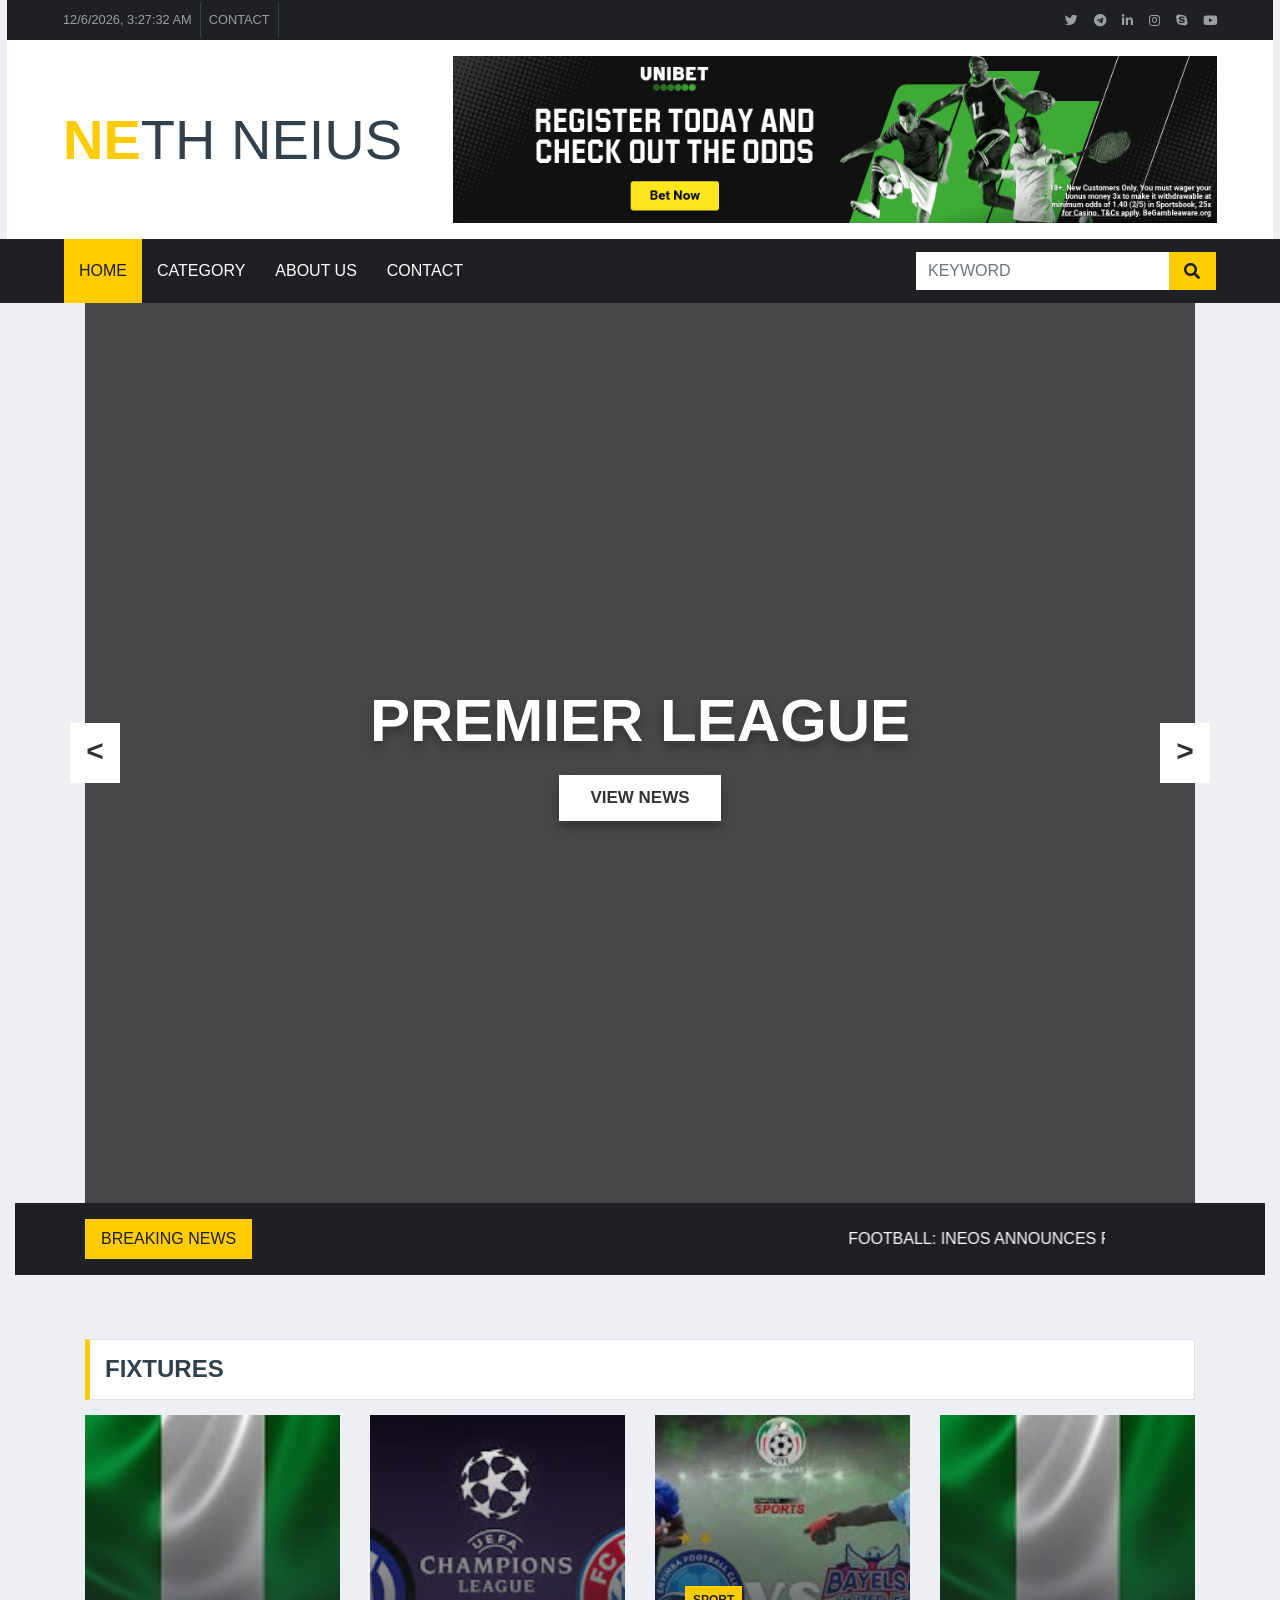
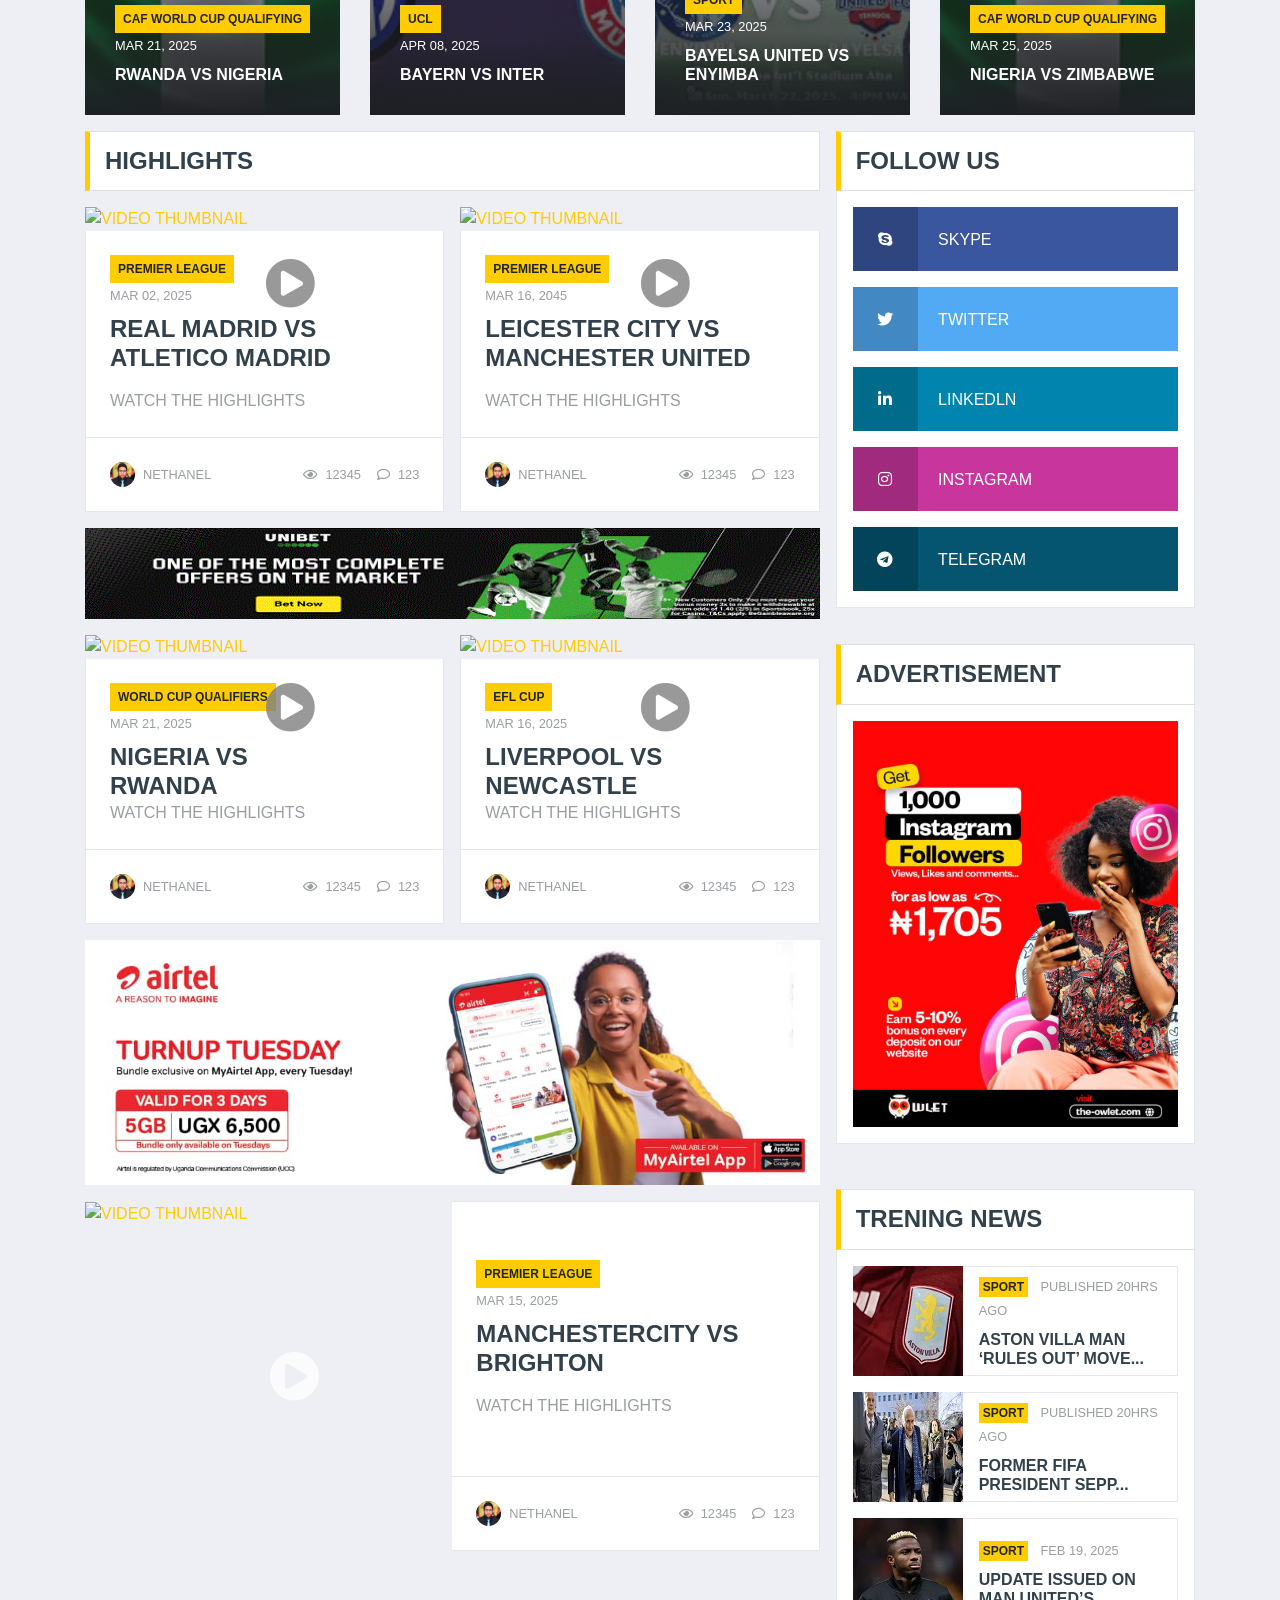
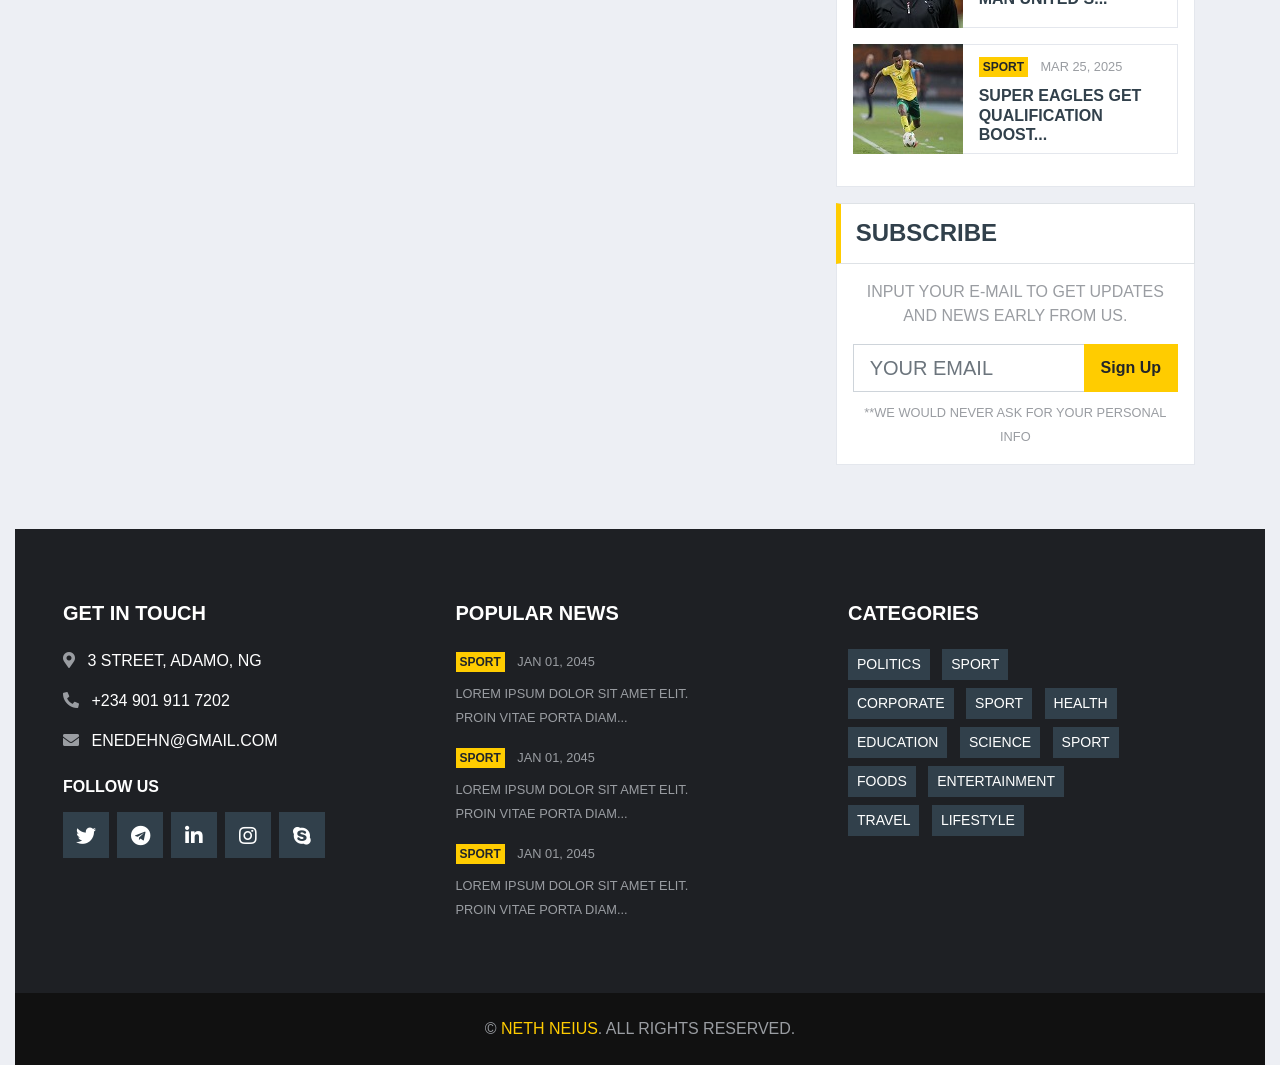
==== commit 89592a2c: "fixed icon issue" ====
--- a/index.html
+++ b/index.html
@@ -31,8 +31,7 @@
 
     <!-- Customized Bootstrap Stylesheet -->
     <link href="css/style.css" rel="stylesheet">
-    <link rel="stylesheet" href="scss/style.scss">
-    <link rel="stylesheet" href="scss/bootstrap">
+
 
     <!-- My own style -->
     <link href="css/mystyle.css" rel="stylesheet">
